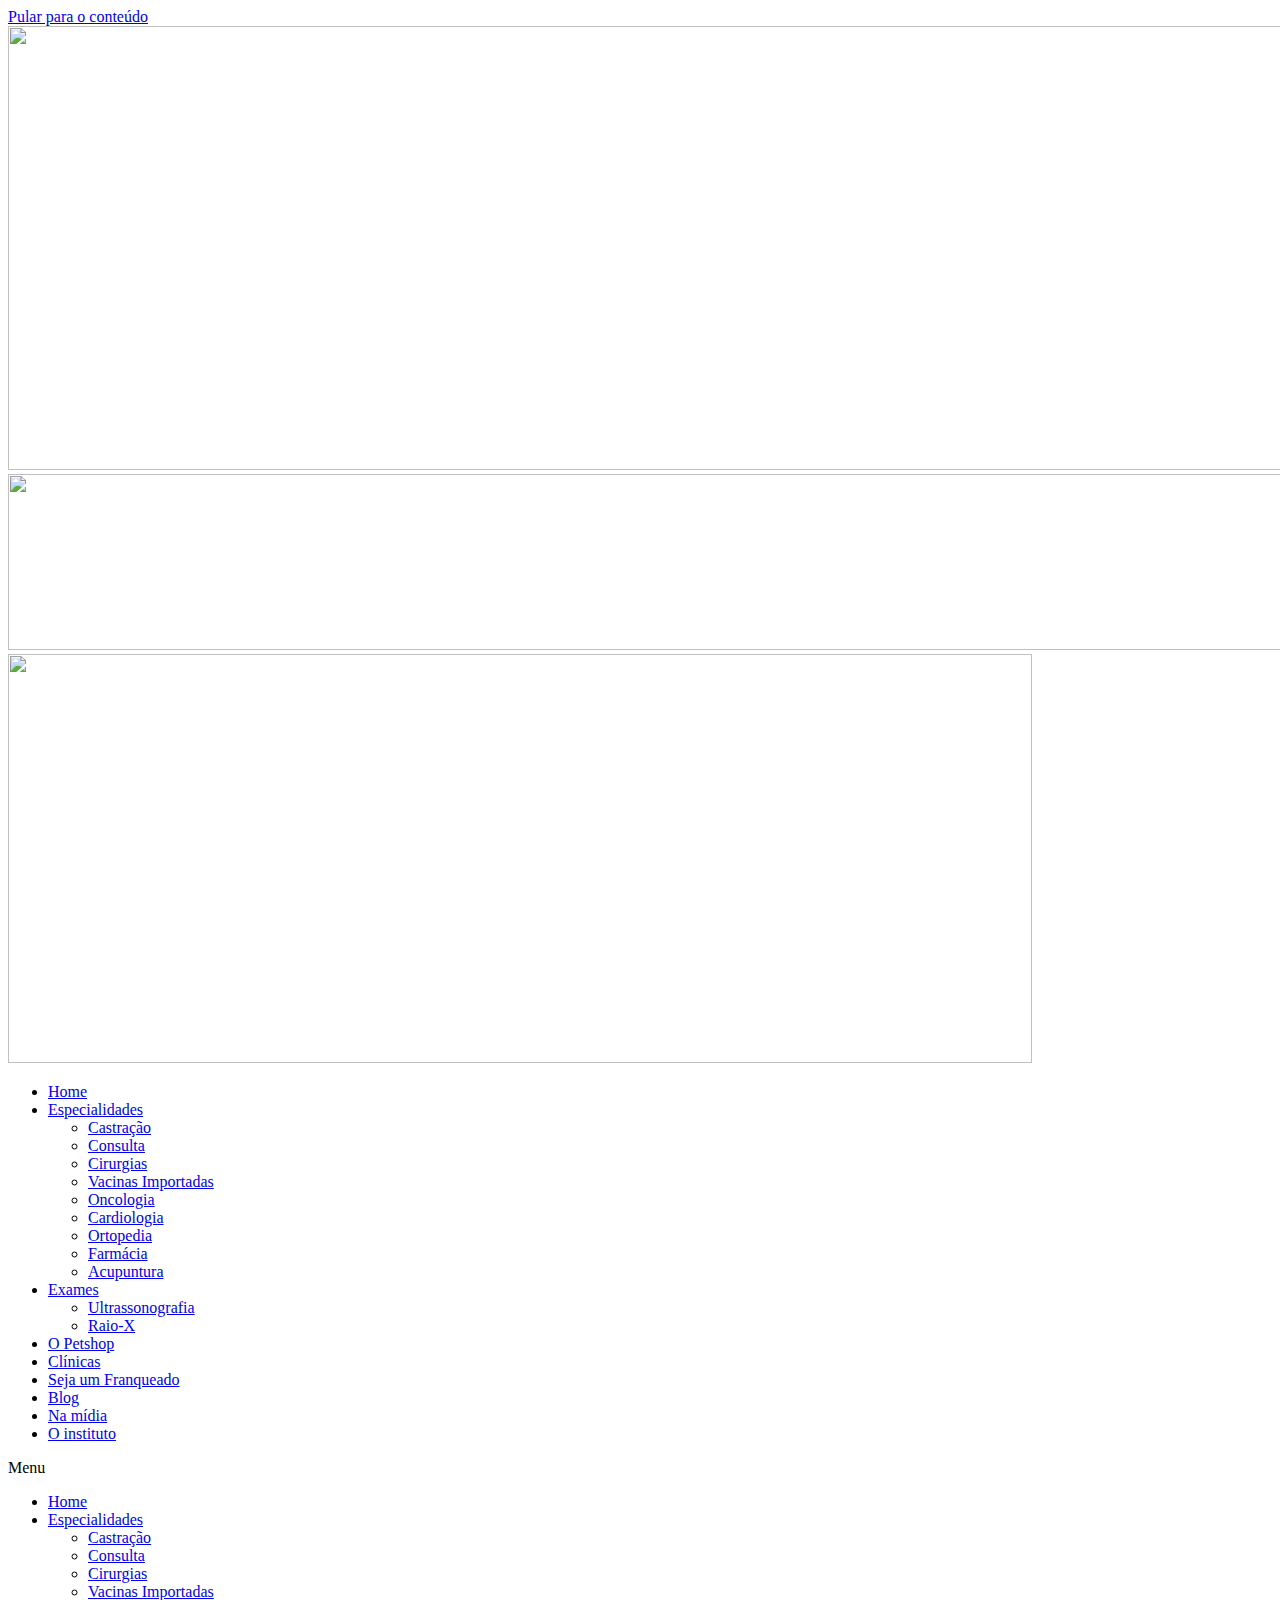
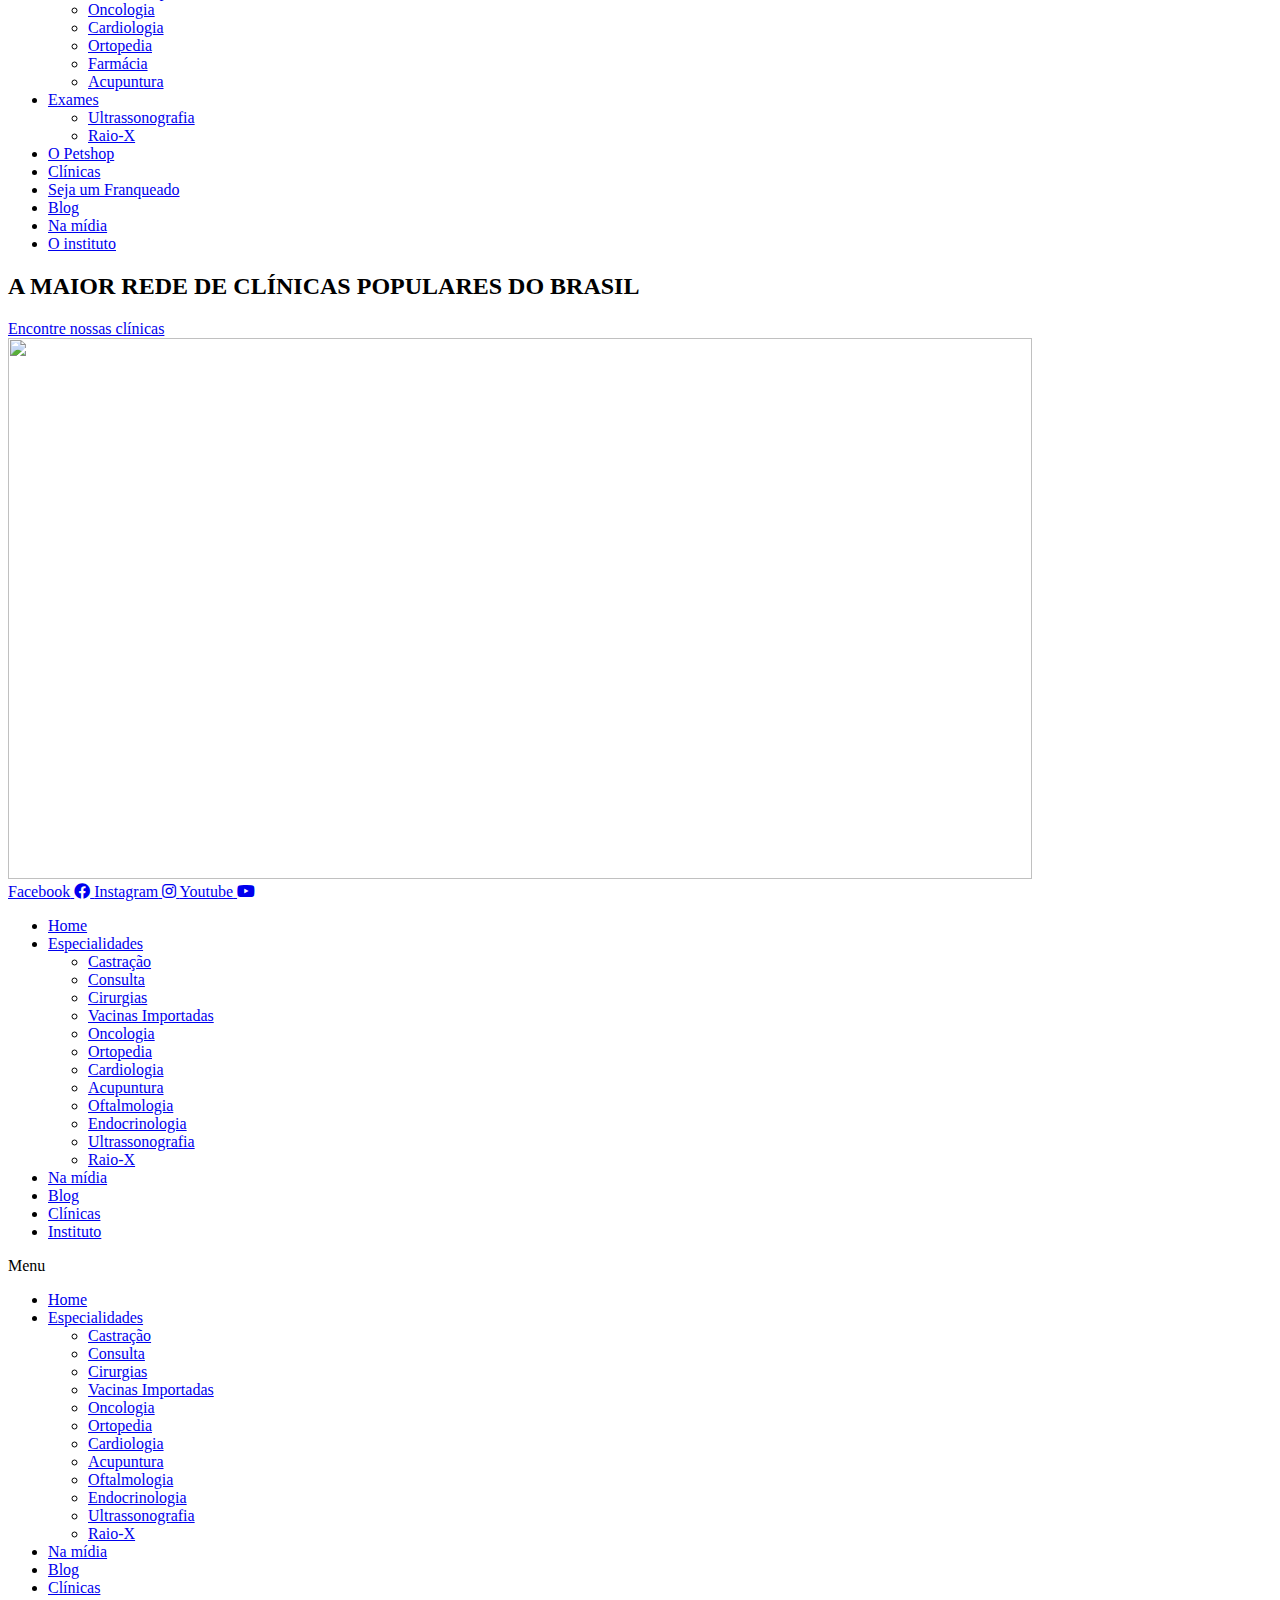
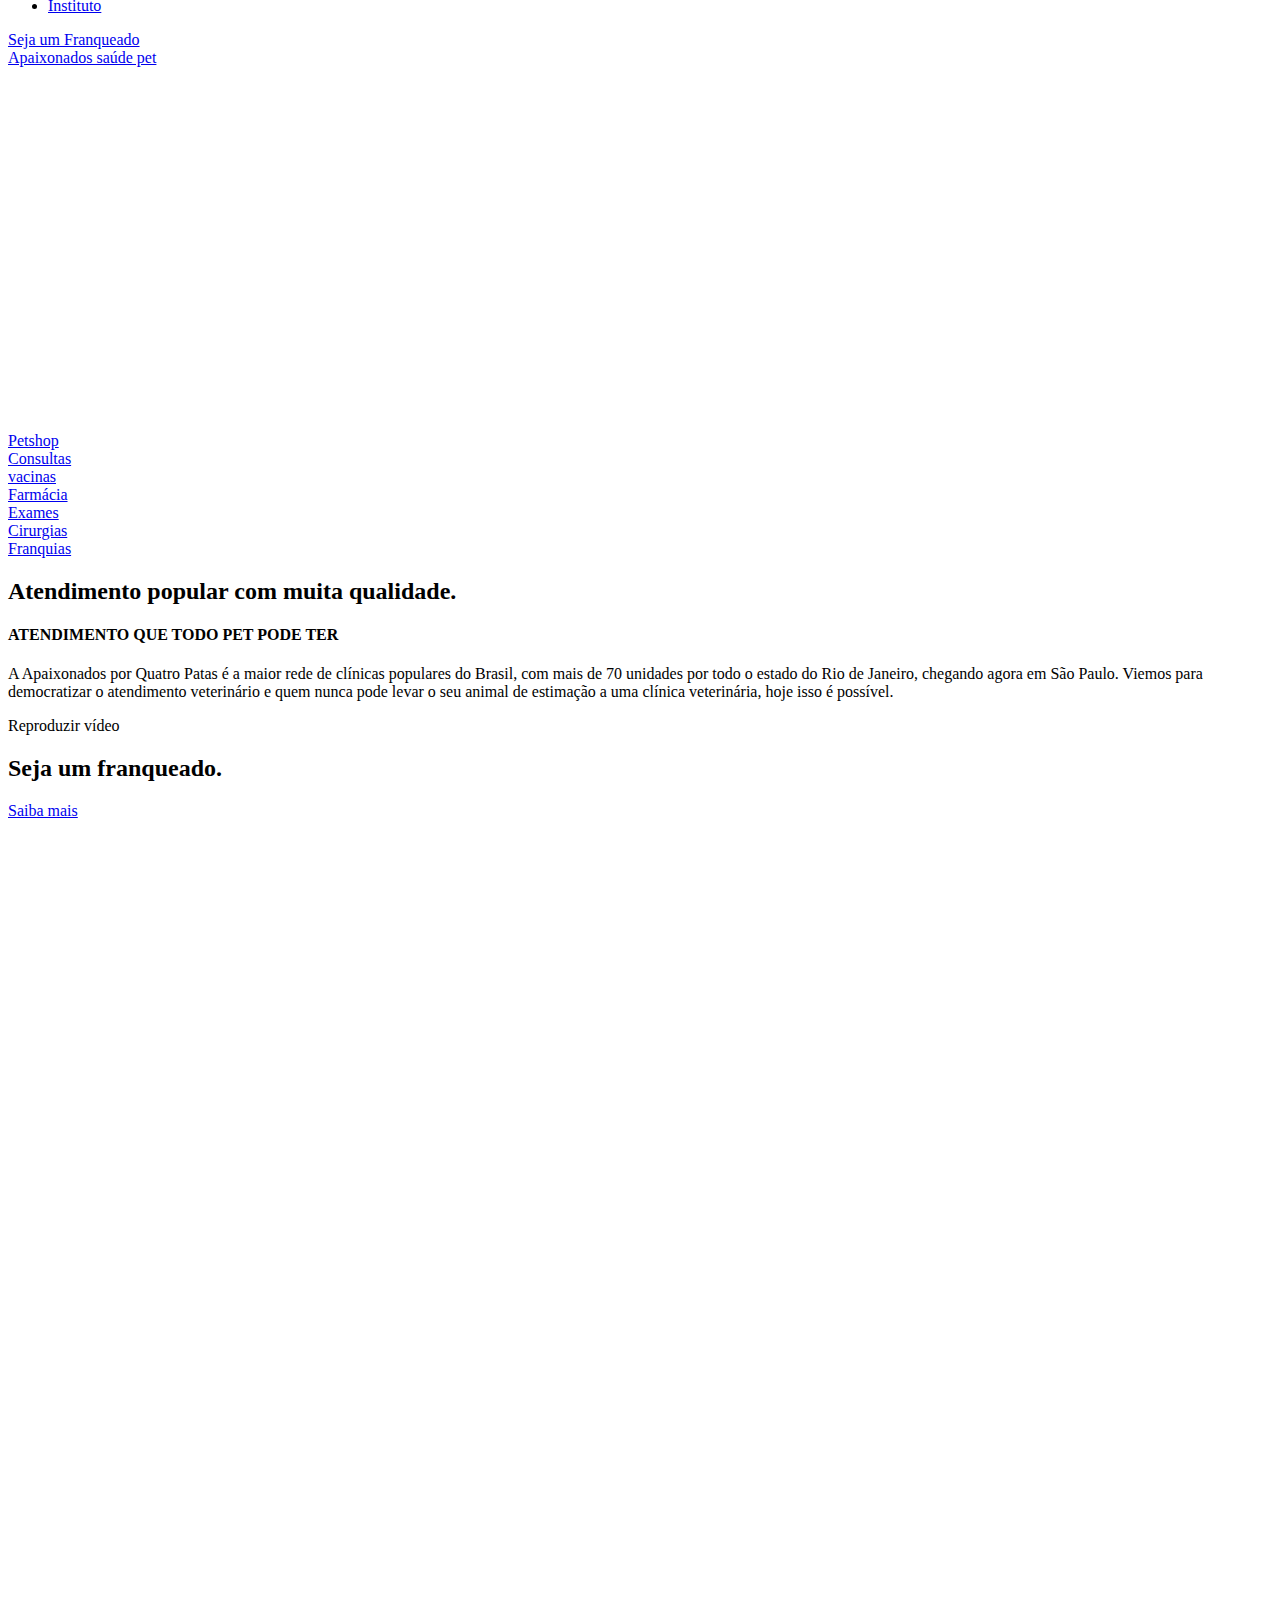
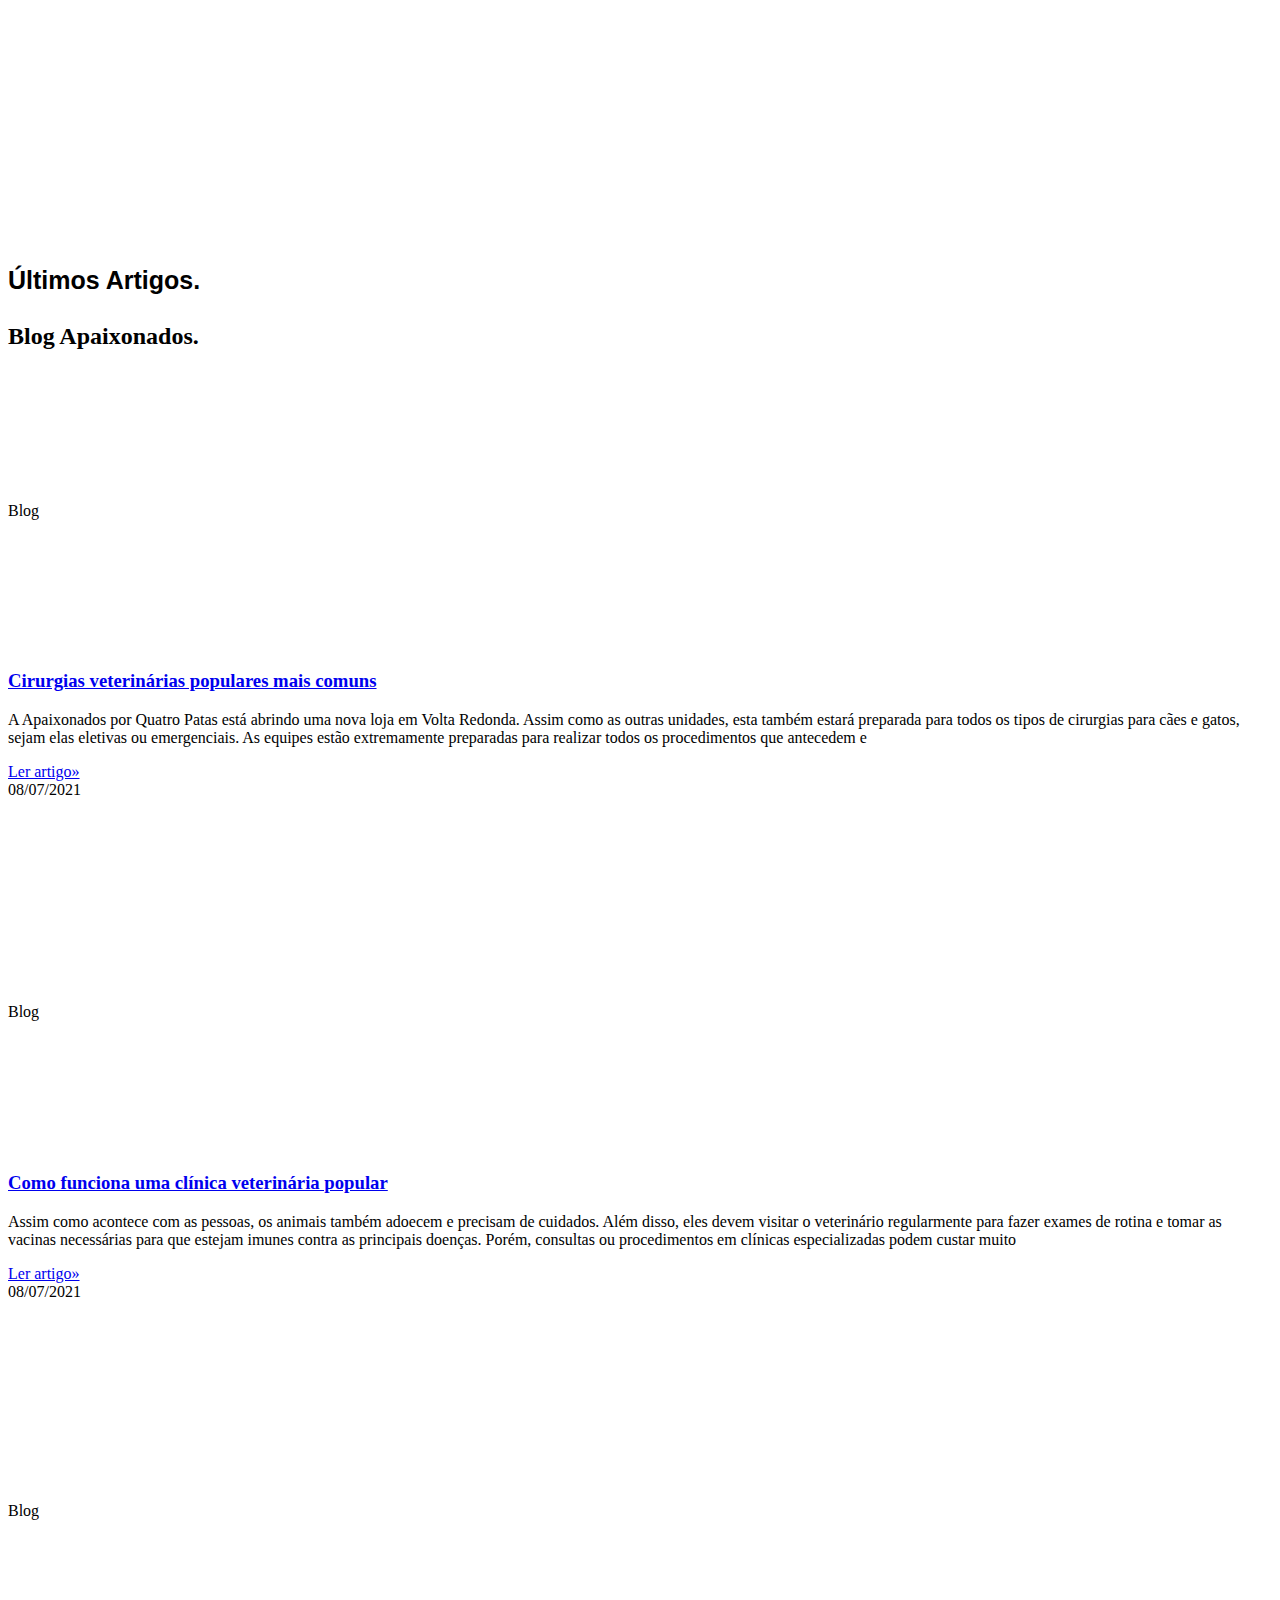
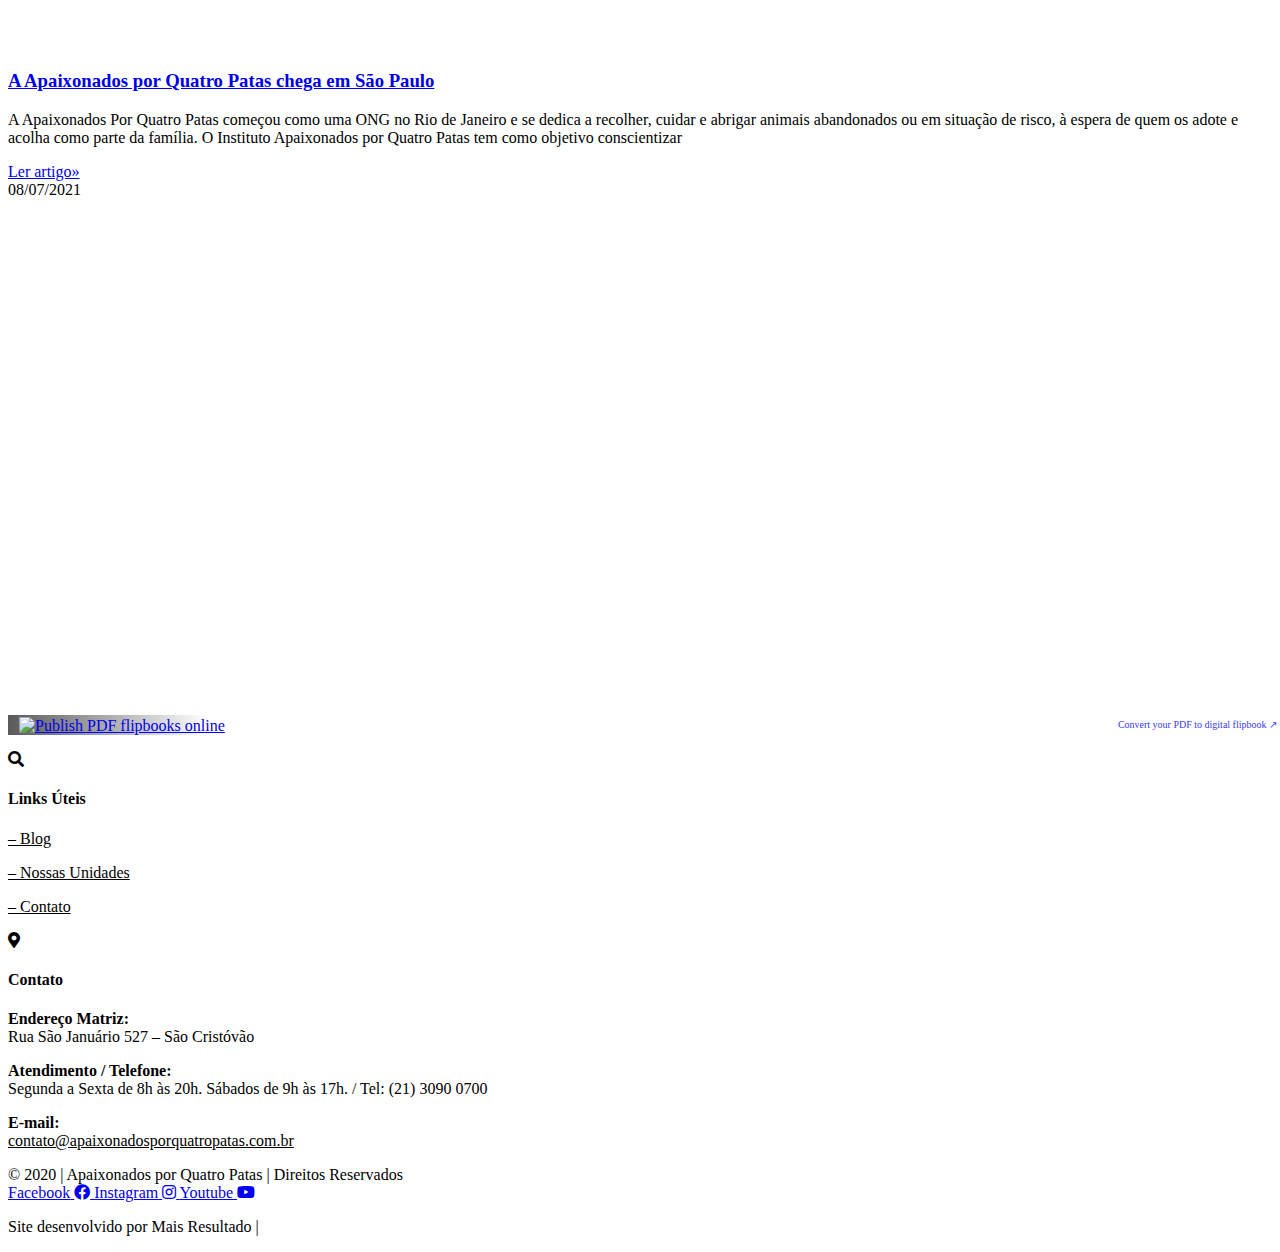
==== index.html @ b39de2f2 "first commit" ====
<!DOCTYPE html>
<html lang="pt-BR">

<head>
        
        <meta charset="UTF-8">
        <meta name="viewport" content="width=device-width, initial-scale=1, minimum-scale=1">
        <link rel="profile" href="http://gmpg.org/xfn/11">
            <title>Apaixonados por Quatro Patas</title>
                <script>
                    var ajax_url = 'https://apaixonadosporquatropatas.com.br/wp-admin/admin-ajax.php';
                </script>
                <meta name='robots' content='max-image-preview:large' />
    <link rel='dns-prefetch' href='//maps.googleapis.com' />
    <link rel='dns-prefetch' href='//use.fontawesome.com' />
    <link rel="alternate" type="application/rss+xml" title="Feed para Apaixonados por Quatro Patas &raquo;" href="https://apaixonadosporquatropatas.com.br/feed/" />
    <link rel="alternate" type="application/rss+xml" title="Feed de comentários para Apaixonados por Quatro Patas &raquo;" href="https://apaixonadosporquatropatas.com.br/comments/feed/" />
    <script type="text/javascript">
    window._wpemojiSettings = {"baseUrl":"https:\/\/s.w.org\/images\/core\/emoji\/13.1.0\/72x72\/","ext":".png","svgUrl":"https:\/\/s.w.org\/images\/core\/emoji\/13.1.0\/svg\/","svgExt":".svg","source":{"concatemoji":"\/\/apaixonadosporquatropatas.com.br\/wp-includes\/js\/wp-emoji-release.min.js?ver=5.9.1"}};
    /*! This file is auto-generated */
    !function(e,a,t){var n,r,o,i=a.createElement("canvas"),p=i.getContext&&i.getContext("2d");function s(e,t){var a=String.fromCharCode;p.clearRect(0,0,i.width,i.height),p.fillText(a.apply(this,e),0,0);e=i.toDataURL();return p.clearRect(0,0,i.width,i.height),p.fillText(a.apply(this,t),0,0),e===i.toDataURL()}function c(e){var t=a.createElement("script");t.src=e,t.defer=t.type="text/javascript",a.getElementsByTagName("head")[0].appendChild(t)}for(o=Array("flag","emoji"),t.supports={everything:!0,everythingExceptFlag:!0},r=0;r<o.length;r++)t.supports[o[r]]=function(e){if(!p||!p.fillText)return!1;switch(p.textBaseline="top",p.font="600 32px Arial",e){case"flag":return s([127987,65039,8205,9895,65039],[127987,65039,8203,9895,65039])?!1:!s([55356,56826,55356,56819],[55356,56826,8203,55356,56819])&&!s([55356,57332,56128,56423,56128,56418,56128,56421,56128,56430,56128,56423,56128,56447],[55356,57332,8203,56128,56423,8203,56128,56418,8203,56128,56421,8203,56128,56430,8203,56128,56423,8203,56128,56447]);case"emoji":return!s([10084,65039,8205,55357,56613],[10084,65039,8203,55357,56613])}return!1}(o[r]),t.supports.everything=t.supports.everything&&t.supports[o[r]],"flag"!==o[r]&&(t.supports.everythingExceptFlag=t.supports.everythingExceptFlag&&t.supports[o[r]]);t.supports.everythingExceptFlag=t.supports.everythingExceptFlag&&!t.supports.flag,t.DOMReady=!1,t.readyCallback=function(){t.DOMReady=!0},t.supports.everything||(n=function(){t.readyCallback()},a.addEventListener?(a.addEventListener("DOMContentLoaded",n,!1),e.addEventListener("load",n,!1)):(e.attachEvent("onload",n),a.attachEvent("onreadystatechange",function(){"complete"===a.readyState&&t.readyCallback()})),(n=t.source||{}).concatemoji?c(n.concatemoji):n.wpemoji&&n.twemoji&&(c(n.twemoji),c(n.wpemoji)))}(window,document,window._wpemojiSettings);
    </script>
    <style type="text/css">
    img.wp-smiley,
    img.emoji {
        display: inline !important;
        border: none !important;
        box-shadow: none !important;
        height: 1em !important;
        width: 1em !important;
        margin: 0 0.07em !important;
        vertical-align: -0.1em !important;
        background: none !important;
        padding: 0 !important;
    }
    </style>
        <link rel='stylesheet' id='wp-block-library-css'  href='//apaixonadosporquatropatas.com.br/wp-includes/css/dist/block-library/style.min.css?ver=5.9.1' type='text/css' media='all' />
    <style id='wp-block-library-inline-css' type='text/css'>
    .has-text-align-justify{text-align:justify;}
    </style>
    <style id='ce4wp-subscribe-style-inline-css' type='text/css'>
    .wp-block-ce4wp-subscribe{max-width:840px;margin:0 auto}.wp-block-ce4wp-subscribe .title{margin-bottom:0}.wp-block-ce4wp-subscribe .subTitle{margin-top:0;font-size:0.8em}.wp-block-ce4wp-subscribe .disclaimer{margin-top:5px;font-size:0.8em}.wp-block-ce4wp-subscribe .disclaimer .disclaimer-label{margin-left:10px}.wp-block-ce4wp-subscribe .inputBlock{width:100%;margin-bottom:10px}.wp-block-ce4wp-subscribe .inputBlock input{width:100%}.wp-block-ce4wp-subscribe .inputBlock label{display:inline-block}.wp-block-ce4wp-subscribe .submit-button{margin-top:25px;display:block}.wp-block-ce4wp-subscribe .required-text{display:inline-block;margin:0;padding:0;margin-left:0.3em}.wp-block-ce4wp-subscribe .onSubmission{height:0;max-width:840px;margin:0 auto}.wp-block-ce4wp-subscribe .firstNameSummary .lastNameSummary{text-transform:capitalize}.wp-block-ce4wp-subscribe .ce4wp-inline-notification{display:flex;flex-direction:row;align-items:center;padding:13px 10px;width:100%;height:40px;border-style:solid;border-color:orange;border-width:1px;border-left-width:4px;border-radius:3px;background:rgba(255,133,15,0.1);flex:none;order:0;flex-grow:1;margin:0px 0px}.wp-block-ce4wp-subscribe .ce4wp-inline-warning-text{font-style:normal;font-weight:normal;font-size:16px;line-height:20px;display:flex;align-items:center;color:#571600;margin-left:9px}.wp-block-ce4wp-subscribe .ce4wp-inline-warning-icon{color:orange}.wp-block-ce4wp-subscribe .ce4wp-inline-warning-arrow{color:#571600;margin-left:auto}.wp-block-ce4wp-subscribe .ce4wp-banner-clickable{cursor:pointer}.ce4wp-link{cursor:pointer}

    .no-flex{display:block}.sub-header{margin-bottom:1em}


    </style>
    <link rel='stylesheet' id='mediaelement-css'  href='//apaixonadosporquatropatas.com.br/wp-includes/js/mediaelement/mediaelementplayer-legacy.min.css?ver=4.2.16' type='text/css' media='all' />
    <link rel='stylesheet' id='wp-mediaelement-css'  href='//apaixonadosporquatropatas.com.br/wp-includes/js/mediaelement/wp-mediaelement.min.css?ver=5.9.1' type='text/css' media='all' />
    <style id='global-styles-inline-css' type='text/css'>
    body{--wp--preset--color--black: #000000;--wp--preset--color--cyan-bluish-gray: #abb8c3;--wp--preset--color--white: #ffffff;--wp--preset--color--pale-pink: #f78da7;--wp--preset--color--vivid-red: #cf2e2e;--wp--preset--color--luminous-vivid-orange: #ff6900;--wp--preset--color--luminous-vivid-amber: #fcb900;--wp--preset--color--light-green-cyan: #7bdcb5;--wp--preset--color--vivid-green-cyan: #00d084;--wp--preset--color--pale-cyan-blue: #8ed1fc;--wp--preset--color--vivid-cyan-blue: #0693e3;--wp--preset--color--vivid-purple: #9b51e0;--wp--preset--color--neve-link-color: var(--nv-primary-accent);--wp--preset--color--neve-link-hover-color: var(--nv-secondary-accent);--wp--preset--color--nv-site-bg: var(--nv-site-bg);--wp--preset--color--nv-light-bg: var(--nv-light-bg);--wp--preset--color--nv-dark-bg: var(--nv-dark-bg);--wp--preset--color--neve-text-color: var(--nv-text-color);--wp--preset--color--nv-text-dark-bg: var(--nv-text-dark-bg);--wp--preset--color--nv-c-1: var(--nv-c-1);--wp--preset--color--nv-c-2: var(--nv-c-2);--wp--preset--gradient--vivid-cyan-blue-to-vivid-purple: linear-gradient(135deg,rgba(6,147,227,1) 0%,rgb(155,81,224) 100%);--wp--preset--gradient--light-green-cyan-to-vivid-green-cyan: linear-gradient(135deg,rgb(122,220,180) 0%,rgb(0,208,130) 100%);--wp--preset--gradient--luminous-vivid-amber-to-luminous-vivid-orange: linear-gradient(135deg,rgba(252,185,0,1) 0%,rgba(255,105,0,1) 100%);--wp--preset--gradient--luminous-vivid-orange-to-vivid-red: linear-gradient(135deg,rgba(255,105,0,1) 0%,rgb(207,46,46) 100%);--wp--preset--gradient--very-light-gray-to-cyan-bluish-gray: linear-gradient(135deg,rgb(238,238,238) 0%,rgb(169,184,195) 100%);--wp--preset--gradient--cool-to-warm-spectrum: linear-gradient(135deg,rgb(74,234,220) 0%,rgb(151,120,209) 20%,rgb(207,42,186) 40%,rgb(238,44,130) 60%,rgb(251,105,98) 80%,rgb(254,248,76) 100%);--wp--preset--gradient--blush-light-purple: linear-gradient(135deg,rgb(255,206,236) 0%,rgb(152,150,240) 100%);--wp--preset--gradient--blush-bordeaux: linear-gradient(135deg,rgb(254,205,165) 0%,rgb(254,45,45) 50%,rgb(107,0,62) 100%);--wp--preset--gradient--luminous-dusk: linear-gradient(135deg,rgb(255,203,112) 0%,rgb(199,81,192) 50%,rgb(65,88,208) 100%);--wp--preset--gradient--pale-ocean: linear-gradient(135deg,rgb(255,245,203) 0%,rgb(182,227,212) 50%,rgb(51,167,181) 100%);--wp--preset--gradient--electric-grass: linear-gradient(135deg,rgb(202,248,128) 0%,rgb(113,206,126) 100%);--wp--preset--gradient--midnight: linear-gradient(135deg,rgb(2,3,129) 0%,rgb(40,116,252) 100%);--wp--preset--duotone--dark-grayscale: url('#wp-duotone-dark-grayscale');--wp--preset--duotone--grayscale: url('#wp-duotone-grayscale');--wp--preset--duotone--purple-yellow: url('#wp-duotone-purple-yellow');--wp--preset--duotone--blue-red: url('#wp-duotone-blue-red');--wp--preset--duotone--midnight: url('#wp-duotone-midnight');--wp--preset--duotone--magenta-yellow: url('#wp-duotone-magenta-yellow');--wp--preset--duotone--purple-green: url('#wp-duotone-purple-green');--wp--preset--duotone--blue-orange: url('#wp-duotone-blue-orange');--wp--preset--font-size--small: 13px;--wp--preset--font-size--medium: 20px;--wp--preset--font-size--large: 36px;--wp--preset--font-size--x-large: 42px;}.has-black-color{color: var(--wp--preset--color--black) !important;}.has-cyan-bluish-gray-color{color: var(--wp--preset--color--cyan-bluish-gray) !important;}.has-white-color{color: var(--wp--preset--color--white) !important;}.has-pale-pink-color{color: var(--wp--preset--color--pale-pink) !important;}.has-vivid-red-color{color: var(--wp--preset--color--vivid-red) !important;}.has-luminous-vivid-orange-color{color: var(--wp--preset--color--luminous-vivid-orange) !important;}.has-luminous-vivid-amber-color{color: var(--wp--preset--color--luminous-vivid-amber) !important;}.has-light-green-cyan-color{color: var(--wp--preset--color--light-green-cyan) !important;}.has-vivid-green-cyan-color{color: var(--wp--preset--color--vivid-green-cyan) !important;}.has-pale-cyan-blue-color{color: var(--wp--preset--color--pale-cyan-blue) !important;}.has-vivid-cyan-blue-color{color: var(--wp--preset--color--vivid-cyan-blue) !important;}.has-vivid-purple-color{color: var(--wp--preset--color--vivid-purple) !important;}.has-black-background-color{background-color: var(--wp--preset--color--black) !important;}.has-cyan-bluish-gray-background-color{background-color: var(--wp--preset--color--cyan-bluish-gray) !important;}.has-white-background-color{background-color: var(--wp--preset--color--white) !important;}.has-pale-pink-background-color{background-color: var(--wp--preset--color--pale-pink) !important;}.has-vivid-red-background-color{background-color: var(--wp--preset--color--vivid-red) !important;}.has-luminous-vivid-orange-background-color{background-color: var(--wp--preset--color--luminous-vivid-orange) !important;}.has-luminous-vivid-amber-background-color{background-color: var(--wp--preset--color--luminous-vivid-amber) !important;}.has-light-green-cyan-background-color{background-color: var(--wp--preset--color--light-green-cyan) !important;}.has-vivid-green-cyan-background-color{background-color: var(--wp--preset--color--vivid-green-cyan) !important;}.has-pale-cyan-blue-background-color{background-color: var(--wp--preset--color--pale-cyan-blue) !important;}.has-vivid-cyan-blue-background-color{background-color: var(--wp--preset--color--vivid-cyan-blue) !important;}.has-vivid-purple-background-color{background-color: var(--wp--preset--color--vivid-purple) !important;}.has-black-border-color{border-color: var(--wp--preset--color--black) !important;}.has-cyan-bluish-gray-border-color{border-color: var(--wp--preset--color--cyan-bluish-gray) !important;}.has-white-border-color{border-color: var(--wp--preset--color--white) !important;}.has-pale-pink-border-color{border-color: var(--wp--preset--color--pale-pink) !important;}.has-vivid-red-border-color{border-color: var(--wp--preset--color--vivid-red) !important;}.has-luminous-vivid-orange-border-color{border-color: var(--wp--preset--color--luminous-vivid-orange) !important;}.has-luminous-vivid-amber-border-color{border-color: var(--wp--preset--color--luminous-vivid-amber) !important;}.has-light-green-cyan-border-color{border-color: var(--wp--preset--color--light-green-cyan) !important;}.has-vivid-green-cyan-border-color{border-color: var(--wp--preset--color--vivid-green-cyan) !important;}.has-pale-cyan-blue-border-color{border-color: var(--wp--preset--color--pale-cyan-blue) !important;}.has-vivid-cyan-blue-border-color{border-color: var(--wp--preset--color--vivid-cyan-blue) !important;}.has-vivid-purple-border-color{border-color: var(--wp--preset--color--vivid-purple) !important;}.has-vivid-cyan-blue-to-vivid-purple-gradient-background{background: var(--wp--preset--gradient--vivid-cyan-blue-to-vivid-purple) !important;}.has-light-green-cyan-to-vivid-green-cyan-gradient-background{background: var(--wp--preset--gradient--light-green-cyan-to-vivid-green-cyan) !important;}.has-luminous-vivid-amber-to-luminous-vivid-orange-gradient-background{background: var(--wp--preset--gradient--luminous-vivid-amber-to-luminous-vivid-orange) !important;}.has-luminous-vivid-orange-to-vivid-red-gradient-background{background: var(--wp--preset--gradient--luminous-vivid-orange-to-vivid-red) !important;}.has-very-light-gray-to-cyan-bluish-gray-gradient-background{background: var(--wp--preset--gradient--very-light-gray-to-cyan-bluish-gray) !important;}.has-cool-to-warm-spectrum-gradient-background{background: var(--wp--preset--gradient--cool-to-warm-spectrum) !important;}.has-blush-light-purple-gradient-background{background: var(--wp--preset--gradient--blush-light-purple) !important;}.has-blush-bordeaux-gradient-background{background: var(--wp--preset--gradient--blush-bordeaux) !important;}.has-luminous-dusk-gradient-background{background: var(--wp--preset--gradient--luminous-dusk) !important;}.has-pale-ocean-gradient-background{background: var(--wp--preset--gradient--pale-ocean) !important;}.has-electric-grass-gradient-background{background: var(--wp--preset--gradient--electric-grass) !important;}.has-midnight-gradient-background{background: var(--wp--preset--gradient--midnight) !important;}.has-small-font-size{font-size: var(--wp--preset--font-size--small) !important;}.has-medium-font-size{font-size: var(--wp--preset--font-size--medium) !important;}.has-large-font-size{font-size: var(--wp--preset--font-size--large) !important;}.has-x-large-font-size{font-size: var(--wp--preset--font-size--x-large) !important;}
    </style>
    <link rel='stylesheet' id='fontawesome-css-4-css'  href='//apaixonadosporquatropatas.com.br/wp-content/plugins/wp-font-awesome/font-awesome/css/font-awesome.min.css?ver=1.7.7' type='text/css' media='all' />
    <link rel='stylesheet' id='fontawesome-css-5-css'  href='//apaixonadosporquatropatas.com.br/wp-content/plugins/wp-font-awesome/font-awesome/css/fontawesome-all.min.css?ver=1.7.7' type='text/css' media='all' />
    <link rel='stylesheet' id='trp-language-switcher-style-css'  href='//apaixonadosporquatropatas.com.br/wp-content/plugins/translatepress-multilingual/assets/css/trp-language-switcher.css?ver=2.2.1' type='text/css' media='all' />
    <link rel='stylesheet' id='fullwidth-template-css'  href='//apaixonadosporquatropatas.com.br/wp-content/plugins/fullwidth-templates/assets/css/fullwidth-template.css?ver=5.9.1' type='text/css' media='all' />
    <link rel='stylesheet' id='neve-style-css'  href='//apaixonadosporquatropatas.com.br/wp-content/themes/neve/style-main-new.min.css?ver=3.1.6' type='text/css' media='all' />
    <style id='neve-style-inline-css' type='text/css'>
    .nv-meta-list li.meta:not(:last-child):after { content:"/" }
    :root{ --container: 748px;--postWidth:100%; --primaryBtnBg: var(--nv-primary-accent); --primaryBtnHoverBg: var(--nv-primary-accent); --primaryBtnColor: #ffffff; --secondaryBtnColor: var(--nv-primary-accent); --primaryBtnHoverColor: #ffffff; --secondaryBtnHoverColor: var(--nv-primary-accent);--primaryBtnBorderRadius:3px;--secondaryBtnBorderRadius:3px;--secondaryBtnBorderWidth:3px;--btnPadding:13px 15px;--primaryBtnPadding:13px 15px;--secondaryBtnPadding:10px 12px; --bodyFontFamily: Arial,Helvetica,sans-serif; --bodyFontSize: 15px; --bodyLineHeight: 1.6; --bodyLetterSpacing: 0px; --bodyFontWeight: 400; --h1FontSize: 36px; --h1FontWeight: 700; --h1LineHeight: 1.2; --h1LetterSpacing: 0px; --h1TextTransform: none; --h2FontSize: 28px; --h2FontWeight: 700; --h2LineHeight: 1.3; --h2LetterSpacing: 0px; --h2TextTransform: none; --h3FontSize: 24px; --h3FontWeight: 700; --h3LineHeight: 1.4; --h3LetterSpacing: 0px; --h3TextTransform: none; --h4FontSize: 20px; --h4FontWeight: 700; --h4LineHeight: 1.6; --h4LetterSpacing: 0px; --h4TextTransform: none; --h5FontSize: 16px; --h5FontWeight: 700; --h5LineHeight: 1.6; --h5LetterSpacing: 0px; --h5TextTransform: none; --h6FontSize: 14px; --h6FontWeight: 700; --h6LineHeight: 1.6; --h6LetterSpacing: 0px; --h6TextTransform: none;--formFieldBorderWidth:2px;--formFieldBorderRadius:3px; --formFieldBgColor: var(--nv-site-bg); --formFieldBorderColor: #dddddd; --formFieldColor: var(--nv-text-color);--formFieldPadding:10px 12px; } .single-post-container .alignfull > [class*="__inner-container"], .single-post-container .alignwide > [class*="__inner-container"]{ max-width:718px } .nv-meta-list{ --avatarSize: 20px; } .single .nv-meta-list{ --avatarSize: 20px; } .nv-post-cover{ --height: 250px;--padding:40px 15px;--justify: flex-start; --textAlign: left; --vAlign: center; } .nv-post-cover .nv-title-meta-wrap, .nv-page-title-wrap, .entry-header{ --textAlign: left; } .nv-is-boxed.nv-title-meta-wrap{ --padding:40px 15px; --bgColor: var(--nv-dark-bg); } .nv-overlay{ --opacity: 50; --blendMode: normal; } .nv-is-boxed.nv-comments-wrap{ --padding:20px; } .nv-is-boxed.comment-respond{ --padding:20px; } .global-styled{ --bgColor: var(--nv-site-bg); } .header-top{ --rowBColor: var(--nv-light-bg); --color: var(--nv-text-color); --bgColor: var(--nv-site-bg); } .header-main{ --rowBColor: var(--nv-light-bg); --color: var(--nv-text-color); --bgColor: var(--nv-site-bg); } .header-bottom{ --rowBColor: var(--nv-light-bg); --color: var(--nv-text-color); --bgColor: var(--nv-site-bg); } .header-menu-sidebar-bg{ --justify: flex-start; --textAlign: left;--flexG: 1; --color: var(--nv-text-color); --bgColor: var(--nv-site-bg); } .header-menu-sidebar{ width: 360px; } .builder-item--logo{ --maxWidth: 120px;--padding:10px 0;--margin:0; --textAlign: left;--justify: flex-start; } .builder-item--nav-icon,.header-menu-sidebar .close-sidebar-panel .navbar-toggle{ --borderRadius:0; } .builder-item--nav-icon{ --padding:10px 15px;--margin:0; } .builder-item--primary-menu{ --hoverColor: var(--nv-secondary-accent); --activeColor: var(--nv-primary-accent); --spacing: 20px; --height: 25px;--padding:0;--margin:0; --fontSize: 1em; --lineHeight: 1.6; --letterSpacing: 0px; --fontWeight: 500; --textTransform: none; --iconSize: 1em; } .hfg-is-group.has-primary-menu .inherit-ff{ --inheritedFW: 500; } .footer-top-inner .row{ grid-template-columns:1fr 1fr 1fr; --vAlign: flex-start; } .footer-top{ --rowBColor: var(--nv-light-bg); --color: var(--nv-text-color); --bgColor: var(--nv-site-bg); } .footer-main-inner .row{ grid-template-columns:1fr 1fr 1fr; --vAlign: flex-start; } .footer-main{ --rowBColor: var(--nv-light-bg); --color: var(--nv-text-color); --bgColor: var(--nv-site-bg); } .footer-bottom-inner .row{ grid-template-columns:1fr 1fr 1fr; --vAlign: flex-start; } .footer-bottom{ --rowBColor: var(--nv-light-bg); --color: var(--nv-text-dark-bg); --bgColor: var(--nv-dark-bg); } .builder-item--footer_copyright{ --padding:0;--margin:0; --fontSize: 1em; --lineHeight: 1.6; --letterSpacing: 0px; --fontWeight: 500; --textTransform: none; --iconSize: 1em; --textAlign: left;--justify: flex-start; } @media(min-width: 576px){ :root{ --container: 992px;--postWidth:50%;--btnPadding:13px 15px;--primaryBtnPadding:13px 15px;--secondaryBtnPadding:10px 12px; --bodyFontSize: 16px; --bodyLineHeight: 1.6; --bodyLetterSpacing: 0px; --h1FontSize: 38px; --h1LineHeight: 1.2; --h1LetterSpacing: 0px; --h2FontSize: 30px; --h2LineHeight: 1.2; --h2LetterSpacing: 0px; --h3FontSize: 26px; --h3LineHeight: 1.4; --h3LetterSpacing: 0px; --h4FontSize: 22px; --h4LineHeight: 1.5; --h4LetterSpacing: 0px; --h5FontSize: 18px; --h5LineHeight: 1.6; --h5LetterSpacing: 0px; --h6FontSize: 14px; --h6LineHeight: 1.6; --h6LetterSpacing: 0px; } .single-post-container .alignfull > [class*="__inner-container"], .single-post-container .alignwide > [class*="__inner-container"]{ max-width:962px } .nv-meta-list{ --avatarSize: 20px; } .single .nv-meta-list{ --avatarSize: 20px; } .nv-post-cover{ --height: 320px;--padding:60px 30px;--justify: flex-start; --textAlign: left; --vAlign: center; } .nv-post-cover .nv-title-meta-wrap, .nv-page-title-wrap, .entry-header{ --textAlign: left; } .nv-is-boxed.nv-title-meta-wrap{ --padding:60px 30px; } .nv-is-boxed.nv-comments-wrap{ --padding:30px; } .nv-is-boxed.comment-respond{ --padding:30px; } .header-menu-sidebar-bg{ --justify: flex-start; --textAlign: left;--flexG: 1; } .header-menu-sidebar{ width: 360px; } .builder-item--logo{ --maxWidth: 120px;--padding:10px 0;--margin:0; --textAlign: left;--justify: flex-start; } .builder-item--nav-icon{ --padding:10px 15px;--margin:0; } .builder-item--primary-menu{ --spacing: 20px; --height: 25px;--padding:0;--margin:0; --fontSize: 1em; --lineHeight: 1.6; --letterSpacing: 0px; --iconSize: 1em; } .builder-item--footer_copyright{ --padding:0;--margin:0; --fontSize: 1em; --lineHeight: 1.6; --letterSpacing: 0px; --iconSize: 1em; --textAlign: left;--justify: flex-start; } }@media(min-width: 960px){ :root{ --container: 1170px;--postWidth:33.333333333333%;--btnPadding:13px 15px;--primaryBtnPadding:13px 15px;--secondaryBtnPadding:10px 12px; --bodyFontSize: 16px; --bodyLineHeight: 1.7; --bodyLetterSpacing: 0px; --h1FontSize: 40px; --h1LineHeight: 1.1; --h1LetterSpacing: 0px; --h2FontSize: 32px; --h2LineHeight: 1.2; --h2LetterSpacing: 0px; --h3FontSize: 28px; --h3LineHeight: 1.4; --h3LetterSpacing: 0px; --h4FontSize: 24px; --h4LineHeight: 1.5; --h4LetterSpacing: 0px; --h5FontSize: 20px; --h5LineHeight: 1.6; --h5LetterSpacing: 0px; --h6FontSize: 16px; --h6LineHeight: 1.6; --h6LetterSpacing: 0px; } body:not(.single):not(.archive):not(.blog):not(.search):not(.error404) .neve-main > .container .col, body.post-type-archive-course .neve-main > .container .col, body.post-type-archive-llms_membership .neve-main > .container .col{ max-width: 100%; } body:not(.single):not(.archive):not(.blog):not(.search):not(.error404) .nv-sidebar-wrap, body.post-type-archive-course .nv-sidebar-wrap, body.post-type-archive-llms_membership .nv-sidebar-wrap{ max-width: 0%; } .neve-main > .archive-container .nv-index-posts.col{ max-width: 100%; } .neve-main > .archive-container .nv-sidebar-wrap{ max-width: 0%; } .neve-main > .single-post-container .nv-single-post-wrap.col{ max-width: 70%; } .single-post-container .alignfull > [class*="__inner-container"], .single-post-container .alignwide > [class*="__inner-container"]{ max-width:789px } .container-fluid.single-post-container .alignfull > [class*="__inner-container"], .container-fluid.single-post-container .alignwide > [class*="__inner-container"]{ max-width:calc(70% + 15px) } .neve-main > .single-post-container .nv-sidebar-wrap{ max-width: 30%; } .nv-meta-list{ --avatarSize: 20px; } .single .nv-meta-list{ --avatarSize: 20px; } .nv-post-cover{ --height: 400px;--padding:60px 40px;--justify: flex-start; --textAlign: left; --vAlign: center; } .nv-post-cover .nv-title-meta-wrap, .nv-page-title-wrap, .entry-header{ --textAlign: left; } .nv-is-boxed.nv-title-meta-wrap{ --padding:60px 40px; } .nv-is-boxed.nv-comments-wrap{ --padding:40px; } .nv-is-boxed.comment-respond{ --padding:40px; } .header-menu-sidebar-bg{ --justify: flex-start; --textAlign: left;--flexG: 1; } .header-menu-sidebar{ width: 360px; } .builder-item--logo{ --maxWidth: 120px;--padding:10px 0;--margin:0; --textAlign: left;--justify: flex-start; } .builder-item--nav-icon{ --padding:10px 15px;--margin:0; } .builder-item--primary-menu{ --spacing: 20px; --height: 25px;--padding:0;--margin:0; --fontSize: 1em; --lineHeight: 1.6; --letterSpacing: 0px; --iconSize: 1em; } .builder-item--footer_copyright{ --padding:0;--margin:0; --fontSize: 1em; --lineHeight: 1.6; --letterSpacing: 0px; --iconSize: 1em; --textAlign: left;--justify: flex-start; } }.nv-content-wrap .elementor a:not(.button):not(.wp-block-file__button){ text-decoration: none; }:root{--nv-primary-accent:#2f5aae;--nv-secondary-accent:#2f5aae;--nv-site-bg:#ffffff;--nv-light-bg:#f4f5f7;--nv-dark-bg:#121212;--nv-text-color:#272626;--nv-text-dark-bg:#ffffff;--nv-c-1:#9463ae;--nv-c-2:#be574b;--nv-fallback-ff:Arial, Helvetica, sans-serif;}
    :root{--e-global-color-nvprimaryaccent:#2f5aae;--e-global-color-nvsecondaryaccent:#2f5aae;--e-global-color-nvsitebg:#ffffff;--e-global-color-nvlightbg:#f4f5f7;--e-global-color-nvdarkbg:#121212;--e-global-color-nvtextcolor:#272626;--e-global-color-nvtextdarkbg:#ffffff;--e-global-color-nvc1:#9463ae;--e-global-color-nvc2:#be574b;}
    </style>
    <link rel='stylesheet' id='elementor-icons-css'  href='//apaixonadosporquatropatas.com.br/wp-content/plugins/elementor/assets/lib/eicons/css/elementor-icons.min.css?ver=5.14.0' type='text/css' media='all' />
    <link rel='stylesheet' id='elementor-frontend-css'  href='//apaixonadosporquatropatas.com.br/wp-content/plugins/elementor/assets/css/frontend.min.css?ver=3.5.6' type='text/css' media='all' />
    <link rel='stylesheet' id='elementor-post-10527-css'  href='//apaixonadosporquatropatas.com.br/wp-content/uploads/elementor/css/post-10527.css?ver=1630337386' type='text/css' media='all' />
    <link rel='stylesheet' id='elementor-pro-css'  href='//apaixonadosporquatropatas.com.br/wp-content/plugins/elementor-pro/assets/css/frontend.min.css?ver=3.3.0' type='text/css' media='all' />
    <link rel='stylesheet' id='elementor-global-css'  href='//apaixonadosporquatropatas.com.br/wp-content/uploads/elementor/css/global.css?ver=1630337389' type='text/css' media='all' />
    <link rel='stylesheet' id='elementor-post-6-css'  href='//apaixonadosporquatropatas.com.br/wp-content/uploads/elementor/css/post-6.css?ver=1630337414' type='text/css' media='all' />
    <link rel='stylesheet' id='elementor-post-10530-css'  href='//apaixonadosporquatropatas.com.br/wp-content/uploads/elementor/css/post-10530.css?ver=1630337389' type='text/css' media='all' />
    <link rel='stylesheet' id='elementor-post-10575-css'  href='//apaixonadosporquatropatas.com.br/wp-content/uploads/elementor/css/post-10575.css?ver=1630337390' type='text/css' media='all' />
    <link rel='stylesheet' id='bfa-font-awesome-css'  href='//use.fontawesome.com/releases/v5.15.4/css/all.css?ver=2.0.1' type='text/css' media='all' />
    <link rel='stylesheet' id='store_frontend-style-css'  href='//apaixonadosporquatropatas.com.br/wp-content/plugins/wp-multi-store-locator-pro//assets/css/style.css?ver=5.9.1' type='text/css' media='all' />
    <link rel='stylesheet' id='store_frontend_select2_style-css'  href='//apaixonadosporquatropatas.com.br/wp-content/plugins/wp-multi-store-locator-pro//assets/css/select2.css?ver=5.9.1' type='text/css' media='all' />
    <link rel='stylesheet' id='google-fonts-1-css'  href='//fonts.googleapis.com/css?family=Roboto%3A100%2C100italic%2C200%2C200italic%2C300%2C300italic%2C400%2C400italic%2C500%2C500italic%2C600%2C600italic%2C700%2C700italic%2C800%2C800italic%2C900%2C900italic%7CRoboto+Slab%3A100%2C100italic%2C200%2C200italic%2C300%2C300italic%2C400%2C400italic%2C500%2C500italic%2C600%2C600italic%2C700%2C700italic%2C800%2C800italic%2C900%2C900italic&#038;display=auto&#038;ver=5.9.1' type='text/css' media='all' />
    <link rel='stylesheet' id='elementor-icons-shared-0-css'  href='//apaixonadosporquatropatas.com.br/wp-content/plugins/elementor/assets/lib/font-awesome/css/fontawesome.min.css?ver=5.15.3' type='text/css' media='all' />
    <link rel='stylesheet' id='elementor-icons-fa-solid-css'  href='//apaixonadosporquatropatas.com.br/wp-content/plugins/elementor/assets/lib/font-awesome/css/solid.min.css?ver=5.15.3' type='text/css' media='all' />
    <link rel='stylesheet' id='elementor-icons-fa-brands-css'  href='//apaixonadosporquatropatas.com.br/wp-content/plugins/elementor/assets/lib/font-awesome/css/brands.min.css?ver=5.15.3' type='text/css' media='all' />
    <link rel='stylesheet' id='jetpack_css-css'  href='//apaixonadosporquatropatas.com.br/wp-content/plugins/jetpack/css/jetpack.css?ver=10.7' type='text/css' media='all' />
    <link rel="stylesheet" type="text/css" href="https://apaixonadosporquatropatas.com.br/wp-content/plugins/smart-slider-3/Public/SmartSlider3/Application/Frontend/Assets/dist/smartslider.min.css?ver=4180a0be" media="all">
    <link rel="stylesheet" type="text/css" href="https://fonts.googleapis.com/css?display=swap&amp;family=Roboto%3A300%2C400" media="all">
    <style data-related="n2-ss-2">div#n2-ss-2 .n2-ss-slider-1{display:grid;position:relative;}div#n2-ss-2 .n2-ss-slider-2{display:grid;position:relative;overflow:hidden;padding:0px 0px 0px 0px;border:0px solid RGBA(62,62,62,1);border-radius:0px;background-clip:padding-box;background-repeat:repeat;background-position:50% 50%;background-size:cover;background-attachment:scroll;z-index:1;}div#n2-ss-2:not(.n2-ss-loaded) .n2-ss-slider-2{background-image:none !important;}div#n2-ss-2 .n2-ss-slider-3{display:grid;grid-template-areas:'cover';position:relative;overflow:hidden;z-index:10;}div#n2-ss-2 .n2-ss-slider-3 > *{grid-area:cover;}div#n2-ss-2 .n2-ss-slide-backgrounds,div#n2-ss-2 .n2-ss-slider-3 > .n2-ss-divider{position:relative;}div#n2-ss-2 .n2-ss-slide-backgrounds{z-index:10;}div#n2-ss-2 .n2-ss-slide-backgrounds > *{overflow:hidden;}div#n2-ss-2 .n2-ss-slide-background{transform:translateX(-100000px);}div#n2-ss-2 .n2-ss-slider-4{place-self:center;position:relative;width:100%;height:100%;z-index:20;display:grid;grid-template-areas:'slide';}div#n2-ss-2 .n2-ss-slider-4 > *{grid-area:slide;}div#n2-ss-2.n2-ss-full-page--constrain-ratio .n2-ss-slider-4{height:auto;}div#n2-ss-2 .n2-ss-slide{display:grid;place-items:center;grid-auto-columns:100%;position:relative;z-index:20;-webkit-backface-visibility:hidden;transform:translateX(-100000px);}div#n2-ss-2 .n2-ss-slide{perspective:1500px;}div#n2-ss-2 .n2-ss-slide-active{z-index:21;}.n2-ss-background-animation{position:absolute;top:0;left:0;width:100%;height:100%;z-index:3;}div#n2-ss-2 .nextend-arrow{cursor:pointer;overflow:hidden;line-height:0 !important;z-index:18;-webkit-user-select:none;}div#n2-ss-2 .nextend-arrow img{position:relative;display:block;}div#n2-ss-2 .nextend-arrow img.n2-arrow-hover-img{display:none;}div#n2-ss-2 .nextend-arrow:FOCUS img.n2-arrow-hover-img,div#n2-ss-2 .nextend-arrow:HOVER img.n2-arrow-hover-img{display:inline;}div#n2-ss-2 .nextend-arrow:FOCUS img.n2-arrow-normal-img,div#n2-ss-2 .nextend-arrow:HOVER img.n2-arrow-normal-img{display:none;}div#n2-ss-2 .nextend-arrow-animated{overflow:hidden;}div#n2-ss-2 .nextend-arrow-animated > div{position:relative;}div#n2-ss-2 .nextend-arrow-animated .n2-active{position:absolute;}div#n2-ss-2 .nextend-arrow-animated-fade{transition:background 0.3s, opacity 0.4s;}div#n2-ss-2 .nextend-arrow-animated-horizontal > div{transition:all 0.4s;transform:none;}div#n2-ss-2 .nextend-arrow-animated-horizontal .n2-active{top:0;}div#n2-ss-2 .nextend-arrow-previous.nextend-arrow-animated-horizontal .n2-active{left:100%;}div#n2-ss-2 .nextend-arrow-next.nextend-arrow-animated-horizontal .n2-active{right:100%;}div#n2-ss-2 .nextend-arrow-previous.nextend-arrow-animated-horizontal:HOVER > div,div#n2-ss-2 .nextend-arrow-previous.nextend-arrow-animated-horizontal:FOCUS > div{transform:translateX(-100%);}div#n2-ss-2 .nextend-arrow-next.nextend-arrow-animated-horizontal:HOVER > div,div#n2-ss-2 .nextend-arrow-next.nextend-arrow-animated-horizontal:FOCUS > div{transform:translateX(100%);}div#n2-ss-2 .nextend-arrow-animated-vertical > div{transition:all 0.4s;transform:none;}div#n2-ss-2 .nextend-arrow-animated-vertical .n2-active{left:0;}div#n2-ss-2 .nextend-arrow-previous.nextend-arrow-animated-vertical .n2-active{top:100%;}div#n2-ss-2 .nextend-arrow-next.nextend-arrow-animated-vertical .n2-active{bottom:100%;}div#n2-ss-2 .nextend-arrow-previous.nextend-arrow-animated-vertical:HOVER > div,div#n2-ss-2 .nextend-arrow-previous.nextend-arrow-animated-vertical:FOCUS > div{transform:translateY(-100%);}div#n2-ss-2 .nextend-arrow-next.nextend-arrow-animated-vertical:HOVER > div,div#n2-ss-2 .nextend-arrow-next.nextend-arrow-animated-vertical:FOCUS > div{transform:translateY(100%);}div#n2-ss-2 .n2-font-3de5890572f73fa57d08c0dadabbe0e6-hover{font-family: 'Roboto','Arial';color: #ffffff;font-size:225%;text-shadow: none;line-height: 1.5;font-weight: normal;font-style: normal;text-decoration: none;text-align: inherit;letter-spacing: normal;word-spacing: normal;text-transform: none;}div#n2-ss-2 .n2-ss-slide-limiter{max-width:1680px;}div#n2-ss-2 .n-uc-mx6h0x2ZzNXu{padding:10px 10px 10px 10px}div#n2-ss-2 .n-uc-EIc979Ye3JB5{padding:10px 10px 10px 10px}div#n2-ss-2 .n-uc-199c0fa3f8b8f-inner{padding:10px 10px 0px 10px;justify-content:center}div#n2-ss-2 .n-uc-199c0fa3f8b8f{align-self:center;}div#n2-ss-2 .nextend-arrow img{width: 32px}@media (min-width: 1200px){div#n2-ss-2 [data-hide-desktopportrait="1"]{display: none !important;}}@media (orientation: landscape) and (max-width: 1199px) and (min-width: 901px),(orientation: portrait) and (max-width: 1199px) and (min-width: 701px){div#n2-ss-2 [data-hide-tabletportrait="1"]{display: none !important;}}@media (orientation: landscape) and (max-width: 900px),(orientation: portrait) and (max-width: 700px){div#n2-ss-2 [data-hide-mobileportrait="1"]{display: none !important;}div#n2-ss-2 .nextend-arrow img{width: 16px}}</style>
    <script type='text/javascript' src='//apaixonadosporquatropatas.com.br/wp-includes/js/jquery/jquery.min.js?ver=3.6.0' id='jquery-core-js'></script>
    <script type='text/javascript' src='//apaixonadosporquatropatas.com.br/wp-includes/js/jquery/jquery-migrate.min.js?ver=3.3.2' id='jquery-migrate-js'></script>
    <script type='text/javascript' src='//apaixonadosporquatropatas.com.br/wp-content/plugins/flowpaper-lite-pdf-flipbook/assets/lity/lity.min.js' id='lity-js-js'></script>
    <script type='text/javascript' src='//maps.googleapis.com/maps/api/js?key=AIzaSyBPB5nK7ab4-BsJKrMecubIcmF2nfboWpM&#038;libraries=places&#038;ver=5.9.1' id='store_frontend_map-js'></script>
    <script type='text/javascript' src='//apaixonadosporquatropatas.com.br/wp-content/plugins/wp-multi-store-locator-pro//assets/js/markercrysters.js?ver=5.9.1' id='store_locator_clusters-js'></script>
    <script type='text/javascript' src='//apaixonadosporquatropatas.com.br/wp-content/plugins/wp-multi-store-locator-pro//assets/js/select2.js?ver=5.9.1' id='store_frontend_select2-js'></script>
    <link rel="https://api.w.org/" href="https://apaixonadosporquatropatas.com.br/wp-json/" /><link rel="alternate" type="application/json" href="https://apaixonadosporquatropatas.com.br/wp-json/wp/v2/pages/6" /><link rel="EditURI" type="application/rsd+xml" title="RSD" href="https://apaixonadosporquatropatas.com.br/xmlrpc.php?rsd" />
    <link rel="wlwmanifest" type="application/wlwmanifest+xml" href="https://apaixonadosporquatropatas.com.br/wp-includes/wlwmanifest.xml" /> 
    <meta name="generator" content="WordPress 5.9.1" />
    <link rel="canonical" href="https://apaixonadosporquatropatas.com.br/" />
    <link rel='shortlink' href='https://apaixonadosporquatropatas.com.br/' />
    <link rel="alternate" type="application/json+oembed" href="https://apaixonadosporquatropatas.com.br/wp-json/oembed/1.0/embed?url=https%3A%2F%2Fapaixonadosporquatropatas.com.br%2F" />
    <link rel="alternate" type="text/xml+oembed" href="https://apaixonadosporquatropatas.com.br/wp-json/oembed/1.0/embed?url=https%3A%2F%2Fapaixonadosporquatropatas.com.br%2F&#038;format=xml" />
    <link rel="alternate" hreflang="pt-BR" href="https://apaixonadosporquatropatas.com.br/"/>
    <link rel="alternate" hreflang="pt" href="https://apaixonadosporquatropatas.com.br/"/>
    <style type='text/css'>img#wpstats{display:none}</style>
        <!-- Global site tag (gtag.js) - Google Analytics -->
    <script async src="https://www.googletagmanager.com/gtag/js?id=UA-124588433-35"></script>
    <script>
    window.dataLayer = window.dataLayer || [];
    function gtag(){dataLayer.push(arguments);}
    gtag('js', new Date());

    gtag('config', 'UA-124588433-35');
    </script>
    <meta name="google-site-verification" content="naSfPEcDIVyJg_w5luOvrYYug9wkVQ3P1L_JGJrUdyI" />
    <link rel="icon" href="https://i0.wp.com/apaixonadosporquatropatas.com.br/wp-content/uploads/2020/06/cropped-logo_apaixonados-1.png?fit=32%2C32&#038;ssl=1" sizes="32x32" />
    <link rel="icon" href="https://i0.wp.com/apaixonadosporquatropatas.com.br/wp-content/uploads/2020/06/cropped-logo_apaixonados-1.png?fit=192%2C192&#038;ssl=1" sizes="192x192" />
    <link rel="apple-touch-icon" href="https://i0.wp.com/apaixonadosporquatropatas.com.br/wp-content/uploads/2020/06/cropped-logo_apaixonados-1.png?fit=180%2C180&#038;ssl=1" />
    <meta name="msapplication-TileImage" content="https://i0.wp.com/apaixonadosporquatropatas.com.br/wp-content/uploads/2020/06/cropped-logo_apaixonados-1.png?fit=270%2C270&#038;ssl=1" />

        <script>(function(){this._N2=this._N2||{_r:[],_d:[],r:function(){this._r.push(arguments)},d:function(){this._d.push(arguments)}}}).call(window);!function(a){a.indexOf("Safari")>0&&-1===a.indexOf("Chrome")&&document.documentElement.style.setProperty("--ss-safari-fix-225962","1px")}(navigator.userAgent);</script><script src="https://apaixonadosporquatropatas.com.br/wp-content/plugins/smart-slider-3/Public/SmartSlider3/Application/Frontend/Assets/dist/n2.min.js?ver=4180a0be" defer async></script>
    <script src="https://apaixonadosporquatropatas.com.br/wp-content/plugins/smart-slider-3/Public/SmartSlider3/Application/Frontend/Assets/dist/smartslider-frontend.min.js?ver=4180a0be" defer async></script>
    <script src="https://apaixonadosporquatropatas.com.br/wp-content/plugins/smart-slider-3/Public/SmartSlider3/Slider/SliderType/Simple/Assets/dist/ss-simple.min.js?ver=4180a0be" defer async></script>
    <script src="https://apaixonadosporquatropatas.com.br/wp-content/plugins/smart-slider-3/Public/SmartSlider3/Widget/Arrow/ArrowImage/Assets/dist/w-arrow-image.min.js?ver=4180a0be" defer async></script>
    <script>_N2.r('documentReady',function(){_N2.r(["documentReady","smartslider-frontend","SmartSliderWidgetArrowImage","ss-simple"],function(){new _N2.SmartSliderSimple('n2-ss-2',{"admin":false,"callbacks":"","background.video.mobile":1,"loadingTime":2000,"alias":{"id":0,"smoothScroll":0,"slideSwitch":0,"scroll":1},"align":"normal","isDelayed":0,"responsive":{"mediaQueries":{"all":false,"desktopportrait":["(min-width: 1200px)"],"tabletportrait":["(orientation: landscape) and (max-width: 1199px) and (min-width: 901px)","(orientation: portrait) and (max-width: 1199px) and (min-width: 701px)"],"mobileportrait":["(orientation: landscape) and (max-width: 900px)","(orientation: portrait) and (max-width: 700px)"]},"base":{"slideOuterWidth":1680,"slideOuterHeight":400,"sliderWidth":1680,"sliderHeight":400,"slideWidth":1680,"slideHeight":400},"hideOn":{"desktopLandscape":false,"desktopPortrait":false,"tabletLandscape":false,"tabletPortrait":false,"mobileLandscape":false,"mobilePortrait":false},"onResizeEnabled":true,"type":"fullwidth","sliderHeightBasedOn":"real","focusUser":1,"focusEdge":"auto","breakpoints":[{"device":"tabletPortrait","type":"max-screen-width","portraitWidth":1199,"landscapeWidth":1199},{"device":"mobilePortrait","type":"max-screen-width","portraitWidth":700,"landscapeWidth":900}],"enabledDevices":{"desktopLandscape":0,"desktopPortrait":1,"tabletLandscape":0,"tabletPortrait":1,"mobileLandscape":0,"mobilePortrait":1},"sizes":{"desktopPortrait":{"width":1680,"height":400,"max":3000,"min":1200},"tabletPortrait":{"width":701,"height":166,"customHeight":false,"max":1199,"min":701},"mobilePortrait":{"width":320,"height":76,"customHeight":false,"max":900,"min":320}},"overflowHiddenPage":0,"focus":{"offsetTop":"#wpadminbar","offsetBottom":""}},"controls":{"mousewheel":0,"touch":"horizontal","keyboard":1,"blockCarouselInteraction":1},"playWhenVisible":1,"playWhenVisibleAt":0.5,"lazyLoad":0,"lazyLoadNeighbor":0,"blockrightclick":0,"maintainSession":0,"autoplay":{"enabled":1,"start":1,"duration":3000,"autoplayLoop":1,"allowReStart":0,"pause":{"click":1,"mouse":"0","mediaStarted":1},"resume":{"click":0,"mouse":"0","mediaEnded":1,"slidechanged":0},"interval":1,"intervalModifier":"loop","intervalSlide":"current"},"perspective":1500,"layerMode":{"playOnce":0,"playFirstLayer":1,"mode":"skippable","inAnimation":"mainInEnd"},"bgAnimations":0,"mainanimation":{"type":"horizontal","duration":800,"delay":0,"ease":"easeOutQuad","shiftedBackgroundAnimation":0},"carousel":1,"initCallbacks":function(){new _N2.SmartSliderWidgetArrowImage(this)}})})});</script>
</head>

<body  class="home page-template page-template-template-page-builder page-template-template-page-builder-php page page-id-6 wp-custom-logo translatepress-pt_BR fpt-template fpt-template-neve  nv-blog-grid nv-sidebar-full-width menu_sidebar_slide_left elementor-default elementor-kit-10527 elementor-page elementor-page-6" id="neve_body"  >
<svg xmlns="http://www.w3.org/2000/svg" viewBox="0 0 0 0" width="0" height="0" focusable="false" role="none" style="visibility: hidden; position: absolute; left: -9999px; overflow: hidden;" ><defs><filter id="wp-duotone-dark-grayscale"><feColorMatrix color-interpolation-filters="sRGB" type="matrix" values=" .299 .587 .114 0 0 .299 .587 .114 0 0 .299 .587 .114 0 0 .299 .587 .114 0 0 " /><feComponentTransfer color-interpolation-filters="sRGB" ><feFuncR type="table" tableValues="0 0.49803921568627" /><feFuncG type="table" tableValues="0 0.49803921568627" /><feFuncB type="table" tableValues="0 0.49803921568627" /><feFuncA type="table" tableValues="1 1" /></feComponentTransfer><feComposite in2="SourceGraphic" operator="in" /></filter></defs></svg><svg xmlns="http://www.w3.org/2000/svg" viewBox="0 0 0 0" width="0" height="0" focusable="false" role="none" style="visibility: hidden; position: absolute; left: -9999px; overflow: hidden;" ><defs><filter id="wp-duotone-grayscale"><feColorMatrix color-interpolation-filters="sRGB" type="matrix" values=" .299 .587 .114 0 0 .299 .587 .114 0 0 .299 .587 .114 0 0 .299 .587 .114 0 0 " /><feComponentTransfer color-interpolation-filters="sRGB" ><feFuncR type="table" tableValues="0 1" /><feFuncG type="table" tableValues="0 1" /><feFuncB type="table" tableValues="0 1" /><feFuncA type="table" tableValues="1 1" /></feComponentTransfer><feComposite in2="SourceGraphic" operator="in" /></filter></defs></svg><svg xmlns="http://www.w3.org/2000/svg" viewBox="0 0 0 0" width="0" height="0" focusable="false" role="none" style="visibility: hidden; position: absolute; left: -9999px; overflow: hidden;" ><defs><filter id="wp-duotone-purple-yellow"><feColorMatrix color-interpolation-filters="sRGB" type="matrix" values=" .299 .587 .114 0 0 .299 .587 .114 0 0 .299 .587 .114 0 0 .299 .587 .114 0 0 " /><feComponentTransfer color-interpolation-filters="sRGB" ><feFuncR type="table" tableValues="0.54901960784314 0.98823529411765" /><feFuncG type="table" tableValues="0 1" /><feFuncB type="table" tableValues="0.71764705882353 0.25490196078431" /><feFuncA type="table" tableValues="1 1" /></feComponentTransfer><feComposite in2="SourceGraphic" operator="in" /></filter></defs></svg><svg xmlns="http://www.w3.org/2000/svg" viewBox="0 0 0 0" width="0" height="0" focusable="false" role="none" style="visibility: hidden; position: absolute; left: -9999px; overflow: hidden;" ><defs><filter id="wp-duotone-blue-red"><feColorMatrix color-interpolation-filters="sRGB" type="matrix" values=" .299 .587 .114 0 0 .299 .587 .114 0 0 .299 .587 .114 0 0 .299 .587 .114 0 0 " /><feComponentTransfer color-interpolation-filters="sRGB" ><feFuncR type="table" tableValues="0 1" /><feFuncG type="table" tableValues="0 0.27843137254902" /><feFuncB type="table" tableValues="0.5921568627451 0.27843137254902" /><feFuncA type="table" tableValues="1 1" /></feComponentTransfer><feComposite in2="SourceGraphic" operator="in" /></filter></defs></svg><svg xmlns="http://www.w3.org/2000/svg" viewBox="0 0 0 0" width="0" height="0" focusable="false" role="none" style="visibility: hidden; position: absolute; left: -9999px; overflow: hidden;" ><defs><filter id="wp-duotone-midnight"><feColorMatrix color-interpolation-filters="sRGB" type="matrix" values=" .299 .587 .114 0 0 .299 .587 .114 0 0 .299 .587 .114 0 0 .299 .587 .114 0 0 " /><feComponentTransfer color-interpolation-filters="sRGB" ><feFuncR type="table" tableValues="0 0" /><feFuncG type="table" tableValues="0 0.64705882352941" /><feFuncB type="table" tableValues="0 1" /><feFuncA type="table" tableValues="1 1" /></feComponentTransfer><feComposite in2="SourceGraphic" operator="in" /></filter></defs></svg><svg xmlns="http://www.w3.org/2000/svg" viewBox="0 0 0 0" width="0" height="0" focusable="false" role="none" style="visibility: hidden; position: absolute; left: -9999px; overflow: hidden;" ><defs><filter id="wp-duotone-magenta-yellow"><feColorMatrix color-interpolation-filters="sRGB" type="matrix" values=" .299 .587 .114 0 0 .299 .587 .114 0 0 .299 .587 .114 0 0 .299 .587 .114 0 0 " /><feComponentTransfer color-interpolation-filters="sRGB" ><feFuncR type="table" tableValues="0.78039215686275 1" /><feFuncG type="table" tableValues="0 0.94901960784314" /><feFuncB type="table" tableValues="0.35294117647059 0.47058823529412" /><feFuncA type="table" tableValues="1 1" /></feComponentTransfer><feComposite in2="SourceGraphic" operator="in" /></filter></defs></svg><svg xmlns="http://www.w3.org/2000/svg" viewBox="0 0 0 0" width="0" height="0" focusable="false" role="none" style="visibility: hidden; position: absolute; left: -9999px; overflow: hidden;" ><defs><filter id="wp-duotone-purple-green"><feColorMatrix color-interpolation-filters="sRGB" type="matrix" values=" .299 .587 .114 0 0 .299 .587 .114 0 0 .299 .587 .114 0 0 .299 .587 .114 0 0 " /><feComponentTransfer color-interpolation-filters="sRGB" ><feFuncR type="table" tableValues="0.65098039215686 0.40392156862745" /><feFuncG type="table" tableValues="0 1" /><feFuncB type="table" tableValues="0.44705882352941 0.4" /><feFuncA type="table" tableValues="1 1" /></feComponentTransfer><feComposite in2="SourceGraphic" operator="in" /></filter></defs></svg><svg xmlns="http://www.w3.org/2000/svg" viewBox="0 0 0 0" width="0" height="0" focusable="false" role="none" style="visibility: hidden; position: absolute; left: -9999px; overflow: hidden;" ><defs><filter id="wp-duotone-blue-orange"><feColorMatrix color-interpolation-filters="sRGB" type="matrix" values=" .299 .587 .114 0 0 .299 .587 .114 0 0 .299 .587 .114 0 0 .299 .587 .114 0 0 " /><feComponentTransfer color-interpolation-filters="sRGB" ><feFuncR type="table" tableValues="0.098039215686275 1" /><feFuncG type="table" tableValues="0 0.66274509803922" /><feFuncB type="table" tableValues="0.84705882352941 0.41960784313725" /><feFuncA type="table" tableValues="1 1" /></feComponentTransfer><feComposite in2="SourceGraphic" operator="in" /></filter></defs></svg><div class="wrapper">
	
	<header class="header" role="banner" next-page-hide>
		<a class="neve-skip-link show-on-focus" href="#content" >
			Pular para o conteúdo		</a>
				<div data-elementor-type="header" data-elementor-id="10530" class="elementor elementor-10530 elementor-location-header" data-elementor-settings="[]">
		<div class="elementor-section-wrap">
					<section class="elementor-section elementor-top-section elementor-element elementor-element-84c8dcf elementor-section-full_width elementor-hidden-desktop elementor-section-height-default elementor-section-height-default" data-id="84c8dcf" data-element_type="section">
						<div class="elementor-container elementor-column-gap-no">
					<div class="elementor-column elementor-col-100 elementor-top-column elementor-element elementor-element-dd7b518" data-id="dd7b518" data-element_type="column">
			<div class="elementor-widget-wrap elementor-element-populated">
								<div class="elementor-element elementor-element-43d30b8 elementor-widget elementor-widget-image" data-id="43d30b8" data-element_type="widget" data-widget_type="image.default">
				<div class="elementor-widget-container">
															<img width="2560" height="444" src="https://i0.wp.com/apaixonadosporquatropatas.com.br/wp-content/uploads/2020/09/Mosaico-Bichos-scaled.jpg?fit=2560%2C444&amp;ssl=1" class="attachment-full size-full" alt="" loading="lazy" srcset="https://i0.wp.com/apaixonadosporquatropatas.com.br/wp-content/uploads/2020/09/Mosaico-Bichos-scaled.jpg?w=2560&amp;ssl=1 2560w, https://i0.wp.com/apaixonadosporquatropatas.com.br/wp-content/uploads/2020/09/Mosaico-Bichos-scaled.jpg?resize=300%2C52&amp;ssl=1 300w, https://i0.wp.com/apaixonadosporquatropatas.com.br/wp-content/uploads/2020/09/Mosaico-Bichos-scaled.jpg?resize=1024%2C178&amp;ssl=1 1024w, https://i0.wp.com/apaixonadosporquatropatas.com.br/wp-content/uploads/2020/09/Mosaico-Bichos-scaled.jpg?resize=768%2C133&amp;ssl=1 768w, https://i0.wp.com/apaixonadosporquatropatas.com.br/wp-content/uploads/2020/09/Mosaico-Bichos-scaled.jpg?resize=1536%2C266&amp;ssl=1 1536w, https://i0.wp.com/apaixonadosporquatropatas.com.br/wp-content/uploads/2020/09/Mosaico-Bichos-scaled.jpg?resize=2048%2C355&amp;ssl=1 2048w, https://i0.wp.com/apaixonadosporquatropatas.com.br/wp-content/uploads/2020/09/Mosaico-Bichos-scaled.jpg?resize=1080%2C187&amp;ssl=1 1080w, https://i0.wp.com/apaixonadosporquatropatas.com.br/wp-content/uploads/2020/09/Mosaico-Bichos-scaled.jpg?resize=1280%2C222&amp;ssl=1 1280w, https://i0.wp.com/apaixonadosporquatropatas.com.br/wp-content/uploads/2020/09/Mosaico-Bichos-scaled.jpg?resize=980%2C170&amp;ssl=1 980w, https://i0.wp.com/apaixonadosporquatropatas.com.br/wp-content/uploads/2020/09/Mosaico-Bichos-scaled.jpg?resize=480%2C83&amp;ssl=1 480w, https://i0.wp.com/apaixonadosporquatropatas.com.br/wp-content/uploads/2020/09/Mosaico-Bichos-scaled.jpg?resize=600%2C104&amp;ssl=1 600w, https://i0.wp.com/apaixonadosporquatropatas.com.br/wp-content/uploads/2020/09/Mosaico-Bichos-scaled.jpg?w=2400&amp;ssl=1 2400w" sizes="(max-width: 2560px) 100vw, 2560px" />															</div>
				</div>
					</div>
		</div>
							</div>
		</section>
				<section class="elementor-section elementor-top-section elementor-element elementor-element-832604f elementor-section-full_width elementor-hidden-tablet elementor-hidden-phone elementor-section-height-default elementor-section-height-default" data-id="832604f" data-element_type="section">
						<div class="elementor-container elementor-column-gap-no">
					<div class="elementor-column elementor-col-100 elementor-top-column elementor-element elementor-element-209a6c4" data-id="209a6c4" data-element_type="column">
			<div class="elementor-widget-wrap elementor-element-populated">
								<div class="elementor-element elementor-element-3d38673 elementor-widget elementor-widget-image" data-id="3d38673" data-element_type="widget" data-widget_type="image.default">
				<div class="elementor-widget-container">
															<img width="2560" height="176" src="https://i0.wp.com/apaixonadosporquatropatas.com.br/wp-content/uploads/2020/09/Mosaico-Bichos-cópia-scaled.jpg?fit=2560%2C176&amp;ssl=1" class="attachment-full size-full" alt="" loading="lazy" srcset="https://i0.wp.com/apaixonadosporquatropatas.com.br/wp-content/uploads/2020/09/Mosaico-Bichos-cópia-scaled.jpg?w=2560&amp;ssl=1 2560w, https://i0.wp.com/apaixonadosporquatropatas.com.br/wp-content/uploads/2020/09/Mosaico-Bichos-cópia-scaled.jpg?resize=300%2C21&amp;ssl=1 300w, https://i0.wp.com/apaixonadosporquatropatas.com.br/wp-content/uploads/2020/09/Mosaico-Bichos-cópia-scaled.jpg?resize=1024%2C70&amp;ssl=1 1024w, https://i0.wp.com/apaixonadosporquatropatas.com.br/wp-content/uploads/2020/09/Mosaico-Bichos-cópia-scaled.jpg?resize=768%2C53&amp;ssl=1 768w, https://i0.wp.com/apaixonadosporquatropatas.com.br/wp-content/uploads/2020/09/Mosaico-Bichos-cópia-scaled.jpg?resize=1536%2C106&amp;ssl=1 1536w, https://i0.wp.com/apaixonadosporquatropatas.com.br/wp-content/uploads/2020/09/Mosaico-Bichos-cópia-scaled.jpg?resize=2048%2C141&amp;ssl=1 2048w, https://i0.wp.com/apaixonadosporquatropatas.com.br/wp-content/uploads/2020/09/Mosaico-Bichos-cópia-scaled.jpg?resize=1080%2C74&amp;ssl=1 1080w, https://i0.wp.com/apaixonadosporquatropatas.com.br/wp-content/uploads/2020/09/Mosaico-Bichos-cópia-scaled.jpg?resize=1280%2C88&amp;ssl=1 1280w, https://i0.wp.com/apaixonadosporquatropatas.com.br/wp-content/uploads/2020/09/Mosaico-Bichos-cópia-scaled.jpg?resize=980%2C67&amp;ssl=1 980w, https://i0.wp.com/apaixonadosporquatropatas.com.br/wp-content/uploads/2020/09/Mosaico-Bichos-cópia-scaled.jpg?resize=480%2C33&amp;ssl=1 480w, https://i0.wp.com/apaixonadosporquatropatas.com.br/wp-content/uploads/2020/09/Mosaico-Bichos-cópia-scaled.jpg?resize=600%2C41&amp;ssl=1 600w, https://i0.wp.com/apaixonadosporquatropatas.com.br/wp-content/uploads/2020/09/Mosaico-Bichos-cópia-scaled.jpg?w=2400&amp;ssl=1 2400w" sizes="(max-width: 2560px) 100vw, 2560px" />															</div>
				</div>
					</div>
		</div>
							</div>
		</section>
				<section class="elementor-section elementor-top-section elementor-element elementor-element-3589f46 elementor-section-full_width elementor-section-height-default elementor-section-height-default" data-id="3589f46" data-element_type="section" data-settings="{&quot;background_background&quot;:&quot;classic&quot;}">
						<div class="elementor-container elementor-column-gap-default">
					<div class="elementor-column elementor-col-33 elementor-top-column elementor-element elementor-element-ad22819" data-id="ad22819" data-element_type="column">
			<div class="elementor-widget-wrap elementor-element-populated">
								<div class="elementor-element elementor-element-4c285bd elementor-widget elementor-widget-image" data-id="4c285bd" data-element_type="widget" data-widget_type="image.default">
				<div class="elementor-widget-container">
																<a href="https://apaixonadosporquatropatas.com.br">
							<img width="1024" height="409" src="https://i0.wp.com/apaixonadosporquatropatas.com.br/wp-content/uploads/2021/03/Logo-Clínica-Veterinária_Hor_Final-01.png?fit=1024%2C409&amp;ssl=1" class="attachment-large size-large" alt="" loading="lazy" srcset="https://i0.wp.com/apaixonadosporquatropatas.com.br/wp-content/uploads/2021/03/Logo-Clínica-Veterinária_Hor_Final-01.png?w=3508&amp;ssl=1 3508w, https://i0.wp.com/apaixonadosporquatropatas.com.br/wp-content/uploads/2021/03/Logo-Clínica-Veterinária_Hor_Final-01.png?resize=300%2C120&amp;ssl=1 300w, https://i0.wp.com/apaixonadosporquatropatas.com.br/wp-content/uploads/2021/03/Logo-Clínica-Veterinária_Hor_Final-01.png?resize=1024%2C409&amp;ssl=1 1024w, https://i0.wp.com/apaixonadosporquatropatas.com.br/wp-content/uploads/2021/03/Logo-Clínica-Veterinária_Hor_Final-01.png?resize=768%2C307&amp;ssl=1 768w, https://i0.wp.com/apaixonadosporquatropatas.com.br/wp-content/uploads/2021/03/Logo-Clínica-Veterinária_Hor_Final-01.png?resize=1536%2C613&amp;ssl=1 1536w, https://i0.wp.com/apaixonadosporquatropatas.com.br/wp-content/uploads/2021/03/Logo-Clínica-Veterinária_Hor_Final-01.png?resize=2048%2C818&amp;ssl=1 2048w, https://i0.wp.com/apaixonadosporquatropatas.com.br/wp-content/uploads/2021/03/Logo-Clínica-Veterinária_Hor_Final-01.png?resize=1080%2C431&amp;ssl=1 1080w, https://i0.wp.com/apaixonadosporquatropatas.com.br/wp-content/uploads/2021/03/Logo-Clínica-Veterinária_Hor_Final-01.png?resize=1280%2C511&amp;ssl=1 1280w, https://i0.wp.com/apaixonadosporquatropatas.com.br/wp-content/uploads/2021/03/Logo-Clínica-Veterinária_Hor_Final-01.png?resize=980%2C391&amp;ssl=1 980w, https://i0.wp.com/apaixonadosporquatropatas.com.br/wp-content/uploads/2021/03/Logo-Clínica-Veterinária_Hor_Final-01.png?resize=480%2C192&amp;ssl=1 480w, https://i0.wp.com/apaixonadosporquatropatas.com.br/wp-content/uploads/2021/03/Logo-Clínica-Veterinária_Hor_Final-01.png?w=2400&amp;ssl=1 2400w" sizes="(max-width: 1024px) 100vw, 1024px" />								</a>
															</div>
				</div>
				<div class="elementor-element elementor-element-4a67df6 elementor-hidden-desktop elementor-nav-menu--dropdown-tablet elementor-nav-menu__text-align-aside elementor-nav-menu--toggle elementor-nav-menu--burger elementor-widget elementor-widget-nav-menu" data-id="4a67df6" data-element_type="widget" data-settings="{&quot;layout&quot;:&quot;horizontal&quot;,&quot;submenu_icon&quot;:{&quot;value&quot;:&quot;fas fa-caret-down&quot;,&quot;library&quot;:&quot;fa-solid&quot;},&quot;toggle&quot;:&quot;burger&quot;}" data-widget_type="nav-menu.default">
				<div class="elementor-widget-container">
						<nav migration_allowed="1" migrated="0" role="navigation" class="elementor-nav-menu--main elementor-nav-menu__container elementor-nav-menu--layout-horizontal e--pointer-underline e--animation-fade"><ul id="menu-1-4a67df6" class="elementor-nav-menu"><li class="menu-item menu-item-type-post_type menu-item-object-page menu-item-home current-menu-item page_item page-item-6 current_page_item menu-item-8865"><a href="https://apaixonadosporquatropatas.com.br/" aria-current="page" class="elementor-item elementor-item-active">Home</a></li>
<li class="menu-item menu-item-type-custom menu-item-object-custom menu-item-has-children menu-item-10312"><a href="#" class="elementor-item elementor-item-anchor">Especialidades</a>
<ul class="sub-menu elementor-nav-menu--dropdown">
	<li class="menu-item menu-item-type-post_type menu-item-object-page menu-item-8872"><a href="https://apaixonadosporquatropatas.com.br/castracao/" class="elementor-sub-item">Castração</a></li>
	<li class="menu-item menu-item-type-post_type menu-item-object-page menu-item-8875"><a href="https://apaixonadosporquatropatas.com.br/consulta/" class="elementor-sub-item">Consulta</a></li>
	<li class="menu-item menu-item-type-post_type menu-item-object-page menu-item-8873"><a href="https://apaixonadosporquatropatas.com.br/cirurgias/" class="elementor-sub-item">Cirurgias</a></li>
	<li class="menu-item menu-item-type-post_type menu-item-object-page menu-item-8894"><a href="https://apaixonadosporquatropatas.com.br/vacinas-importadas/" class="elementor-sub-item">Vacinas Importadas</a></li>
	<li class="menu-item menu-item-type-post_type menu-item-object-page menu-item-8885"><a href="https://apaixonadosporquatropatas.com.br/oncologia/" class="elementor-sub-item">Oncologia</a></li>
	<li class="menu-item menu-item-type-post_type menu-item-object-page menu-item-10297"><a href="https://apaixonadosporquatropatas.com.br/avaliacao-cardiologica/" class="elementor-sub-item">Cardiologia</a></li>
	<li class="menu-item menu-item-type-post_type menu-item-object-page menu-item-8886"><a href="https://apaixonadosporquatropatas.com.br/ortopedia/" class="elementor-sub-item">Ortopedia</a></li>
	<li class="menu-item menu-item-type-post_type menu-item-object-page menu-item-8881"><a href="https://apaixonadosporquatropatas.com.br/farmacia/" class="elementor-sub-item">Farmácia</a></li>
	<li class="menu-item menu-item-type-post_type menu-item-object-page menu-item-8866"><a href="https://apaixonadosporquatropatas.com.br/acupuntura/" class="elementor-sub-item">Acupuntura</a></li>
</ul>
</li>
<li class="menu-item menu-item-type-post_type menu-item-object-page menu-item-has-children menu-item-8880"><a href="https://apaixonadosporquatropatas.com.br/exames/" class="elementor-item">Exames</a>
<ul class="sub-menu elementor-nav-menu--dropdown">
	<li class="menu-item menu-item-type-post_type menu-item-object-page menu-item-8893"><a href="https://apaixonadosporquatropatas.com.br/ultrassonografia/" class="elementor-sub-item">Ultrassonografia</a></li>
	<li class="menu-item menu-item-type-post_type menu-item-object-page menu-item-8889"><a href="https://apaixonadosporquatropatas.com.br/raio-x/" class="elementor-sub-item">Raio-X</a></li>
</ul>
</li>
<li class="menu-item menu-item-type-post_type menu-item-object-page menu-item-8883"><a href="https://apaixonadosporquatropatas.com.br/o-petshop/" class="elementor-item">O Petshop</a></li>
<li class="menu-item menu-item-type-post_type menu-item-object-page menu-item-8874"><a href="https://apaixonadosporquatropatas.com.br/clinicas/" class="elementor-item">Clínicas</a></li>
<li class="menu-item menu-item-type-post_type menu-item-object-page menu-item-10311"><a href="https://apaixonadosporquatropatas.com.br/seja-um-franqueado-3/" class="elementor-item">Seja um Franqueado</a></li>
<li class="menu-item menu-item-type-post_type menu-item-object-page menu-item-8869"><a href="https://apaixonadosporquatropatas.com.br/blog/" class="elementor-item">Blog</a></li>
<li class="menu-item menu-item-type-post_type menu-item-object-page menu-item-9485"><a href="https://apaixonadosporquatropatas.com.br/na-midia/" class="elementor-item">Na mídia</a></li>
<li class="menu-item menu-item-type-custom menu-item-object-custom menu-item-8945"><a href="http://apaixonadosporquatropatas.ong.br/" class="elementor-item">O instituto</a></li>
</ul></nav>
					<div class="elementor-menu-toggle" role="button" tabindex="0" aria-label="Menu Toggle" aria-expanded="false">
			<i class="eicon-menu-bar" aria-hidden="true" role="presentation"></i>
			<span class="elementor-screen-only">Menu</span>
		</div>
			<nav class="elementor-nav-menu--dropdown elementor-nav-menu__container" role="navigation" aria-hidden="true"><ul id="menu-2-4a67df6" class="elementor-nav-menu"><li class="menu-item menu-item-type-post_type menu-item-object-page menu-item-home current-menu-item page_item page-item-6 current_page_item menu-item-8865"><a href="https://apaixonadosporquatropatas.com.br/" aria-current="page" class="elementor-item elementor-item-active" tabindex="-1">Home</a></li>
<li class="menu-item menu-item-type-custom menu-item-object-custom menu-item-has-children menu-item-10312"><a href="#" class="elementor-item elementor-item-anchor" tabindex="-1">Especialidades</a>
<ul class="sub-menu elementor-nav-menu--dropdown">
	<li class="menu-item menu-item-type-post_type menu-item-object-page menu-item-8872"><a href="https://apaixonadosporquatropatas.com.br/castracao/" class="elementor-sub-item" tabindex="-1">Castração</a></li>
	<li class="menu-item menu-item-type-post_type menu-item-object-page menu-item-8875"><a href="https://apaixonadosporquatropatas.com.br/consulta/" class="elementor-sub-item" tabindex="-1">Consulta</a></li>
	<li class="menu-item menu-item-type-post_type menu-item-object-page menu-item-8873"><a href="https://apaixonadosporquatropatas.com.br/cirurgias/" class="elementor-sub-item" tabindex="-1">Cirurgias</a></li>
	<li class="menu-item menu-item-type-post_type menu-item-object-page menu-item-8894"><a href="https://apaixonadosporquatropatas.com.br/vacinas-importadas/" class="elementor-sub-item" tabindex="-1">Vacinas Importadas</a></li>
	<li class="menu-item menu-item-type-post_type menu-item-object-page menu-item-8885"><a href="https://apaixonadosporquatropatas.com.br/oncologia/" class="elementor-sub-item" tabindex="-1">Oncologia</a></li>
	<li class="menu-item menu-item-type-post_type menu-item-object-page menu-item-10297"><a href="https://apaixonadosporquatropatas.com.br/avaliacao-cardiologica/" class="elementor-sub-item" tabindex="-1">Cardiologia</a></li>
	<li class="menu-item menu-item-type-post_type menu-item-object-page menu-item-8886"><a href="https://apaixonadosporquatropatas.com.br/ortopedia/" class="elementor-sub-item" tabindex="-1">Ortopedia</a></li>
	<li class="menu-item menu-item-type-post_type menu-item-object-page menu-item-8881"><a href="https://apaixonadosporquatropatas.com.br/farmacia/" class="elementor-sub-item" tabindex="-1">Farmácia</a></li>
	<li class="menu-item menu-item-type-post_type menu-item-object-page menu-item-8866"><a href="https://apaixonadosporquatropatas.com.br/acupuntura/" class="elementor-sub-item" tabindex="-1">Acupuntura</a></li>
</ul>
</li>
<li class="menu-item menu-item-type-post_type menu-item-object-page menu-item-has-children menu-item-8880"><a href="https://apaixonadosporquatropatas.com.br/exames/" class="elementor-item" tabindex="-1">Exames</a>
<ul class="sub-menu elementor-nav-menu--dropdown">
	<li class="menu-item menu-item-type-post_type menu-item-object-page menu-item-8893"><a href="https://apaixonadosporquatropatas.com.br/ultrassonografia/" class="elementor-sub-item" tabindex="-1">Ultrassonografia</a></li>
	<li class="menu-item menu-item-type-post_type menu-item-object-page menu-item-8889"><a href="https://apaixonadosporquatropatas.com.br/raio-x/" class="elementor-sub-item" tabindex="-1">Raio-X</a></li>
</ul>
</li>
<li class="menu-item menu-item-type-post_type menu-item-object-page menu-item-8883"><a href="https://apaixonadosporquatropatas.com.br/o-petshop/" class="elementor-item" tabindex="-1">O Petshop</a></li>
<li class="menu-item menu-item-type-post_type menu-item-object-page menu-item-8874"><a href="https://apaixonadosporquatropatas.com.br/clinicas/" class="elementor-item" tabindex="-1">Clínicas</a></li>
<li class="menu-item menu-item-type-post_type menu-item-object-page menu-item-10311"><a href="https://apaixonadosporquatropatas.com.br/seja-um-franqueado-3/" class="elementor-item" tabindex="-1">Seja um Franqueado</a></li>
<li class="menu-item menu-item-type-post_type menu-item-object-page menu-item-8869"><a href="https://apaixonadosporquatropatas.com.br/blog/" class="elementor-item" tabindex="-1">Blog</a></li>
<li class="menu-item menu-item-type-post_type menu-item-object-page menu-item-9485"><a href="https://apaixonadosporquatropatas.com.br/na-midia/" class="elementor-item" tabindex="-1">Na mídia</a></li>
<li class="menu-item menu-item-type-custom menu-item-object-custom menu-item-8945"><a href="http://apaixonadosporquatropatas.ong.br/" class="elementor-item" tabindex="-1">O instituto</a></li>
</ul></nav>
				</div>
				</div>
					</div>
		</div>
				<div class="elementor-column elementor-col-33 elementor-top-column elementor-element elementor-element-da2b8fb" data-id="da2b8fb" data-element_type="column">
			<div class="elementor-widget-wrap elementor-element-populated">
								<div class="elementor-element elementor-element-cf5c97d elementor-widget elementor-widget-heading" data-id="cf5c97d" data-element_type="widget" data-widget_type="heading.default">
				<div class="elementor-widget-container">
			<h2 class="elementor-heading-title elementor-size-default">A MAIOR REDE DE CLÍNICAS
POPULARES DO BRASIL</h2>		</div>
				</div>
				<div class="elementor-element elementor-element-d70b4cf elementor-align-center elementor-widget elementor-widget-button" data-id="d70b4cf" data-element_type="widget" data-widget_type="button.default">
				<div class="elementor-widget-container">
					<div class="elementor-button-wrapper">
			<a href="https://apaixonadosporquatropatas.com.br/clinicas/" class="elementor-button-link elementor-button elementor-size-sm" role="button">
						<span class="elementor-button-content-wrapper">
						<span class="elementor-button-text">Encontre nossas clínicas</span>
		</span>
					</a>
		</div>
				</div>
				</div>
					</div>
		</div>
				<div class="elementor-column elementor-col-33 elementor-top-column elementor-element elementor-element-5e7529d" data-id="5e7529d" data-element_type="column">
			<div class="elementor-widget-wrap elementor-element-populated">
								<div class="elementor-element elementor-element-618b1bc elementor-widget elementor-widget-image" data-id="618b1bc" data-element_type="widget" data-widget_type="image.default">
				<div class="elementor-widget-container">
															<img width="1024" height="541" src="https://i0.wp.com/apaixonadosporquatropatas.com.br/wp-content/uploads/2021/03/Conceito_Televendas_APX_v2-02.png?fit=1024%2C541&amp;ssl=1" class="attachment-large size-large" alt="" loading="lazy" srcset="https://i0.wp.com/apaixonadosporquatropatas.com.br/wp-content/uploads/2021/03/Conceito_Televendas_APX_v2-02.png?w=1065&amp;ssl=1 1065w, https://i0.wp.com/apaixonadosporquatropatas.com.br/wp-content/uploads/2021/03/Conceito_Televendas_APX_v2-02.png?resize=300%2C159&amp;ssl=1 300w, https://i0.wp.com/apaixonadosporquatropatas.com.br/wp-content/uploads/2021/03/Conceito_Televendas_APX_v2-02.png?resize=1024%2C541&amp;ssl=1 1024w, https://i0.wp.com/apaixonadosporquatropatas.com.br/wp-content/uploads/2021/03/Conceito_Televendas_APX_v2-02.png?resize=768%2C406&amp;ssl=1 768w, https://i0.wp.com/apaixonadosporquatropatas.com.br/wp-content/uploads/2021/03/Conceito_Televendas_APX_v2-02.png?resize=980%2C518&amp;ssl=1 980w, https://i0.wp.com/apaixonadosporquatropatas.com.br/wp-content/uploads/2021/03/Conceito_Televendas_APX_v2-02.png?resize=480%2C254&amp;ssl=1 480w" sizes="(max-width: 1024px) 100vw, 1024px" />															</div>
				</div>
				<div class="elementor-element elementor-element-d17f9c7 elementor-hidden-tablet elementor-hidden-phone elementor-shape-rounded elementor-grid-0 e-grid-align-center elementor-widget elementor-widget-social-icons" data-id="d17f9c7" data-element_type="widget" data-widget_type="social-icons.default">
				<div class="elementor-widget-container">
					<div class="elementor-social-icons-wrapper elementor-grid">
							<span class="elementor-grid-item">
					<a class="elementor-icon elementor-social-icon elementor-social-icon-facebook elementor-repeater-item-aeda9a8" href="https://www.facebook.com/apaixonadosporquatropatas/" target="_blank">
						<span class="elementor-screen-only">Facebook</span>
						<i class="fab fa-facebook"></i>					</a>
				</span>
							<span class="elementor-grid-item">
					<a class="elementor-icon elementor-social-icon elementor-social-icon-instagram elementor-repeater-item-c3910b7" href="https://www.instagram.com/apaixonadosporquatropatas/" target="_blank">
						<span class="elementor-screen-only">Instagram</span>
						<i class="fab fa-instagram"></i>					</a>
				</span>
							<span class="elementor-grid-item">
					<a class="elementor-icon elementor-social-icon elementor-social-icon-youtube elementor-repeater-item-9dd84be" href="https://www.youtube.com/channel/UCISpKt3EpKA78GUPQeQnTdg" target="_blank">
						<span class="elementor-screen-only">Youtube</span>
						<i class="fab fa-youtube"></i>					</a>
				</span>
					</div>
				</div>
				</div>
					</div>
		</div>
							</div>
		</section>
				<section class="elementor-section elementor-top-section elementor-element elementor-element-10a89ec elementor-hidden-tablet elementor-hidden-phone elementor-section-boxed elementor-section-height-default elementor-section-height-default" data-id="10a89ec" data-element_type="section" data-settings="{&quot;background_background&quot;:&quot;classic&quot;}">
						<div class="elementor-container elementor-column-gap-default">
					<div class="elementor-column elementor-col-33 elementor-top-column elementor-element elementor-element-b6b21b6" data-id="b6b21b6" data-element_type="column">
			<div class="elementor-widget-wrap elementor-element-populated">
								<div class="elementor-element elementor-element-227715d elementor-nav-menu--dropdown-tablet elementor-nav-menu__text-align-aside elementor-nav-menu--toggle elementor-nav-menu--burger elementor-widget elementor-widget-nav-menu" data-id="227715d" data-element_type="widget" data-settings="{&quot;layout&quot;:&quot;horizontal&quot;,&quot;submenu_icon&quot;:{&quot;value&quot;:&quot;fas fa-caret-down&quot;,&quot;library&quot;:&quot;fa-solid&quot;},&quot;toggle&quot;:&quot;burger&quot;}" data-widget_type="nav-menu.default">
				<div class="elementor-widget-container">
						<nav migration_allowed="1" migrated="0" role="navigation" class="elementor-nav-menu--main elementor-nav-menu__container elementor-nav-menu--layout-horizontal e--pointer-underline e--animation-fade"><ul id="menu-1-227715d" class="elementor-nav-menu"><li class="menu-item menu-item-type-custom menu-item-object-custom current-menu-item current_page_item menu-item-home menu-item-3459"><a href="https://apaixonadosporquatropatas.com.br" aria-current="page" class="elementor-item elementor-item-active">Home</a></li>
<li class="menu-item menu-item-type-custom menu-item-object-custom menu-item-has-children menu-item-10227"><a href="#" class="elementor-item elementor-item-anchor">Especialidades</a>
<ul class="sub-menu elementor-nav-menu--dropdown">
	<li class="menu-item menu-item-type-post_type menu-item-object-page menu-item-2791"><a href="https://apaixonadosporquatropatas.com.br/castracao/" class="elementor-sub-item">Castração</a></li>
	<li class="menu-item menu-item-type-post_type menu-item-object-page menu-item-2790"><a href="https://apaixonadosporquatropatas.com.br/consulta/" class="elementor-sub-item">Consulta</a></li>
	<li class="menu-item menu-item-type-post_type menu-item-object-page menu-item-2789"><a href="https://apaixonadosporquatropatas.com.br/cirurgias/" class="elementor-sub-item">Cirurgias</a></li>
	<li class="menu-item menu-item-type-post_type menu-item-object-page menu-item-9465"><a href="https://apaixonadosporquatropatas.com.br/vacinas-importadas/" class="elementor-sub-item">Vacinas Importadas</a></li>
	<li class="menu-item menu-item-type-post_type menu-item-object-page menu-item-2802"><a href="https://apaixonadosporquatropatas.com.br/oncologia/" class="elementor-sub-item">Oncologia</a></li>
	<li class="menu-item menu-item-type-post_type menu-item-object-page menu-item-2803"><a href="https://apaixonadosporquatropatas.com.br/ortopedia/" class="elementor-sub-item">Ortopedia</a></li>
	<li class="menu-item menu-item-type-post_type menu-item-object-page menu-item-2787"><a href="https://apaixonadosporquatropatas.com.br/avaliacao-cardiologica/" class="elementor-sub-item">Cardiologia</a></li>
	<li class="menu-item menu-item-type-post_type menu-item-object-page menu-item-8755"><a href="https://apaixonadosporquatropatas.com.br/acupuntura/" class="elementor-sub-item">Acupuntura</a></li>
	<li class="menu-item menu-item-type-post_type menu-item-object-page menu-item-9397"><a href="https://apaixonadosporquatropatas.com.br/oftalmologia/" class="elementor-sub-item">Oftalmologia</a></li>
	<li class="menu-item menu-item-type-post_type menu-item-object-page menu-item-9398"><a href="https://apaixonadosporquatropatas.com.br/endocrinologia/" class="elementor-sub-item">Endocrinologia</a></li>
	<li class="menu-item menu-item-type-post_type menu-item-object-page menu-item-2788"><a href="https://apaixonadosporquatropatas.com.br/ultrassonografia/" class="elementor-sub-item">Ultrassonografia</a></li>
	<li class="menu-item menu-item-type-post_type menu-item-object-page menu-item-2785"><a href="https://apaixonadosporquatropatas.com.br/raio-x/" class="elementor-sub-item">Raio-X</a></li>
</ul>
</li>
<li class="menu-item menu-item-type-post_type menu-item-object-page menu-item-9484"><a href="https://apaixonadosporquatropatas.com.br/na-midia/" class="elementor-item">Na mídia</a></li>
<li class="menu-item menu-item-type-post_type menu-item-object-page menu-item-10900"><a href="https://apaixonadosporquatropatas.com.br/blog/" class="elementor-item">Blog</a></li>
<li class="menu-item menu-item-type-post_type menu-item-object-page menu-item-2582"><a href="https://apaixonadosporquatropatas.com.br/clinicas/" class="elementor-item">Clínicas</a></li>
<li class="menu-item menu-item-type-custom menu-item-object-custom menu-item-9922"><a href="http://www.apaixonadosporquatropatas.ong.br/" class="elementor-item">Instituto</a></li>
</ul></nav>
					<div class="elementor-menu-toggle" role="button" tabindex="0" aria-label="Menu Toggle" aria-expanded="false">
			<i class="eicon-menu-bar" aria-hidden="true" role="presentation"></i>
			<span class="elementor-screen-only">Menu</span>
		</div>
			<nav class="elementor-nav-menu--dropdown elementor-nav-menu__container" role="navigation" aria-hidden="true"><ul id="menu-2-227715d" class="elementor-nav-menu"><li class="menu-item menu-item-type-custom menu-item-object-custom current-menu-item current_page_item menu-item-home menu-item-3459"><a href="https://apaixonadosporquatropatas.com.br" aria-current="page" class="elementor-item elementor-item-active" tabindex="-1">Home</a></li>
<li class="menu-item menu-item-type-custom menu-item-object-custom menu-item-has-children menu-item-10227"><a href="#" class="elementor-item elementor-item-anchor" tabindex="-1">Especialidades</a>
<ul class="sub-menu elementor-nav-menu--dropdown">
	<li class="menu-item menu-item-type-post_type menu-item-object-page menu-item-2791"><a href="https://apaixonadosporquatropatas.com.br/castracao/" class="elementor-sub-item" tabindex="-1">Castração</a></li>
	<li class="menu-item menu-item-type-post_type menu-item-object-page menu-item-2790"><a href="https://apaixonadosporquatropatas.com.br/consulta/" class="elementor-sub-item" tabindex="-1">Consulta</a></li>
	<li class="menu-item menu-item-type-post_type menu-item-object-page menu-item-2789"><a href="https://apaixonadosporquatropatas.com.br/cirurgias/" class="elementor-sub-item" tabindex="-1">Cirurgias</a></li>
	<li class="menu-item menu-item-type-post_type menu-item-object-page menu-item-9465"><a href="https://apaixonadosporquatropatas.com.br/vacinas-importadas/" class="elementor-sub-item" tabindex="-1">Vacinas Importadas</a></li>
	<li class="menu-item menu-item-type-post_type menu-item-object-page menu-item-2802"><a href="https://apaixonadosporquatropatas.com.br/oncologia/" class="elementor-sub-item" tabindex="-1">Oncologia</a></li>
	<li class="menu-item menu-item-type-post_type menu-item-object-page menu-item-2803"><a href="https://apaixonadosporquatropatas.com.br/ortopedia/" class="elementor-sub-item" tabindex="-1">Ortopedia</a></li>
	<li class="menu-item menu-item-type-post_type menu-item-object-page menu-item-2787"><a href="https://apaixonadosporquatropatas.com.br/avaliacao-cardiologica/" class="elementor-sub-item" tabindex="-1">Cardiologia</a></li>
	<li class="menu-item menu-item-type-post_type menu-item-object-page menu-item-8755"><a href="https://apaixonadosporquatropatas.com.br/acupuntura/" class="elementor-sub-item" tabindex="-1">Acupuntura</a></li>
	<li class="menu-item menu-item-type-post_type menu-item-object-page menu-item-9397"><a href="https://apaixonadosporquatropatas.com.br/oftalmologia/" class="elementor-sub-item" tabindex="-1">Oftalmologia</a></li>
	<li class="menu-item menu-item-type-post_type menu-item-object-page menu-item-9398"><a href="https://apaixonadosporquatropatas.com.br/endocrinologia/" class="elementor-sub-item" tabindex="-1">Endocrinologia</a></li>
	<li class="menu-item menu-item-type-post_type menu-item-object-page menu-item-2788"><a href="https://apaixonadosporquatropatas.com.br/ultrassonografia/" class="elementor-sub-item" tabindex="-1">Ultrassonografia</a></li>
	<li class="menu-item menu-item-type-post_type menu-item-object-page menu-item-2785"><a href="https://apaixonadosporquatropatas.com.br/raio-x/" class="elementor-sub-item" tabindex="-1">Raio-X</a></li>
</ul>
</li>
<li class="menu-item menu-item-type-post_type menu-item-object-page menu-item-9484"><a href="https://apaixonadosporquatropatas.com.br/na-midia/" class="elementor-item" tabindex="-1">Na mídia</a></li>
<li class="menu-item menu-item-type-post_type menu-item-object-page menu-item-10900"><a href="https://apaixonadosporquatropatas.com.br/blog/" class="elementor-item" tabindex="-1">Blog</a></li>
<li class="menu-item menu-item-type-post_type menu-item-object-page menu-item-2582"><a href="https://apaixonadosporquatropatas.com.br/clinicas/" class="elementor-item" tabindex="-1">Clínicas</a></li>
<li class="menu-item menu-item-type-custom menu-item-object-custom menu-item-9922"><a href="http://www.apaixonadosporquatropatas.ong.br/" class="elementor-item" tabindex="-1">Instituto</a></li>
</ul></nav>
				</div>
				</div>
					</div>
		</div>
				<div class="elementor-column elementor-col-33 elementor-top-column elementor-element elementor-element-3912580" data-id="3912580" data-element_type="column">
			<div class="elementor-widget-wrap elementor-element-populated">
								<div class="elementor-element elementor-element-a7fcdc6 elementor-widget elementor-widget-button" data-id="a7fcdc6" data-element_type="widget" data-widget_type="button.default">
				<div class="elementor-widget-container">
					<div class="elementor-button-wrapper">
			<a href="https://apaixonadosporquatropatas.com.br/seja-um-franqueado-3/" class="elementor-button-link elementor-button elementor-size-sm" role="button">
						<span class="elementor-button-content-wrapper">
						<span class="elementor-button-text">Seja um Franqueado</span>
		</span>
					</a>
		</div>
				</div>
				</div>
					</div>
		</div>
				<div class="elementor-column elementor-col-33 elementor-top-column elementor-element elementor-element-cf49ee5" data-id="cf49ee5" data-element_type="column">
			<div class="elementor-widget-wrap elementor-element-populated">
								<div class="elementor-element elementor-element-6f521d7 elementor-widget elementor-widget-button" data-id="6f521d7" data-element_type="widget" data-widget_type="button.default">
				<div class="elementor-widget-container">
					<div class="elementor-button-wrapper">
			<a href="https://apaixonadossaudepet.com.br/" class="elementor-button-link elementor-button elementor-size-sm" role="button">
						<span class="elementor-button-content-wrapper">
						<span class="elementor-button-text">Apaixonados saúde pet</span>
		</span>
					</a>
		</div>
				</div>
				</div>
					</div>
		</div>
							</div>
		</section>
				</div>
		</div>
			</header>

	

	
	<main id="content" class="neve-main" role="main">

		<div data-elementor-type="wp-page" data-elementor-id="6" class="elementor elementor-6" data-elementor-settings="[]">
							<div class="elementor-section-wrap">
							<section class="elementor-section elementor-top-section elementor-element elementor-element-649ec135 elementor-section-full_width elementor-section-height-default elementor-section-height-default" data-id="649ec135" data-element_type="section">
						<div class="elementor-container elementor-column-gap-no">
					<div class="elementor-column elementor-col-100 elementor-top-column elementor-element elementor-element-299225e6" data-id="299225e6" data-element_type="column">
			<div class="elementor-widget-wrap elementor-element-populated">
								<div class="elementor-element elementor-element-3d9b62a elementor-widget elementor-widget-smartslider" data-id="3d9b62a" data-element_type="widget" data-widget_type="smartslider.default">
				<div class="elementor-widget-container">
			<div class="n2_clear"><ss3-force-full-width data-overflow-x="body" data-horizontal-selector="body"><div class="n2-section-smartslider fitvidsignore  n2_clear" data-ssid="2" tabindex="0" role="region" aria-label="Slider"><div id="n2-ss-2-align" class="n2-ss-align"><div class="n2-padding"><div id="n2-ss-2" data-creator="Smart Slider 3" data-responsive="fullwidth" class="n2-ss-slider n2-ow n2-has-hover n2notransition  "><div class="n2-ss-slider-wrapper-inside">
        <div class="n2-ss-slider-1 n2_ss__touch_element n2-ow" style="">
            <div class="n2-ss-slider-2 n2-ow">
                                                <div class="n2-ss-slider-3 n2-ow" style="">

                    <div class="n2-ss-slide-backgrounds n2-ow-all"><div class="n2-ss-slide-background" data-public-id="1" data-mode="fill"><div class="n2-ss-slide-background-image" data-blur="0" data-opacity="100" data-x="50" data-y="50" data-alt="" data-title=""><picture class="skip-lazy jetpack-lazy-image" data-skip-lazy="1"><img src="//apaixonadosporquatropatas.com.br/wp-content/uploads/2021/05/Banner_Plano-de-saude_B-01.png" alt="" title="" loading="lazy" class="skip-lazy jetpack-lazy-image" data-skip-lazy="1"></picture></div><div data-color="RGBA(255,255,255,0)" style="background-color: RGBA(255,255,255,0);" class="n2-ss-slide-background-color"></div></div><div class="n2-ss-slide-background" data-public-id="2" data-mode="fill"><div class="n2-ss-slide-background-image" data-blur="0" data-opacity="100" data-x="50" data-y="50" data-alt="" data-title=""><picture class="skip-lazy jetpack-lazy-image" data-skip-lazy="1"><img src="//apaixonadosporquatropatas.com.br/wp-content/uploads/2020/07/slide-03.png" alt="" title="" loading="lazy" class="skip-lazy jetpack-lazy-image" data-skip-lazy="1"></picture></div><div data-color="RGBA(255,255,255,0)" style="background-color: RGBA(255,255,255,0);" class="n2-ss-slide-background-color"></div></div><div class="n2-ss-slide-background" data-public-id="3" data-mode="fill"><div class="n2-ss-slide-background-image" data-blur="0" data-opacity="100" data-x="50" data-y="50" data-alt="" data-title=""><picture class="skip-lazy jetpack-lazy-image" data-skip-lazy="1"><img src="//apaixonadosporquatropatas.com.br/wp-content/uploads/slider2/slide01.png" alt="" title="" loading="lazy" class="skip-lazy jetpack-lazy-image" data-skip-lazy="1"></picture></div><div data-color="RGBA(255,255,255,0)" style="background-color: RGBA(255,255,255,0);" class="n2-ss-slide-background-color"></div></div><div class="n2-ss-slide-background" data-public-id="4" data-mode="fill"><div class="n2-ss-slide-background-image" data-blur="0" data-opacity="100" data-x="50" data-y="50" data-alt="" data-title=""><picture class="skip-lazy jetpack-lazy-image" data-skip-lazy="1"><img src="//apaixonadosporquatropatas.com.br/wp-content/uploads/2020/11/Banner_castração-01.png" alt="" title="" loading="lazy" class="skip-lazy jetpack-lazy-image" data-skip-lazy="1"></picture></div><div data-color="RGBA(255,255,255,0)" style="background-color: RGBA(255,255,255,0);" class="n2-ss-slide-background-color"></div></div><div class="n2-ss-slide-background" data-public-id="5" data-mode="fill"><div class="n2-ss-slide-background-image" data-blur="0" data-opacity="100" data-x="50" data-y="50" data-alt="" data-title=""><picture class="skip-lazy jetpack-lazy-image" data-skip-lazy="1"><img src="//apaixonadosporquatropatas.com.br/wp-content/uploads/2020/11/Banner_Produtos-01.png" alt="" title="" loading="lazy" class="skip-lazy jetpack-lazy-image" data-skip-lazy="1"></picture></div><div data-color="RGBA(255,255,255,0)" style="background-color: RGBA(255,255,255,0);" class="n2-ss-slide-background-color"></div></div></div>                    <div class="n2-ss-slider-4 n2-ow">
                        <svg xmlns="http://www.w3.org/2000/svg" viewBox="0 0 1680 400" data-related-device="desktopPortrait" class="n2-ow n2-ss-preserve-size n2-ss-preserve-size--slider n2-ss-slide-limiter"></svg><div data-first="1" data-slide-duration="0" data-id="12" data-slide-public-id="1" data-title="Banner_Plano de saúde-01" data-haslink="1" onclick="" data-href="http://www.apaixonadossaudepet.com.br/" tabindex="0" role="button" data-n2click="url" data-force-pointer="" class="n2-ss-slide n2-ow  n2-ss-slide-12"><div role="note" class="n2-ss-slide--focus">Banner_Plano de saúde-01</div><div class="n2-ss-layers-container n2-ss-slide-limiter n2-ow"><div class="n2-ss-layer n2-ow n-uc-mx6h0x2ZzNXu" data-sstype="slide" data-pm="default"></div></div></div><div data-slide-duration="0" data-id="5" data-slide-public-id="2" data-title="slide 03" class="n2-ss-slide n2-ow  n2-ss-slide-5"><div role="note" class="n2-ss-slide--focus" tabindex="-1">slide 03</div><div class="n2-ss-layers-container n2-ss-slide-limiter n2-ow"><div class="n2-ss-layer n2-ow n-uc-zwiw1EQSPLGo" data-sstype="slide" data-pm="default"></div></div></div><div data-slide-duration="0" data-id="3" data-slide-public-id="3" data-title="slide01" class="n2-ss-slide n2-ow  n2-ss-slide-3"><div role="note" class="n2-ss-slide--focus" tabindex="-1">slide01</div><div class="n2-ss-layers-container n2-ss-slide-limiter n2-ow"><div class="n2-ss-layer n2-ow n-uc-EIc979Ye3JB5" data-sstype="slide" data-pm="default"><div class="n2-ss-layer n2-ow n-uc-199c0fa3f8b8f" data-pm="default" data-sstype="content" data-hasbackground="0"><div class="n2-ss-section-main-content n2-ss-layer-with-background n2-ss-layer-content n2-ow n-uc-199c0fa3f8b8f-inner"><div class="n2-ss-layer n2-ow n-uc-vlUzyz4ahBL5" data-pm="normal" data-sstype="layer"><div id="n2-ss-2item1" class="  n2-ss-item-content n2-ss-text n2-ow" style="display:block;"><a class="n2-ow n2-font-3de5890572f73fa57d08c0dadabbe0e6-hover " style="display:block;" href="#produtos"></a></div></div></div></div></div></div></div><div data-slide-duration="0" data-id="9" data-slide-public-id="4" data-title="Banner_castração-01" class="n2-ss-slide n2-ow  n2-ss-slide-9"><div role="note" class="n2-ss-slide--focus" tabindex="-1">Banner_castração-01</div><div class="n2-ss-layers-container n2-ss-slide-limiter n2-ow"><div class="n2-ss-layer n2-ow n-uc-FWW91UtJ2MC5" data-sstype="slide" data-pm="default"></div></div></div><div data-slide-duration="0" data-id="10" data-slide-public-id="5" data-title="Banner_Produtos-01" class="n2-ss-slide n2-ow  n2-ss-slide-10"><div role="note" class="n2-ss-slide--focus" tabindex="-1">Banner_Produtos-01</div><div class="n2-ss-layers-container n2-ss-slide-limiter n2-ow"><div class="n2-ss-layer n2-ow n-uc-pEZP0Cwj6YHU" data-sstype="slide" data-pm="default"></div></div></div>                    </div>

                                    </div>
            </div>
        </div>
        <div class="n2-ss-slider-controls n2-ss-slider-controls-absolute-left-center"><div style="--widget-offset:15px;" class="n2-ss-widget nextend-arrow n2-ow-all nextend-arrow-previous  nextend-arrow-animated-fade" data-hide-mobileportrait="1" id="n2-ss-2-arrow-previous" role="button" aria-label="previous arrow" tabindex="0"><img width="32" height="32" class="skip-lazy jetpack-lazy-image" data-skip-lazy="1" src="[data-uri]" alt="previous arrow"></div></div><div class="n2-ss-slider-controls n2-ss-slider-controls-absolute-right-center"><div style="--widget-offset:15px;" class="n2-ss-widget nextend-arrow n2-ow-all nextend-arrow-next  nextend-arrow-animated-fade" data-hide-mobileportrait="1" id="n2-ss-2-arrow-next" role="button" aria-label="next arrow" tabindex="0"><img loading="lazy" width="32" height="32" class="skip-lazy jetpack-lazy-image" data-skip-lazy="1" src="[data-uri]" alt="next arrow"></div></div></div></div><ss3-loader></ss3-loader></div></div><div class="n2_clear"></div></div></ss3-force-full-width></div>		</div>
				</div>
					</div>
		</div>
							</div>
		</section>
				<section class="elementor-section elementor-top-section elementor-element elementor-element-fae7ad2 elementor-section-boxed elementor-section-height-default elementor-section-height-default" data-id="fae7ad2" data-element_type="section" data-settings="{&quot;background_background&quot;:&quot;classic&quot;}">
						<div class="elementor-container elementor-column-gap-default">
					<div class="elementor-column elementor-col-16 elementor-top-column elementor-element elementor-element-15e685a" data-id="15e685a" data-element_type="column">
			<div class="elementor-widget-wrap elementor-element-populated">
								<div class="elementor-element elementor-element-d8d925d elementor-align-center elementor-widget elementor-widget-button" data-id="d8d925d" data-element_type="widget" data-widget_type="button.default">
				<div class="elementor-widget-container">
					<div class="elementor-button-wrapper">
			<a href="https://apaixonadosporquatropatas.com.br/o-petshop/" class="elementor-button-link elementor-button elementor-size-sm" role="button">
						<span class="elementor-button-content-wrapper">
						<span class="elementor-button-text">Petshop</span>
		</span>
					</a>
		</div>
				</div>
				</div>
					</div>
		</div>
				<div class="elementor-column elementor-col-16 elementor-top-column elementor-element elementor-element-fb494c9" data-id="fb494c9" data-element_type="column">
			<div class="elementor-widget-wrap elementor-element-populated">
								<div class="elementor-element elementor-element-bdbbf5f elementor-align-center elementor-widget elementor-widget-button" data-id="bdbbf5f" data-element_type="widget" data-widget_type="button.default">
				<div class="elementor-widget-container">
					<div class="elementor-button-wrapper">
			<a href="https://apaixonadosporquatropatas.com.br/consulta/" class="elementor-button-link elementor-button elementor-size-sm" role="button">
						<span class="elementor-button-content-wrapper">
						<span class="elementor-button-text">Consultas</span>
		</span>
					</a>
		</div>
				</div>
				</div>
					</div>
		</div>
				<div class="elementor-column elementor-col-16 elementor-top-column elementor-element elementor-element-71d2465" data-id="71d2465" data-element_type="column">
			<div class="elementor-widget-wrap elementor-element-populated">
								<div class="elementor-element elementor-element-0f85498 elementor-align-center elementor-widget elementor-widget-button" data-id="0f85498" data-element_type="widget" data-widget_type="button.default">
				<div class="elementor-widget-container">
					<div class="elementor-button-wrapper">
			<a href="https://apaixonadosporquatropatas.com.br/vacinas-importadas/" class="elementor-button-link elementor-button elementor-size-sm" role="button">
						<span class="elementor-button-content-wrapper">
						<span class="elementor-button-text">vacinas</span>
		</span>
					</a>
		</div>
				</div>
				</div>
					</div>
		</div>
				<div class="elementor-column elementor-col-16 elementor-top-column elementor-element elementor-element-af568c6" data-id="af568c6" data-element_type="column">
			<div class="elementor-widget-wrap elementor-element-populated">
								<div class="elementor-element elementor-element-e28742c elementor-align-center elementor-widget elementor-widget-button" data-id="e28742c" data-element_type="widget" data-widget_type="button.default">
				<div class="elementor-widget-container">
					<div class="elementor-button-wrapper">
			<a href="https://apaixonadosporquatropatas.com.br/farmacia/" class="elementor-button-link elementor-button elementor-size-sm" role="button">
						<span class="elementor-button-content-wrapper">
						<span class="elementor-button-text">Farmácia</span>
		</span>
					</a>
		</div>
				</div>
				</div>
					</div>
		</div>
				<div class="elementor-column elementor-col-16 elementor-top-column elementor-element elementor-element-854252d" data-id="854252d" data-element_type="column">
			<div class="elementor-widget-wrap elementor-element-populated">
								<div class="elementor-element elementor-element-b56b41d elementor-align-center elementor-widget elementor-widget-button" data-id="b56b41d" data-element_type="widget" data-widget_type="button.default">
				<div class="elementor-widget-container">
					<div class="elementor-button-wrapper">
			<a href="https://apaixonadosporquatropatas.com.br/exames-2/" class="elementor-button-link elementor-button elementor-size-sm" role="button">
						<span class="elementor-button-content-wrapper">
						<span class="elementor-button-text">Exames</span>
		</span>
					</a>
		</div>
				</div>
				</div>
					</div>
		</div>
				<div class="elementor-column elementor-col-16 elementor-top-column elementor-element elementor-element-450f4ae" data-id="450f4ae" data-element_type="column">
			<div class="elementor-widget-wrap elementor-element-populated">
								<div class="elementor-element elementor-element-30f3909 elementor-align-center elementor-widget elementor-widget-button" data-id="30f3909" data-element_type="widget" data-widget_type="button.default">
				<div class="elementor-widget-container">
					<div class="elementor-button-wrapper">
			<a href="https://apaixonadosporquatropatas.com.br/cirurgias/" class="elementor-button-link elementor-button elementor-size-sm" role="button">
						<span class="elementor-button-content-wrapper">
						<span class="elementor-button-text">Cirurgias</span>
		</span>
					</a>
		</div>
				</div>
				</div>
				<div class="elementor-element elementor-element-050f1be elementor-align-center elementor-widget elementor-widget-button" data-id="050f1be" data-element_type="widget" data-widget_type="button.default">
				<div class="elementor-widget-container">
					<div class="elementor-button-wrapper">
			<a href="https://apaixonadosporquatropatas.com.br/seja-um-franqueado-3/" class="elementor-button-link elementor-button elementor-size-sm" role="button">
						<span class="elementor-button-content-wrapper">
						<span class="elementor-button-text">Franquias</span>
		</span>
					</a>
		</div>
				</div>
				</div>
					</div>
		</div>
							</div>
		</section>
				<section class="elementor-section elementor-top-section elementor-element elementor-element-505e655 elementor-section-boxed elementor-section-height-default elementor-section-height-default" data-id="505e655" data-element_type="section" data-settings="{&quot;background_background&quot;:&quot;classic&quot;}">
						<div class="elementor-container elementor-column-gap-default">
					<div class="elementor-column elementor-col-100 elementor-top-column elementor-element elementor-element-8d11612" data-id="8d11612" data-element_type="column">
			<div class="elementor-widget-wrap elementor-element-populated">
								<div class="elementor-element elementor-element-1ea079f elementor-widget elementor-widget-heading" data-id="1ea079f" data-element_type="widget" data-widget_type="heading.default">
				<div class="elementor-widget-container">
			<h2 class="elementor-heading-title elementor-size-default">Atendimento popular com muita qualidade.</h2>		</div>
				</div>
				<div class="elementor-element elementor-element-580e211 elementor-widget-divider--view-line elementor-widget elementor-widget-divider" data-id="580e211" data-element_type="widget" data-widget_type="divider.default">
				<div class="elementor-widget-container">
					<div class="elementor-divider">
			<span class="elementor-divider-separator">
						</span>
		</div>
				</div>
				</div>
				<section class="elementor-section elementor-inner-section elementor-element elementor-element-b7fb0a0 elementor-section-boxed elementor-section-height-default elementor-section-height-default" data-id="b7fb0a0" data-element_type="section">
						<div class="elementor-container elementor-column-gap-default">
					<div class="elementor-column elementor-col-50 elementor-inner-column elementor-element elementor-element-26bda99" data-id="26bda99" data-element_type="column">
			<div class="elementor-widget-wrap elementor-element-populated">
								<div class="elementor-element elementor-element-9037385 elementor-widget elementor-widget-text-editor" data-id="9037385" data-element_type="widget" data-widget_type="text-editor.default">
				<div class="elementor-widget-container">
							<h4 class="et_pb_module_header">ATENDIMENTO QUE TODO PET PODE TER</h4><p>A Apaixonados por Quatro Patas é a maior rede de clínicas populares do Brasil, com mais de 70 unidades por todo o estado do Rio de Janeiro, chegando agora em São Paulo. Viemos para democratizar o atendimento veterinário e quem nunca pode levar o seu animal de estimação a uma clínica veterinária, hoje isso é possível.</p>						</div>
				</div>
					</div>
		</div>
				<div class="elementor-column elementor-col-50 elementor-inner-column elementor-element elementor-element-9fccb81" data-id="9fccb81" data-element_type="column">
			<div class="elementor-widget-wrap elementor-element-populated">
								<div class="elementor-element elementor-element-ba68636 elementor-aspect-ratio-169 elementor-widget elementor-widget-video" data-id="ba68636" data-element_type="widget" data-settings="{&quot;youtube_url&quot;:&quot;https:\/\/www.youtube.com\/watch?v=js8I2bW5wmI&quot;,&quot;lazy_load&quot;:&quot;yes&quot;,&quot;show_image_overlay&quot;:&quot;yes&quot;,&quot;image_overlay&quot;:{&quot;url&quot;:&quot;https:\/\/apaixonadosporquatropatas.com.br\/wp-content\/uploads\/2021\/06\/thumb-apaixonados.png&quot;,&quot;id&quot;:10560},&quot;video_type&quot;:&quot;youtube&quot;,&quot;controls&quot;:&quot;yes&quot;,&quot;aspect_ratio&quot;:&quot;169&quot;}" data-widget_type="video.default">
				<div class="elementor-widget-container">
					<div class="elementor-wrapper elementor-fit-aspect-ratio elementor-open-inline">
			<div class="elementor-video"></div>				<div class="elementor-custom-embed-image-overlay" style="background-image: url(https://i0.wp.com/apaixonadosporquatropatas.com.br/wp-content/uploads/2021/06/thumb-apaixonados.png?fit=500%2C275&amp;ssl=1);">
																<div class="elementor-custom-embed-play" role="button">
							<i aria-hidden="true" class="eicon-play"></i>							<span class="elementor-screen-only">Reproduzir vídeo</span>
						</div>
									</div>
					</div>
				</div>
				</div>
					</div>
		</div>
							</div>
		</section>
					</div>
		</div>
							</div>
		</section>
				<section class="elementor-section elementor-top-section elementor-element elementor-element-cf5c5fb elementor-section-boxed elementor-section-height-default elementor-section-height-default" data-id="cf5c5fb" data-element_type="section" data-settings="{&quot;background_background&quot;:&quot;classic&quot;}">
						<div class="elementor-container elementor-column-gap-default">
					<div class="elementor-column elementor-col-50 elementor-top-column elementor-element elementor-element-77eb227" data-id="77eb227" data-element_type="column">
			<div class="elementor-widget-wrap elementor-element-populated">
								<div class="elementor-element elementor-element-cbb7a2e elementor-widget elementor-widget-heading" data-id="cbb7a2e" data-element_type="widget" data-widget_type="heading.default">
				<div class="elementor-widget-container">
			<h2 class="elementor-heading-title elementor-size-default">Seja um franqueado.</h2>		</div>
				</div>
				<div class="elementor-element elementor-element-90ff025 elementor-mobile-align-center elementor-widget elementor-widget-button" data-id="90ff025" data-element_type="widget" data-widget_type="button.default">
				<div class="elementor-widget-container">
					<div class="elementor-button-wrapper">
			<a href="https://apaixonadosporquatropatas.com.br/seja-um-franqueado-3/" class="elementor-button-link elementor-button elementor-size-sm" role="button">
						<span class="elementor-button-content-wrapper">
						<span class="elementor-button-text">Saiba mais</span>
		</span>
					</a>
		</div>
				</div>
				</div>
					</div>
		</div>
				<div class="elementor-column elementor-col-50 elementor-top-column elementor-element elementor-element-da0cfd0" data-id="da0cfd0" data-element_type="column">
			<div class="elementor-widget-wrap elementor-element-populated">
								<div class="elementor-element elementor-element-fbea13e elementor-hidden-phone elementor-widget elementor-widget-image" data-id="fbea13e" data-element_type="widget" data-widget_type="image.default">
				<div class="elementor-widget-container">
															<img width="678" height="1024" src="https://i0.wp.com/apaixonadosporquatropatas.com.br/wp-content/uploads/2020/09/79bf457c-4766-4d11-9a79-8e6f03c38fca.png?fit=678%2C1024&amp;ssl=1" class="attachment-large size-large" alt="" loading="lazy" srcset="https://i0.wp.com/apaixonadosporquatropatas.com.br/wp-content/uploads/2020/09/79bf457c-4766-4d11-9a79-8e6f03c38fca.png?w=847&amp;ssl=1 847w, https://i0.wp.com/apaixonadosporquatropatas.com.br/wp-content/uploads/2020/09/79bf457c-4766-4d11-9a79-8e6f03c38fca.png?resize=199%2C300&amp;ssl=1 199w, https://i0.wp.com/apaixonadosporquatropatas.com.br/wp-content/uploads/2020/09/79bf457c-4766-4d11-9a79-8e6f03c38fca.png?resize=678%2C1024&amp;ssl=1 678w, https://i0.wp.com/apaixonadosporquatropatas.com.br/wp-content/uploads/2020/09/79bf457c-4766-4d11-9a79-8e6f03c38fca.png?resize=768%2C1161&amp;ssl=1 768w, https://i0.wp.com/apaixonadosporquatropatas.com.br/wp-content/uploads/2020/09/79bf457c-4766-4d11-9a79-8e6f03c38fca.png?resize=480%2C725&amp;ssl=1 480w, https://i0.wp.com/apaixonadosporquatropatas.com.br/wp-content/uploads/2020/09/79bf457c-4766-4d11-9a79-8e6f03c38fca.png?resize=600%2C907&amp;ssl=1 600w" sizes="(max-width: 678px) 100vw, 678px" />															</div>
				</div>
					</div>
		</div>
							</div>
		</section>
				<section class="elementor-section elementor-top-section elementor-element elementor-element-a22ee11 elementor-section-boxed elementor-section-height-default elementor-section-height-default" data-id="a22ee11" data-element_type="section" data-settings="{&quot;background_background&quot;:&quot;classic&quot;}">
						<div class="elementor-container elementor-column-gap-default">
					<div class="elementor-column elementor-col-100 elementor-top-column elementor-element elementor-element-850a25b" data-id="850a25b" data-element_type="column">
			<div class="elementor-widget-wrap elementor-element-populated">
								<div class="elementor-element elementor-element-e56a958 elementor-widget elementor-widget-heading" data-id="e56a958" data-element_type="widget" data-widget_type="heading.default">
				<div class="elementor-widget-container">
			<h2 class="elementor-heading-title elementor-size-default"><h1 style="margin-bottom: 0px; padding-bottom: 10px; border: 0px; outline: 0px; font-size: 25px; text-size-adjust: 100%; vertical-align: baseline; background-image: initial; background-position: initial; background-size: initial; background-repeat: initial; background-attachment: initial; background-origin: initial; background-clip: initial; line-height: 1em; font-weight: 500; font-family: &quot;Open Sans&quot;, Arial, sans-serif; letter-spacing: normal; white-space: normal;"><span style="margin: 0px; padding: 0px; border: 0px; outline: 0px; text-size-adjust: 100%; vertical-align: baseline; background: transparent;"><span style="margin: 0px; padding: 0px; border: 0px; outline: 0px; text-size-adjust: 100%; vertical-align: baseline; background: transparent; font-weight: 700;">Últimos Artigos.&nbsp;</span></span></h1></h2>		</div>
				</div>
				<div class="elementor-element elementor-element-cbdc24c elementor-widget elementor-widget-heading" data-id="cbdc24c" data-element_type="widget" data-widget_type="heading.default">
				<div class="elementor-widget-container">
			<h2 class="elementor-heading-title elementor-size-default">Blog Apaixonados.</h2>		</div>
				</div>
				<div class="elementor-element elementor-element-09e5504 elementor-posts--align-center elementor-grid-3 elementor-grid-tablet-2 elementor-grid-mobile-1 elementor-posts--thumbnail-top elementor-posts--show-avatar elementor-card-shadow-yes elementor-posts__hover-gradient elementor-widget elementor-widget-posts" data-id="09e5504" data-element_type="widget" data-settings="{&quot;cards_columns&quot;:&quot;3&quot;,&quot;cards_columns_tablet&quot;:&quot;2&quot;,&quot;cards_columns_mobile&quot;:&quot;1&quot;,&quot;cards_row_gap&quot;:{&quot;unit&quot;:&quot;px&quot;,&quot;size&quot;:35,&quot;sizes&quot;:[]}}" data-widget_type="posts.cards">
				<div class="elementor-widget-container">
					<div class="elementor-posts-container elementor-posts elementor-posts--skin-cards elementor-grid">
				<article class="elementor-post elementor-grid-item post-11014 post type-post status-publish format-standard has-post-thumbnail hentry category-blog tag-apaixonado-por-quatro-patas tag-cirurgia-veterinaria tag-clinica-veterinaria tag-instituto-apaixonado-por-quatro-patas tag-rio-de-janeiro tag-veterinaria tag-volta-redonda">
			<div class="elementor-post__card">
				<a class="elementor-post__thumbnail__link" href="https://apaixonadosporquatropatas.com.br/cirurgias-veterinarias-populares-mais-comuns/" >
			<div class="elementor-post__thumbnail"><img width="300" height="128" src="https://i0.wp.com/apaixonadosporquatropatas.com.br/wp-content/uploads/2021/07/blog_voltredonda-scaled.jpg?fit=300%2C128&amp;ssl=1" class="attachment-medium size-medium" alt="cirurgia veterinária" loading="lazy" srcset="https://i0.wp.com/apaixonadosporquatropatas.com.br/wp-content/uploads/2021/07/blog_voltredonda-scaled.jpg?w=2560&amp;ssl=1 2560w, https://i0.wp.com/apaixonadosporquatropatas.com.br/wp-content/uploads/2021/07/blog_voltredonda-scaled.jpg?resize=300%2C128&amp;ssl=1 300w, https://i0.wp.com/apaixonadosporquatropatas.com.br/wp-content/uploads/2021/07/blog_voltredonda-scaled.jpg?resize=1024%2C436&amp;ssl=1 1024w, https://i0.wp.com/apaixonadosporquatropatas.com.br/wp-content/uploads/2021/07/blog_voltredonda-scaled.jpg?resize=768%2C327&amp;ssl=1 768w, https://i0.wp.com/apaixonadosporquatropatas.com.br/wp-content/uploads/2021/07/blog_voltredonda-scaled.jpg?resize=1536%2C655&amp;ssl=1 1536w, https://i0.wp.com/apaixonadosporquatropatas.com.br/wp-content/uploads/2021/07/blog_voltredonda-scaled.jpg?resize=2048%2C873&amp;ssl=1 2048w, https://i0.wp.com/apaixonadosporquatropatas.com.br/wp-content/uploads/2021/07/blog_voltredonda-scaled.jpg?resize=16%2C7&amp;ssl=1 16w, https://i0.wp.com/apaixonadosporquatropatas.com.br/wp-content/uploads/2021/07/blog_voltredonda-scaled.jpg?w=2400&amp;ssl=1 2400w" sizes="(max-width: 300px) 100vw, 300px" /></div>
		</a>
				<div class="elementor-post__badge">Blog</div>
				<div class="elementor-post__avatar">
			<img alt='apaixonados por quatro patas' src='https://secure.gravatar.com/avatar/298acb9c938591a750edac3f72335907?s=128&#038;d=mm&#038;r=g' srcset='https://secure.gravatar.com/avatar/298acb9c938591a750edac3f72335907?s=256&#038;d=mm&#038;r=g 2x' class='avatar avatar-128 photo' height='128' width='128' loading='lazy'/>		</div>
				<div class="elementor-post__text">
				<h3 class="elementor-post__title">
			<a href="https://apaixonadosporquatropatas.com.br/cirurgias-veterinarias-populares-mais-comuns/" >
				Cirurgias veterinárias populares mais comuns			</a>
		</h3>
				<div class="elementor-post__excerpt">
			<p>A Apaixonados por Quatro Patas está abrindo uma nova loja em Volta Redonda. Assim como as outras unidades, esta também estará preparada para todos os tipos de cirurgias para cães e gatos, sejam elas eletivas ou emergenciais. As equipes estão extremamente preparadas para realizar todos os procedimentos que antecedem e</p>
		</div>
					<a class="elementor-post__read-more" href="https://apaixonadosporquatropatas.com.br/cirurgias-veterinarias-populares-mais-comuns/" >
				Ler artigo»			</a>
				</div>
				<div class="elementor-post__meta-data">
					<span class="elementor-post-date">
			08/07/2021		</span>
				</div>
					</div>
		</article>
				<article class="elementor-post elementor-grid-item post-11010 post type-post status-publish format-standard has-post-thumbnail hentry category-blog tag-apaixonado-por-quatro-patas tag-clinica-veterinaria tag-clinica-veterinaria-popular tag-instituto-apaixonado-por-quatro-patas tag-sao-paulo tag-taubate tag-veterinaria">
			<div class="elementor-post__card">
				<a class="elementor-post__thumbnail__link" href="https://apaixonadosporquatropatas.com.br/como-funciona-uma-clinica-veterinaria-popular/" >
			<div class="elementor-post__thumbnail"><img width="300" height="200" src="https://i0.wp.com/apaixonadosporquatropatas.com.br/wp-content/uploads/2021/07/blog_taubate-1.jpg?fit=300%2C200&amp;ssl=1" class="attachment-medium size-medium" alt="clínica veterinária popular" loading="lazy" srcset="https://i0.wp.com/apaixonadosporquatropatas.com.br/wp-content/uploads/2021/07/blog_taubate-1.jpg?w=1560&amp;ssl=1 1560w, https://i0.wp.com/apaixonadosporquatropatas.com.br/wp-content/uploads/2021/07/blog_taubate-1.jpg?resize=300%2C200&amp;ssl=1 300w, https://i0.wp.com/apaixonadosporquatropatas.com.br/wp-content/uploads/2021/07/blog_taubate-1.jpg?resize=1024%2C683&amp;ssl=1 1024w, https://i0.wp.com/apaixonadosporquatropatas.com.br/wp-content/uploads/2021/07/blog_taubate-1.jpg?resize=768%2C512&amp;ssl=1 768w, https://i0.wp.com/apaixonadosporquatropatas.com.br/wp-content/uploads/2021/07/blog_taubate-1.jpg?resize=1536%2C1024&amp;ssl=1 1536w, https://i0.wp.com/apaixonadosporquatropatas.com.br/wp-content/uploads/2021/07/blog_taubate-1.jpg?resize=16%2C12&amp;ssl=1 16w, https://i0.wp.com/apaixonadosporquatropatas.com.br/wp-content/uploads/2021/07/blog_taubate-1.jpg?resize=930%2C620&amp;ssl=1 930w" sizes="(max-width: 300px) 100vw, 300px" /></div>
		</a>
				<div class="elementor-post__badge">Blog</div>
				<div class="elementor-post__avatar">
			<img alt='apaixonados por quatro patas' src='https://secure.gravatar.com/avatar/298acb9c938591a750edac3f72335907?s=128&#038;d=mm&#038;r=g' srcset='https://secure.gravatar.com/avatar/298acb9c938591a750edac3f72335907?s=256&#038;d=mm&#038;r=g 2x' class='avatar avatar-128 photo' height='128' width='128' loading='lazy'/>		</div>
				<div class="elementor-post__text">
				<h3 class="elementor-post__title">
			<a href="https://apaixonadosporquatropatas.com.br/como-funciona-uma-clinica-veterinaria-popular/" >
				Como funciona uma clínica veterinária popular			</a>
		</h3>
				<div class="elementor-post__excerpt">
			<p>Assim como acontece com as pessoas, os animais também adoecem e precisam de cuidados. Além disso, eles devem visitar o veterinário regularmente para fazer exames de rotina e tomar as vacinas necessárias para que estejam imunes contra as principais doenças. Porém, consultas ou procedimentos em clínicas especializadas podem custar muito</p>
		</div>
					<a class="elementor-post__read-more" href="https://apaixonadosporquatropatas.com.br/como-funciona-uma-clinica-veterinaria-popular/" >
				Ler artigo»			</a>
				</div>
				<div class="elementor-post__meta-data">
					<span class="elementor-post-date">
			08/07/2021		</span>
				</div>
					</div>
		</article>
				<article class="elementor-post elementor-grid-item post-11006 post type-post status-publish format-standard has-post-thumbnail hentry category-blog tag-apaixonado-por-quatro-patas tag-clinica-veterinaria tag-instituto-apaixonado-por-quatro-patas tag-sao-paulo tag-taubate tag-veterinaria">
			<div class="elementor-post__card">
				<a class="elementor-post__thumbnail__link" href="https://apaixonadosporquatropatas.com.br/a-apaixonados-por-quatro-patas-chega-em-sao-paulo/" >
			<div class="elementor-post__thumbnail"><img width="300" height="197" src="https://i0.wp.com/apaixonadosporquatropatas.com.br/wp-content/uploads/2021/07/blog_sampa.jpg?fit=300%2C197&amp;ssl=1" class="attachment-medium size-medium" alt="clinica veteirinária" loading="lazy" srcset="https://i0.wp.com/apaixonadosporquatropatas.com.br/wp-content/uploads/2021/07/blog_sampa.jpg?w=601&amp;ssl=1 601w, https://i0.wp.com/apaixonadosporquatropatas.com.br/wp-content/uploads/2021/07/blog_sampa.jpg?resize=300%2C197&amp;ssl=1 300w, https://i0.wp.com/apaixonadosporquatropatas.com.br/wp-content/uploads/2021/07/blog_sampa.jpg?resize=16%2C10&amp;ssl=1 16w" sizes="(max-width: 300px) 100vw, 300px" /></div>
		</a>
				<div class="elementor-post__badge">Blog</div>
				<div class="elementor-post__avatar">
			<img alt='apaixonados por quatro patas' src='https://secure.gravatar.com/avatar/298acb9c938591a750edac3f72335907?s=128&#038;d=mm&#038;r=g' srcset='https://secure.gravatar.com/avatar/298acb9c938591a750edac3f72335907?s=256&#038;d=mm&#038;r=g 2x' class='avatar avatar-128 photo' height='128' width='128' loading='lazy'/>		</div>
				<div class="elementor-post__text">
				<h3 class="elementor-post__title">
			<a href="https://apaixonadosporquatropatas.com.br/a-apaixonados-por-quatro-patas-chega-em-sao-paulo/" >
				A Apaixonados por Quatro Patas chega em São Paulo			</a>
		</h3>
				<div class="elementor-post__excerpt">
			<p>A Apaixonados Por Quatro Patas começou como uma ONG no Rio de Janeiro e se dedica a recolher, cuidar e abrigar animais abandonados ou em situação de risco, à espera de quem os adote e acolha como parte da família. O Instituto Apaixonados por Quatro Patas tem como objetivo conscientizar</p>
		</div>
					<a class="elementor-post__read-more" href="https://apaixonadosporquatropatas.com.br/a-apaixonados-por-quatro-patas-chega-em-sao-paulo/" >
				Ler artigo»			</a>
				</div>
				<div class="elementor-post__meta-data">
					<span class="elementor-post-date">
			08/07/2021		</span>
				</div>
					</div>
		</article>
				</div>
				</div>
				</div>
					</div>
		</div>
							</div>
		</section>
				<section class="elementor-section elementor-top-section elementor-element elementor-element-fcbee54 elementor-section-boxed elementor-section-height-default elementor-section-height-default" data-id="fcbee54" data-element_type="section" data-settings="{&quot;background_background&quot;:&quot;classic&quot;}">
						<div class="elementor-container elementor-column-gap-default">
					<div class="elementor-column elementor-col-100 elementor-top-column elementor-element elementor-element-abf4be0" data-id="abf4be0" data-element_type="column">
			<div class="elementor-widget-wrap elementor-element-populated">
								<div class="elementor-element elementor-element-8a1e7f7 elementor-widget elementor-widget-text-editor" data-id="8a1e7f7" data-element_type="widget" data-widget_type="text-editor.default">
				<div class="elementor-widget-container">
							<p><div style="display:block">
<!-- FlowPaper PDF flipbook plugin v.1.9.9 wordpress.org/plugins/flowpaper/ -->
<iframe title="FlowPaper website pdf viewer" width="100%" height="500" scrolling="no" class="flowpaper-class" frameborder="0" allowFullScreen="true" src = "https://flowpaper.com/flipbook/?pdf=https://apaixonadosporquatropatas.com.br/wp-content/uploads/2020/08/Revista-Apx_2_v3.pdf?wp-hosted=1&#038;title=&#038;header=&#038;theme=&#038;singlepage=auto&#038;thumbs=1&#038;modified=210628136" seamless="seamless" style="margin-bottom:0;display:block;">Your browser does not seem to support iframes. <a href="https://flowpaper.com/flipbook/?pdf=https://apaixonadosporquatropatas.com.br/wp-content/uploads/2020/08/Revista-Apx_2_v3.pdf?wp-hosted=1" target="_blank">Click here to read this PDF</a>.</iframe>
<div id="flowpaper-logo-bottom" class="flowpaper-logo-bg" style="background:linear-gradient(to right, rgba(0,0,0,0.65) 0%,rgba(0,0,0,0) 200px);width:100%;height:19px; padding-bottom: 1px; padding-left: 5px; padding-right: 10px; display: flex; align-items: center;z-index:9999"><span style="height: 37px; padding-left: 6px;width:90%"> <a id="flowpaper-link" style="fill: #fff" alt="FlowPaper logotype" title="FlowPaper logotype" href="https://flowpaper.com" target="_blank"> <img alt="Publish PDF flipbooks online" style="height:17px;width:auto;margin-top:11px;" src="https://i0.wp.com/apaixonadosporquatropatas.com.br/wp-content/plugins/flowpaper-lite-pdf-flipbook/assets/flowpaper-logo.png?w=1200&#038;ssl=1" border="0" data-recalc-dims="1"> </a> </span><span style=" float: right; right: 0; font-size: 10px; white-space: nowrap; opacity:0.8"><a href="https://flowpaper.com/flipbook-maker/" target="_new" style="text-decoration:none;border-bottom:none;">Convert your PDF to digital flipbook &#8599;</a></span></div></div></p>						</div>
				</div>
					</div>
		</div>
							</div>
		</section>
						</div>
					</div>
		
</main><!--/.neve-main-->

		<div data-elementor-type="footer" data-elementor-id="10575" class="elementor elementor-10575 elementor-location-footer" data-elementor-settings="[]">
		<div class="elementor-section-wrap">
					<section class="elementor-section elementor-top-section elementor-element elementor-element-3fd7a30 elementor-section-boxed elementor-section-height-default elementor-section-height-default" data-id="3fd7a30" data-element_type="section" data-settings="{&quot;background_background&quot;:&quot;classic&quot;}">
						<div class="elementor-container elementor-column-gap-default">
					<div class="elementor-column elementor-col-50 elementor-top-column elementor-element elementor-element-24e3d0a" data-id="24e3d0a" data-element_type="column">
			<div class="elementor-widget-wrap elementor-element-populated">
								<section class="elementor-section elementor-inner-section elementor-element elementor-element-3736140 elementor-section-boxed elementor-section-height-default elementor-section-height-default" data-id="3736140" data-element_type="section">
						<div class="elementor-container elementor-column-gap-default">
					<div class="elementor-column elementor-col-50 elementor-inner-column elementor-element elementor-element-21310df" data-id="21310df" data-element_type="column">
			<div class="elementor-widget-wrap elementor-element-populated">
								<div class="elementor-element elementor-element-f41288c elementor-view-default elementor-widget elementor-widget-icon" data-id="f41288c" data-element_type="widget" data-widget_type="icon.default">
				<div class="elementor-widget-container">
					<div class="elementor-icon-wrapper">
			<div class="elementor-icon">
			<i aria-hidden="true" class="fas fa-search"></i>			</div>
		</div>
				</div>
				</div>
					</div>
		</div>
				<div class="elementor-column elementor-col-50 elementor-inner-column elementor-element elementor-element-86a4b8b" data-id="86a4b8b" data-element_type="column">
			<div class="elementor-widget-wrap elementor-element-populated">
								<div class="elementor-element elementor-element-7017cd7 elementor-widget-divider--view-line elementor-widget elementor-widget-divider" data-id="7017cd7" data-element_type="widget" data-widget_type="divider.default">
				<div class="elementor-widget-container">
					<div class="elementor-divider">
			<span class="elementor-divider-separator">
						</span>
		</div>
				</div>
				</div>
					</div>
		</div>
							</div>
		</section>
				<div class="elementor-element elementor-element-631acbc elementor-widget elementor-widget-text-editor" data-id="631acbc" data-element_type="widget" data-widget_type="text-editor.default">
				<div class="elementor-widget-container">
							<h4><strong>Links Úteis</strong></h4><p><span style="color: #000000;"><a style="color: #000000;" href="https://apaixonadosporquatropatas.com.br/blog">– Blog</a></span></p><p><span style="color: #000000;"><a style="color: #000000;" href="https://apaixonadosporquatropatas.com.br/clinicas/">– Nossas Unidades</a></span></p><p><span style="color: #000000;"><a style="color: #000000;" href="https://apaixonadosporquatropatas.com.br/contato">– Contato</a></span></p>						</div>
				</div>
					</div>
		</div>
				<div class="elementor-column elementor-col-50 elementor-top-column elementor-element elementor-element-39e7694" data-id="39e7694" data-element_type="column">
			<div class="elementor-widget-wrap elementor-element-populated">
								<section class="elementor-section elementor-inner-section elementor-element elementor-element-909fe3d elementor-section-boxed elementor-section-height-default elementor-section-height-default" data-id="909fe3d" data-element_type="section">
						<div class="elementor-container elementor-column-gap-default">
					<div class="elementor-column elementor-col-50 elementor-inner-column elementor-element elementor-element-4b5b67b" data-id="4b5b67b" data-element_type="column">
			<div class="elementor-widget-wrap elementor-element-populated">
								<div class="elementor-element elementor-element-c06c671 elementor-view-default elementor-widget elementor-widget-icon" data-id="c06c671" data-element_type="widget" data-widget_type="icon.default">
				<div class="elementor-widget-container">
					<div class="elementor-icon-wrapper">
			<div class="elementor-icon">
			<i aria-hidden="true" class="fas fa-map-marker-alt"></i>			</div>
		</div>
				</div>
				</div>
					</div>
		</div>
				<div class="elementor-column elementor-col-50 elementor-inner-column elementor-element elementor-element-dcb76c0" data-id="dcb76c0" data-element_type="column">
			<div class="elementor-widget-wrap elementor-element-populated">
								<div class="elementor-element elementor-element-0036d6f elementor-widget-divider--view-line elementor-widget elementor-widget-divider" data-id="0036d6f" data-element_type="widget" data-widget_type="divider.default">
				<div class="elementor-widget-container">
					<div class="elementor-divider">
			<span class="elementor-divider-separator">
						</span>
		</div>
				</div>
				</div>
					</div>
		</div>
							</div>
		</section>
				<div class="elementor-element elementor-element-f3d7070 elementor-widget elementor-widget-text-editor" data-id="f3d7070" data-element_type="widget" data-widget_type="text-editor.default">
				<div class="elementor-widget-container">
							<h4><strong>Contato</strong></h4><p><strong>Endereço Matriz:<br /></strong>Rua São Januário 527 – São Cristóvão</p><p><strong>Atendimento / Telefone:<br /></strong>Segunda a Sexta de 8h às 20h. Sábados de 9h às 17h. / Tel: (21) 3090 0700</p><p><strong>E-mail:<br /></strong><span style="color: #000000;"><a style="color: #000000;" href="mailto:contato@apaixonadosporquatropatas.com.br">contato@apaixonadosporquatropatas.com.br</a></span></p>						</div>
				</div>
					</div>
		</div>
							</div>
		</section>
				<section class="elementor-section elementor-top-section elementor-element elementor-element-70cce54 elementor-section-boxed elementor-section-height-default elementor-section-height-default" data-id="70cce54" data-element_type="section" data-settings="{&quot;background_background&quot;:&quot;classic&quot;}">
						<div class="elementor-container elementor-column-gap-default">
					<div class="elementor-column elementor-col-50 elementor-top-column elementor-element elementor-element-2fa32a7" data-id="2fa32a7" data-element_type="column">
			<div class="elementor-widget-wrap elementor-element-populated">
								<div class="elementor-element elementor-element-95889f5 elementor-widget elementor-widget-text-editor" data-id="95889f5" data-element_type="widget" data-widget_type="text-editor.default">
				<div class="elementor-widget-container">
							<div class="et_pb_column et_pb_column_1_2 et_pb_column_2_tb_footer  et_pb_css_mix_blend_mode_passthrough"><div class="et_pb_module et_pb_text et_pb_text_0_tb_footer  et_pb_text_align_center et_pb_bg_layout_light"><div class="et_pb_text_inner">© 2020 | Apaixonados por Quatro Patas | Direitos Reservados</div></div></div>						</div>
				</div>
					</div>
		</div>
				<div class="elementor-column elementor-col-50 elementor-top-column elementor-element elementor-element-6fb0356" data-id="6fb0356" data-element_type="column">
			<div class="elementor-widget-wrap elementor-element-populated">
								<div class="elementor-element elementor-element-04f0333 elementor-shape-rounded elementor-grid-0 e-grid-align-center elementor-widget elementor-widget-social-icons" data-id="04f0333" data-element_type="widget" data-widget_type="social-icons.default">
				<div class="elementor-widget-container">
					<div class="elementor-social-icons-wrapper elementor-grid">
							<span class="elementor-grid-item">
					<a class="elementor-icon elementor-social-icon elementor-social-icon-facebook elementor-repeater-item-a39f70a" href="https://www.facebook.com/apaixonadosporquatropatas/" target="_blank">
						<span class="elementor-screen-only">Facebook</span>
						<i class="fab fa-facebook"></i>					</a>
				</span>
							<span class="elementor-grid-item">
					<a class="elementor-icon elementor-social-icon elementor-social-icon-instagram elementor-repeater-item-67234f8" href="https://www.instagram.com/apaixonadosporquatropatas/" target="_blank">
						<span class="elementor-screen-only">Instagram</span>
						<i class="fab fa-instagram"></i>					</a>
				</span>
							<span class="elementor-grid-item">
					<a class="elementor-icon elementor-social-icon elementor-social-icon-youtube elementor-repeater-item-f153946" href="https://www.youtube.com/channel/UCISpKt3EpKA78GUPQeQnTdg" target="_blank">
						<span class="elementor-screen-only">Youtube</span>
						<i class="fab fa-youtube"></i>					</a>
				</span>
					</div>
				</div>
				</div>
					</div>
		</div>
							</div>
		</section>
				<section class="elementor-section elementor-top-section elementor-element elementor-element-72669e5 elementor-section-boxed elementor-section-height-default elementor-section-height-default" data-id="72669e5" data-element_type="section" data-settings="{&quot;background_background&quot;:&quot;classic&quot;}">
						<div class="elementor-container elementor-column-gap-default">
					<div class="elementor-column elementor-col-100 elementor-top-column elementor-element elementor-element-4ecdae2" data-id="4ecdae2" data-element_type="column">
			<div class="elementor-widget-wrap elementor-element-populated">
								<div class="elementor-element elementor-element-fdeafb7 elementor-widget elementor-widget-text-editor" data-id="fdeafb7" data-element_type="widget" data-widget_type="text-editor.default">
				<div class="elementor-widget-container">
							<p>Site desenvolvido por Mais Resultado | <strong><span style="color: #ffffff;"><a style="color: #ffffff;" title="agência de marketing digital RJ" href="https://maisresultado.net.br"> Agência de Marketing Digital RJ</a></span></strong></p>						</div>
				</div>
					</div>
		</div>
							</div>
		</section>
				</div>
		</div>
		
</div><!--/.wrapper-->
<script type='text/javascript' id='ce4wp_form_submit-js-extra'>
/* <![CDATA[ */
var ce4wp_form_submit_data = {"siteUrl":"https:\/\/apaixonadosporquatropatas.com.br","url":"https:\/\/apaixonadosporquatropatas.com.br\/wp-admin\/admin-ajax.php","nonce":"24ce356183","listNonce":"9fb0ac2aa9","activatedNonce":"bd0ef9f646"};
/* ]]> */
</script>
<script type='text/javascript' src='//apaixonadosporquatropatas.com.br/wp-content/plugins/creative-mail-by-constant-contact/assets/js/block/submit.js?ver=1646148520' id='ce4wp_form_submit-js'></script>
<script type='text/javascript' id='ht_ctc_app_js-js-extra'>
/* <![CDATA[ */
var ht_ctc_chat_var = {"number":"5521980913233","pre_filled":"","dis_m":"show","dis_d":"show","css":"display: none; cursor: pointer; z-index: 99999999;","pos_d":"position: fixed; bottom: 15px; right: 15px;","pos_m":"position: fixed; bottom: 15px; right: 15px;","schedule":"no","se":"150","ani":"no-animations","web":"y","ga":"yes","fb":"yes","display":"no"};
/* ]]> */
</script>
<script type='text/javascript' src='//apaixonadosporquatropatas.com.br/wp-content/plugins/click-to-chat-for-whatsapp/new/inc/assets/js/332.app.js?ver=3.8' id='ht_ctc_app_js-js'></script>
<script type='text/javascript' src='//apaixonadosporquatropatas.com.br/wp-content/plugins/jetpack/_inc/build/photon/photon.min.js?ver=20191001' id='jetpack-photon-js'></script>
<script type='text/javascript' id='neve-script-js-extra'>
/* <![CDATA[ */
var NeveProperties = {"ajaxurl":"https:\/\/apaixonadosporquatropatas.com.br\/wp-admin\/admin-ajax.php","nonce":"8b1a1e0dc6","isRTL":"","isCustomize":""};
/* ]]> */
</script>
<script type='text/javascript' src='//apaixonadosporquatropatas.com.br/wp-content/themes/neve/assets/js/build/modern/frontend.js?ver=3.1.6' id='neve-script-js' async></script>
<script type='text/javascript' id='neve-script-js-after'>
	var html = document.documentElement;
	var theme = html.getAttribute('data-neve-theme') || 'light';
	var variants = {"logo":{"light":{"src":"https:\/\/i0.wp.com\/apaixonadosporquatropatas.com.br\/wp-content\/uploads\/2021\/03\/Logo-Cli\u0301nica-Veterina\u0301ria_Hor_Final-01.png?fit=3508%2C1401&ssl=1","srcset":"https:\/\/i0.wp.com\/apaixonadosporquatropatas.com.br\/wp-content\/uploads\/2021\/03\/Logo-Cli\u0301nica-Veterina\u0301ria_Hor_Final-01.png?w=3508&ssl=1 3508w, https:\/\/i0.wp.com\/apaixonadosporquatropatas.com.br\/wp-content\/uploads\/2021\/03\/Logo-Cli\u0301nica-Veterina\u0301ria_Hor_Final-01.png?resize=300%2C120&ssl=1 300w, https:\/\/i0.wp.com\/apaixonadosporquatropatas.com.br\/wp-content\/uploads\/2021\/03\/Logo-Cli\u0301nica-Veterina\u0301ria_Hor_Final-01.png?resize=1024%2C409&ssl=1 1024w, https:\/\/i0.wp.com\/apaixonadosporquatropatas.com.br\/wp-content\/uploads\/2021\/03\/Logo-Cli\u0301nica-Veterina\u0301ria_Hor_Final-01.png?resize=768%2C307&ssl=1 768w, https:\/\/i0.wp.com\/apaixonadosporquatropatas.com.br\/wp-content\/uploads\/2021\/03\/Logo-Cli\u0301nica-Veterina\u0301ria_Hor_Final-01.png?resize=1536%2C613&ssl=1 1536w, https:\/\/i0.wp.com\/apaixonadosporquatropatas.com.br\/wp-content\/uploads\/2021\/03\/Logo-Cli\u0301nica-Veterina\u0301ria_Hor_Final-01.png?resize=2048%2C818&ssl=1 2048w, https:\/\/i0.wp.com\/apaixonadosporquatropatas.com.br\/wp-content\/uploads\/2021\/03\/Logo-Cli\u0301nica-Veterina\u0301ria_Hor_Final-01.png?resize=1080%2C431&ssl=1 1080w, https:\/\/i0.wp.com\/apaixonadosporquatropatas.com.br\/wp-content\/uploads\/2021\/03\/Logo-Cli\u0301nica-Veterina\u0301ria_Hor_Final-01.png?resize=1280%2C511&ssl=1 1280w, https:\/\/i0.wp.com\/apaixonadosporquatropatas.com.br\/wp-content\/uploads\/2021\/03\/Logo-Cli\u0301nica-Veterina\u0301ria_Hor_Final-01.png?resize=980%2C391&ssl=1 980w, https:\/\/i0.wp.com\/apaixonadosporquatropatas.com.br\/wp-content\/uploads\/2021\/03\/Logo-Cli\u0301nica-Veterina\u0301ria_Hor_Final-01.png?resize=480%2C192&ssl=1 480w, https:\/\/i0.wp.com\/apaixonadosporquatropatas.com.br\/wp-content\/uploads\/2021\/03\/Logo-Cli\u0301nica-Veterina\u0301ria_Hor_Final-01.png?w=2400&ssl=1 2400w","sizes":"(max-width: 3508px) 100vw, 3508px"},"dark":{"src":"https:\/\/i0.wp.com\/apaixonadosporquatropatas.com.br\/wp-content\/uploads\/2021\/03\/Logo-Cli\u0301nica-Veterina\u0301ria_Hor_Final-01.png?fit=3508%2C1401&ssl=1","srcset":"https:\/\/i0.wp.com\/apaixonadosporquatropatas.com.br\/wp-content\/uploads\/2021\/03\/Logo-Cli\u0301nica-Veterina\u0301ria_Hor_Final-01.png?w=3508&ssl=1 3508w, https:\/\/i0.wp.com\/apaixonadosporquatropatas.com.br\/wp-content\/uploads\/2021\/03\/Logo-Cli\u0301nica-Veterina\u0301ria_Hor_Final-01.png?resize=300%2C120&ssl=1 300w, https:\/\/i0.wp.com\/apaixonadosporquatropatas.com.br\/wp-content\/uploads\/2021\/03\/Logo-Cli\u0301nica-Veterina\u0301ria_Hor_Final-01.png?resize=1024%2C409&ssl=1 1024w, https:\/\/i0.wp.com\/apaixonadosporquatropatas.com.br\/wp-content\/uploads\/2021\/03\/Logo-Cli\u0301nica-Veterina\u0301ria_Hor_Final-01.png?resize=768%2C307&ssl=1 768w, https:\/\/i0.wp.com\/apaixonadosporquatropatas.com.br\/wp-content\/uploads\/2021\/03\/Logo-Cli\u0301nica-Veterina\u0301ria_Hor_Final-01.png?resize=1536%2C613&ssl=1 1536w, https:\/\/i0.wp.com\/apaixonadosporquatropatas.com.br\/wp-content\/uploads\/2021\/03\/Logo-Cli\u0301nica-Veterina\u0301ria_Hor_Final-01.png?resize=2048%2C818&ssl=1 2048w, https:\/\/i0.wp.com\/apaixonadosporquatropatas.com.br\/wp-content\/uploads\/2021\/03\/Logo-Cli\u0301nica-Veterina\u0301ria_Hor_Final-01.png?resize=1080%2C431&ssl=1 1080w, https:\/\/i0.wp.com\/apaixonadosporquatropatas.com.br\/wp-content\/uploads\/2021\/03\/Logo-Cli\u0301nica-Veterina\u0301ria_Hor_Final-01.png?resize=1280%2C511&ssl=1 1280w, https:\/\/i0.wp.com\/apaixonadosporquatropatas.com.br\/wp-content\/uploads\/2021\/03\/Logo-Cli\u0301nica-Veterina\u0301ria_Hor_Final-01.png?resize=980%2C391&ssl=1 980w, https:\/\/i0.wp.com\/apaixonadosporquatropatas.com.br\/wp-content\/uploads\/2021\/03\/Logo-Cli\u0301nica-Veterina\u0301ria_Hor_Final-01.png?resize=480%2C192&ssl=1 480w, https:\/\/i0.wp.com\/apaixonadosporquatropatas.com.br\/wp-content\/uploads\/2021\/03\/Logo-Cli\u0301nica-Veterina\u0301ria_Hor_Final-01.png?w=2400&ssl=1 2400w","sizes":"(max-width: 3508px) 100vw, 3508px"},"same":true}};

	function setCurrentTheme( theme ) {
		var pictures = document.getElementsByClassName( 'neve-site-logo' );
		for(var i = 0; i<pictures.length; i++) {
			var picture = pictures.item(i);
			if( ! picture ) {
				continue;
			};
			var fileExt = picture.src.slice((Math.max(0, picture.src.lastIndexOf(".")) || Infinity) + 1);
			if ( fileExt === 'svg' ) {
				picture.removeAttribute('width');
				picture.removeAttribute('height');
				picture.style = 'width: var(--maxWidth)';
			}
			var compId = picture.getAttribute('data-variant');
			if ( compId && variants[compId] ) {
				var isConditional = variants[compId]['same'];
				if ( theme === 'light' || isConditional || variants[compId]['dark']['src'] === false ) {
					picture.src = variants[compId]['light']['src'];
					picture.srcset = variants[compId]['light']['srcset'] || '';
					picture.sizes = variants[compId]['light']['sizes'];
					continue;
				};
				picture.src = variants[compId]['dark']['src'];
				picture.srcset = variants[compId]['dark']['srcset'] || '';
				picture.sizes = variants[compId]['dark']['sizes'];
			};
		};
	};

	var observer = new MutationObserver(function(mutations) {
		mutations.forEach(function(mutation) {
			if (mutation.type == 'attributes') {
				theme = html.getAttribute('data-neve-theme');
				setCurrentTheme(theme);
			};
		});
	});

	observer.observe(html, {
		attributes: true
	});
</script>
<script type='text/javascript' src='//apaixonadosporquatropatas.com.br/wp-includes/js/comment-reply.min.js?ver=5.9.1' id='comment-reply-js'></script>
<script type='text/javascript' src='//apaixonadosporquatropatas.com.br/wp-content/plugins/elementor-pro/assets/lib/smartmenus/jquery.smartmenus.min.js?ver=1.0.1' id='smartmenus-js'></script>
<script type='text/javascript' src='//apaixonadosporquatropatas.com.br/wp-includes/js/imagesloaded.min.js?ver=4.1.4' id='imagesloaded-js'></script>
<script type='text/javascript' src='//apaixonadosporquatropatas.com.br/wp-content/plugins/elementor-pro/assets/js/webpack-pro.runtime.min.js?ver=3.3.0' id='elementor-pro-webpack-runtime-js'></script>
<script type='text/javascript' src='//apaixonadosporquatropatas.com.br/wp-content/plugins/elementor/assets/js/webpack.runtime.min.js?ver=3.5.6' id='elementor-webpack-runtime-js'></script>
<script type='text/javascript' src='//apaixonadosporquatropatas.com.br/wp-content/plugins/elementor/assets/js/frontend-modules.min.js?ver=3.5.6' id='elementor-frontend-modules-js'></script>
<script type='text/javascript' id='elementor-pro-frontend-js-before'>
var ElementorProFrontendConfig = {"ajaxurl":"https:\/\/apaixonadosporquatropatas.com.br\/wp-admin\/admin-ajax.php","nonce":"b9c566158f","urls":{"assets":"https:\/\/apaixonadosporquatropatas.com.br\/wp-content\/plugins\/elementor-pro\/assets\/"},"i18n":{"toc_no_headings_found":"No headings were found on this page."},"shareButtonsNetworks":{"facebook":{"title":"Facebook","has_counter":true},"twitter":{"title":"Twitter"},"google":{"title":"Google+","has_counter":true},"linkedin":{"title":"LinkedIn","has_counter":true},"pinterest":{"title":"Pinterest","has_counter":true},"reddit":{"title":"Reddit","has_counter":true},"vk":{"title":"VK","has_counter":true},"odnoklassniki":{"title":"OK","has_counter":true},"tumblr":{"title":"Tumblr"},"digg":{"title":"Digg"},"skype":{"title":"Skype"},"stumbleupon":{"title":"StumbleUpon","has_counter":true},"mix":{"title":"Mix"},"telegram":{"title":"Telegram"},"pocket":{"title":"Pocket","has_counter":true},"xing":{"title":"XING","has_counter":true},"whatsapp":{"title":"WhatsApp"},"email":{"title":"Email"},"print":{"title":"Print"}},"facebook_sdk":{"lang":"pt_BR","app_id":""},"lottie":{"defaultAnimationUrl":"https:\/\/apaixonadosporquatropatas.com.br\/wp-content\/plugins\/elementor-pro\/modules\/lottie\/assets\/animations\/default.json"}};
</script>
<script type='text/javascript' src='//apaixonadosporquatropatas.com.br/wp-content/plugins/elementor-pro/assets/js/frontend.min.js?ver=3.3.0' id='elementor-pro-frontend-js'></script>
<script type='text/javascript' src='//apaixonadosporquatropatas.com.br/wp-content/plugins/elementor/assets/lib/waypoints/waypoints.min.js?ver=4.0.2' id='elementor-waypoints-js'></script>
<script type='text/javascript' src='//apaixonadosporquatropatas.com.br/wp-includes/js/jquery/ui/core.min.js?ver=1.13.1' id='jquery-ui-core-js'></script>
<script type='text/javascript' id='elementor-frontend-js-before'>
var elementorFrontendConfig = {"environmentMode":{"edit":false,"wpPreview":false,"isScriptDebug":false},"i18n":{"shareOnFacebook":"Compartilhar no Facebook","shareOnTwitter":"Compartilhar no Twitter","pinIt":"Fixar","download":"Baixar","downloadImage":"Baixar imagem","fullscreen":"Tela cheia","zoom":"Zoom","share":"Compartilhar","playVideo":"Reproduzir v\u00eddeo","previous":"Anterior","next":"Pr\u00f3ximo","close":"Fechar"},"is_rtl":false,"breakpoints":{"xs":0,"sm":480,"md":768,"lg":1025,"xl":1440,"xxl":1600},"responsive":{"breakpoints":{"mobile":{"label":"Celular","value":767,"default_value":767,"direction":"max","is_enabled":true},"mobile_extra":{"label":"Celular extra","value":880,"default_value":880,"direction":"max","is_enabled":false},"tablet":{"label":"Tablet","value":1024,"default_value":1024,"direction":"max","is_enabled":true},"tablet_extra":{"label":"Tablet extra","value":1200,"default_value":1200,"direction":"max","is_enabled":false},"laptop":{"label":"Laptop","value":1366,"default_value":1366,"direction":"max","is_enabled":false},"widescreen":{"label":"Widescreen","value":2400,"default_value":2400,"direction":"min","is_enabled":false}}},"version":"3.5.6","is_static":false,"experimentalFeatures":{"e_dom_optimization":true,"e_optimized_assets_loading":true,"a11y_improvements":true,"e_import_export":true,"e_hidden_wordpress_widgets":true,"landing-pages":true,"elements-color-picker":true,"favorite-widgets":true,"admin-top-bar":true,"form-submissions":true,"video-playlist":true},"urls":{"assets":"https:\/\/apaixonadosporquatropatas.com.br\/wp-content\/plugins\/elementor\/assets\/"},"settings":{"page":[],"editorPreferences":[]},"kit":{"body_background_background":"classic","active_breakpoints":["viewport_mobile","viewport_tablet"],"global_image_lightbox":"yes","lightbox_enable_counter":"yes","lightbox_enable_fullscreen":"yes","lightbox_enable_zoom":"yes","lightbox_enable_share":"yes","lightbox_title_src":"title","lightbox_description_src":"description"},"post":{"id":6,"title":"Apaixonados%20por%20Quatro%20Patas","excerpt":"","featuredImage":false}};
</script>
<script type='text/javascript' src='//apaixonadosporquatropatas.com.br/wp-content/plugins/elementor/assets/js/frontend.min.js?ver=3.5.6' id='elementor-frontend-js'></script>
<script type='text/javascript' src='//apaixonadosporquatropatas.com.br/wp-content/plugins/elementor-pro/assets/js/elements-handlers.min.js?ver=3.3.0' id='pro-elements-handlers-js'></script>
<script src='https://stats.wp.com/e-202210.js' defer></script>
<script>
	_stq = window._stq || [];
	_stq.push([ 'view', {v:'ext',j:'1:10.7',blog:'168461537',post:'6',tz:'0',srv:'apaixonadosporquatropatas.com.br'} ]);
	_stq.push([ 'clickTrackerInit', '168461537', '6' ]);
</script>
</body>

</html>
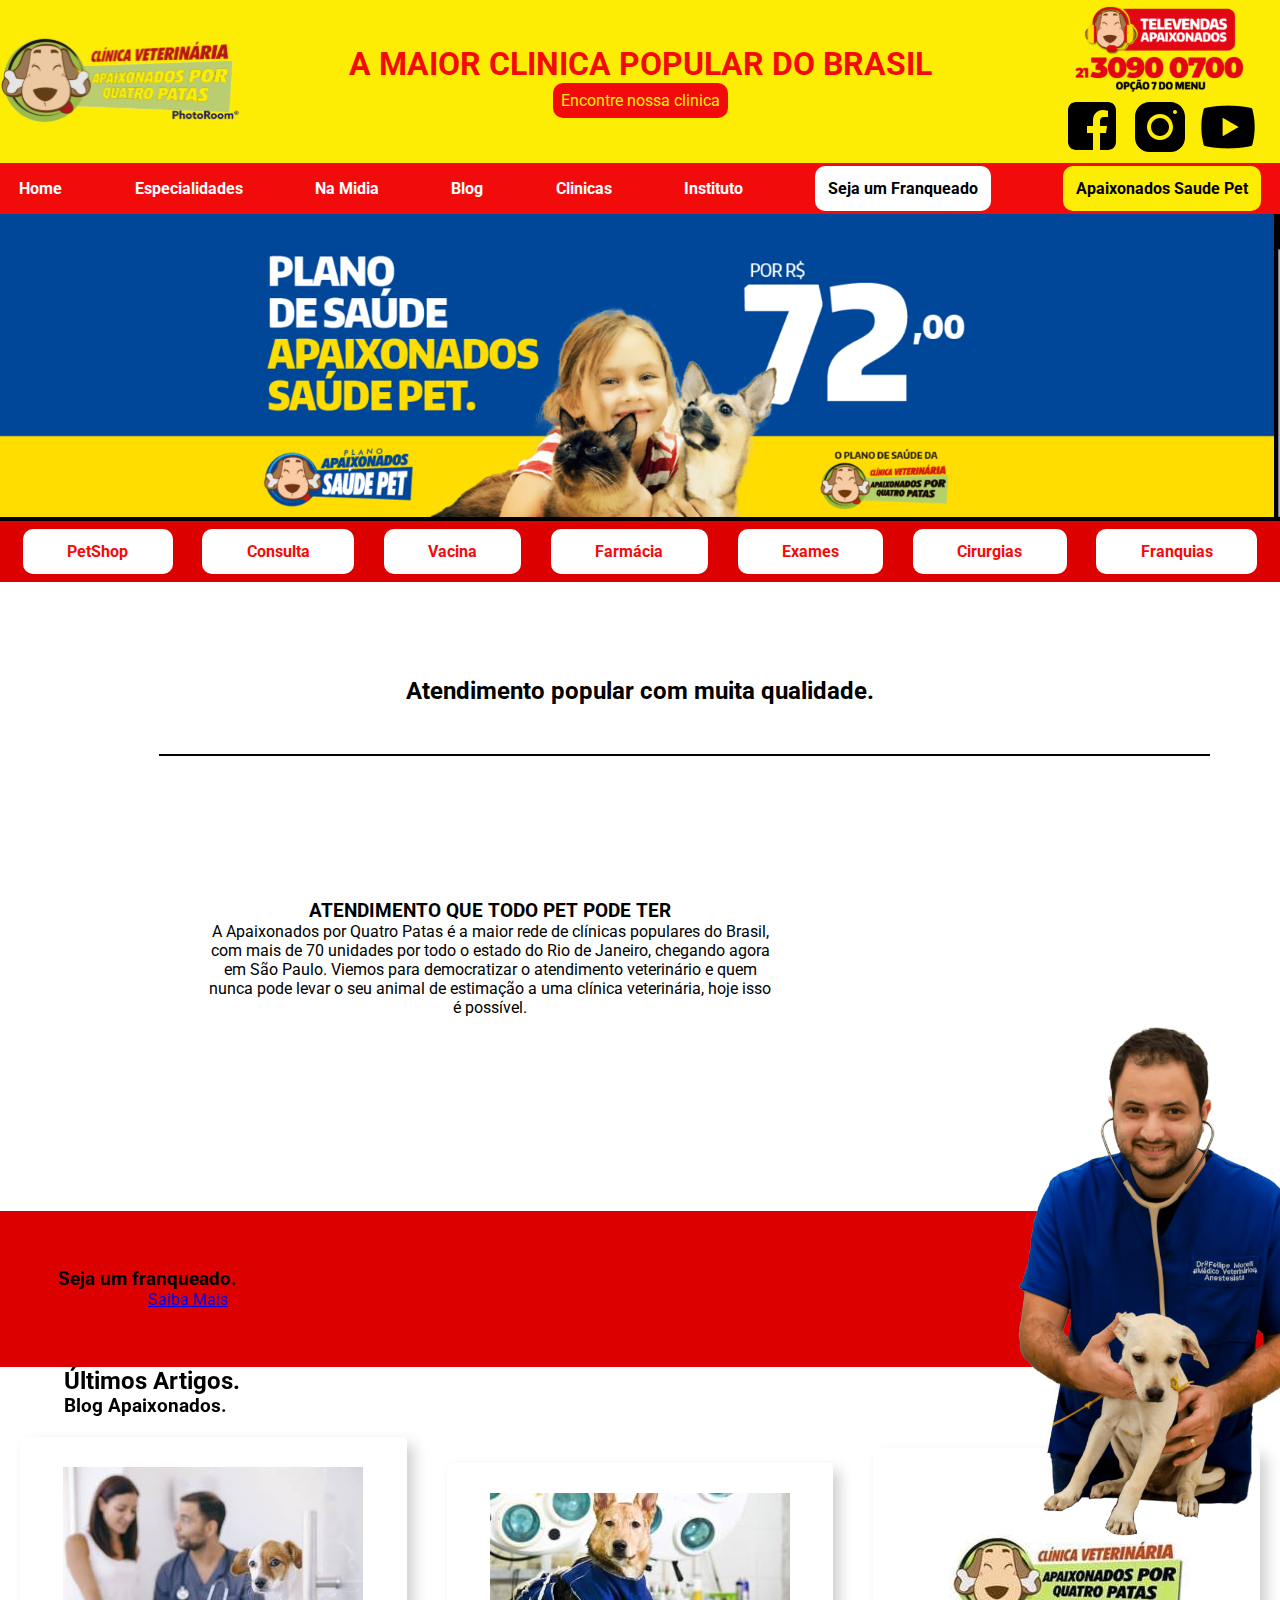
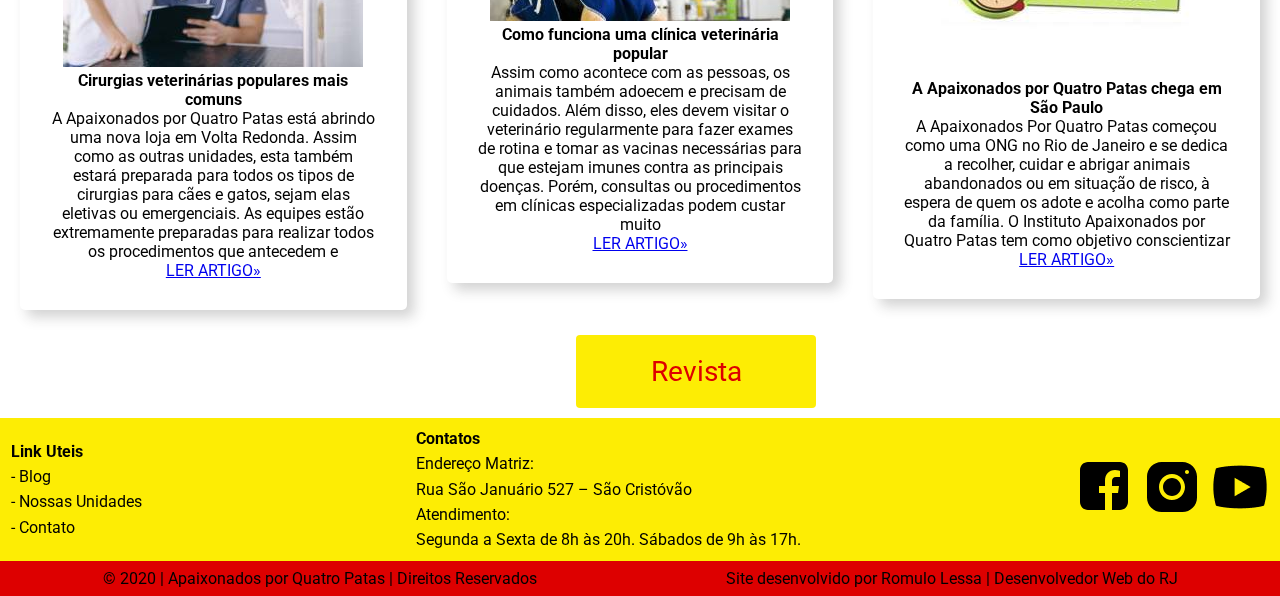
==== commit a9936d0c: "Rename index2.html to index.html" ====
--- a/index.html
+++ b/index.html
@@ -1,923 +1,155 @@
 <!DOCTYPE html>
-<html lang="pt-BR">
+<html lang="pt-br">
+<head>
+    <meta charset="UTF-8">
+    <meta http-equiv="X-UA-Compatible" content="IE=edge">
+    <meta name="viewport" content="width=device-width, initial-scale=1.0">
+    <link rel="icon" type="image/x-icon" href="img/faviconV2.png">
+    <meta name="description" content="A maior franquias de clinicas veterinaria popular do pais, com mais de 70 clinicas no Rio de Janeiro e São Paulo">
+    <link rel="stylesheet" href="css/footer.css" type="text/css">
+    <link rel="stylesheet" href="css/main.css" type="text/css">
+    <link rel="stylesheet" href="css/style.css" type="text/css">
+    <link rel="stylesheet" href="css/header.css" type="text/css">
+    <link rel="preconnect" href="https://fonts.googleapis.com">
+    <link rel="preconnect" href="https://fonts.gstatic.com" crossorigin>
+    <link href="https://fonts.googleapis.com/css2?family=Roboto:wght@100;300;400&display=swap" rel="stylesheet">
+    
+    <meta name="google-site-verification" content="3D5_LSKdYaNAvvIQtiyGglzpVUTDzspFLmWCL0GFKCQ" />
+    
+    <title>Apaixonados por Quatro Patas</title>
+</head>
+<body>
+    <header>
+        <article id="header-inicial">
+            <section>
+                <img src="img/logo.svg" alt="Logo Apaixonados por 4 Patas">
+            </section>
+            <section id="header-text">
+                <h1>A MAIOR CLINICA POPULAR DO BRASIL</h1>
+                <p>Encontre nossa clinica</p>
+            </section>
+            <section id="header-tele-redes">
+                <img class="primeiro" src="img/logo-televendas.svg" alt="Logo do Televendas" srcset="">
+                <section>
+                    <img class="segundo" src="img/icons8-facebook 1.svg" alt="Logo FaceBook" srcset="">
+                    <img class="segundo" src="img/icons8-instagram 1.svg" alt="Logo Instagram" srcset="">
+                    <img class="segundo" src="img/icons8-reproduzir-youtube 1.png" alt="Logo Youtube" srcset="">
+                </section>
+            </section>
+        </article>
+        <article>
+            <nav id="main-menu">
+                <ul>
+                    <li><a href="#">Home</a></li>
+                    <li><a href="#">Especialidades</a></li>
+                    <li><a href="#">Na Midia</a></li>
+                    <li><a href="#">Blog</a></li>
+                    <li><a href="#">Clinicas</a></li>
+                    <li><a href="#">Instituto</a></li>
+                    <li><span><a href="#">Seja um Franqueado</a></span></li>
+                    <li><span><a href="#">Apaixonados Saude Pet</a></span></li>
+                </ul>
+            </nav>
+        </article>
+    </header>
+    <main>
+        <article class="galery">
+            <section class="fotos">
+                <img class="img-banner" src="img/Banner_Plano-de-saude_B-01 (1).png" alt="banner do plano de saude com o preço do plano mais economico R$72,99"/>
+                <img class="img-banner" src="img/slide-03 (1).png" alt="Banner de exibição do trabalho de excelencia"/>
+                <img class="img-banner" src="img/slide01 (1).png" alt="Banner de decicação e amor aos seus pet"/>
+                <img class="img-banner" src="img/Banner_castração-01.png" alt="Banner de insentivo a castração">
+            </section>
+        </article>
+        <article>
+            <nav id="botton-menu">
+                <ul>
+                    <li><a>PetShop</a></li>
+                    <li><a>Consulta</a></li>
+                    <li><a>Vacina</a></li>
+                    <li><a>Farmácia</a></li>
+                    <li><a>Exames</a></li>
+                    <li><a>Cirurgias</a></li>
+                    <li><a>Franquias</a></li>
+                </ul>
+            </nav>
+        </article>
+        <article class="main-apresentacao">
+            <h2>Atendimento popular com muita qualidade.</h2>
+            <div class="linha"></div>
+            <section>
+                <div>
+                    <h3>ATENDIMENTO QUE TODO PET PODE TER</h3>
+                    <p>A Apaixonados por Quatro Patas é a maior rede de clínicas populares do Brasil, com mais de 70 unidades por todo o estado do Rio de Janeiro, chegando agora em São Paulo. Viemos para democratizar o atendimento veterinário e quem nunca pode levar o seu animal de estimação a uma clínica veterinária, hoje isso é possível.</p>
+                </div>
+                <iframe width="560" height="315" src="https://www.youtube.com/embed/js8I2bW5wmI?start=17" title="YouTube video player" frameborder="0" allow="accelerometer; autoplay; clipboard-write; encrypted-media; gyroscope; picture-in-picture" allowfullscreen></iframe>
+            </section>
+        </article>
+        <article class="main-franquia">
+            <section>
+                <h3>Seja um franqueado.</h3>
+                <a href="#">Saiba Mais</a>
+            </section>
+            <img class="img-franquia" src="img/vet+pet+ilustracao.png" alt="Imagem ilustratida de veterinario com filhote de cachorro">
+        </article>
+        <article>
+            <section class="blog-top">
+                <h2>Últimos Artigos.</h3>
+                <h3>Blog Apaixonados.</h4>
+            </section>
+            <section class="main-blog">
+                <div class="card">
+                    <img class="image" src="img/blog-img01.jpg" alt="img referencia do artigo" />
+                    <h4>Cirurgias veterinárias populares mais comuns</h4>
+                    <p>A Apaixonados por Quatro Patas está abrindo uma nova loja em Volta Redonda. Assim como as outras unidades, esta também estará preparada para todos os tipos de cirurgias para cães e gatos, sejam elas eletivas ou emergenciais. As equipes estão extremamente preparadas para realizar todos os procedimentos que antecedem e</p>
+                    <a href="#">LER ARTIGO»</a>
+                </div>
+                <div class="card">
+                    <img class="image" src="img/blog-img02.jpg" alt="img referencia do artigo" />
+                    <h4>Como funciona uma clínica veterinária popular</h4>
+                    <p>Assim como acontece com as pessoas, os animais também adoecem e precisam de cuidados. Além disso, eles devem visitar o veterinário regularmente para fazer exames de rotina e tomar as vacinas necessárias para que estejam imunes contra as principais doenças. Porém, consultas ou procedimentos em clínicas especializadas podem custar muito</p>
+                    <a href="#">LER ARTIGO»</a>
+                </div>
+                <div class="card">
+                    <img class="image" src="img/blog-img03.jpg  " alt="img referencia do artigo" />
+                    <h4>A Apaixonados por Quatro Patas chega em São Paulo</h4>
+                    <p>A Apaixonados Por Quatro Patas começou como uma ONG no Rio de Janeiro e se dedica a recolher, cuidar e abrigar animais abandonados ou em situação de risco, à espera de quem os adote e acolha como parte da família. O Instituto Apaixonados por Quatro Patas tem como objetivo conscientizar</p>
+                    <a href="#">LER ARTIGO»</a>
+                </div>
+            </section>
+            <p id="download"><a href="" >Revista</a></p>
+        </article>
+    </main>
+    <footer>
+        <div id="footer-info">
 
-<head>
-        
-        <meta charset="UTF-8">
-        <meta name="viewport" content="width=device-width, initial-scale=1, minimum-scale=1">
-        <link rel="profile" href="http://gmpg.org/xfn/11">
-            <title>Apaixonados por Quatro Patas</title>
-                <script>
-                    var ajax_url = 'https://apaixonadosporquatropatas.com.br/wp-admin/admin-ajax.php';
-                </script>
-                <meta name='robots' content='max-image-preview:large' />
-    <link rel='dns-prefetch' href='//maps.googleapis.com' />
-    <link rel='dns-prefetch' href='//use.fontawesome.com' />
-    <link rel="alternate" type="application/rss+xml" title="Feed para Apaixonados por Quatro Patas &raquo;" href="https://apaixonadosporquatropatas.com.br/feed/" />
-    <link rel="alternate" type="application/rss+xml" title="Feed de comentários para Apaixonados por Quatro Patas &raquo;" href="https://apaixonadosporquatropatas.com.br/comments/feed/" />
-    <script type="text/javascript">
-    window._wpemojiSettings = {"baseUrl":"https:\/\/s.w.org\/images\/core\/emoji\/13.1.0\/72x72\/","ext":".png","svgUrl":"https:\/\/s.w.org\/images\/core\/emoji\/13.1.0\/svg\/","svgExt":".svg","source":{"concatemoji":"\/\/apaixonadosporquatropatas.com.br\/wp-includes\/js\/wp-emoji-release.min.js?ver=5.9.1"}};
-    /*! This file is auto-generated */
-    !function(e,a,t){var n,r,o,i=a.createElement("canvas"),p=i.getContext&&i.getContext("2d");function s(e,t){var a=String.fromCharCode;p.clearRect(0,0,i.width,i.height),p.fillText(a.apply(this,e),0,0);e=i.toDataURL();return p.clearRect(0,0,i.width,i.height),p.fillText(a.apply(this,t),0,0),e===i.toDataURL()}function c(e){var t=a.createElement("script");t.src=e,t.defer=t.type="text/javascript",a.getElementsByTagName("head")[0].appendChild(t)}for(o=Array("flag","emoji"),t.supports={everything:!0,everythingExceptFlag:!0},r=0;r<o.length;r++)t.supports[o[r]]=function(e){if(!p||!p.fillText)return!1;switch(p.textBaseline="top",p.font="600 32px Arial",e){case"flag":return s([127987,65039,8205,9895,65039],[127987,65039,8203,9895,65039])?!1:!s([55356,56826,55356,56819],[55356,56826,8203,55356,56819])&&!s([55356,57332,56128,56423,56128,56418,56128,56421,56128,56430,56128,56423,56128,56447],[55356,57332,8203,56128,56423,8203,56128,56418,8203,56128,56421,8203,56128,56430,8203,56128,56423,8203,56128,56447]);case"emoji":return!s([10084,65039,8205,55357,56613],[10084,65039,8203,55357,56613])}return!1}(o[r]),t.supports.everything=t.supports.everything&&t.supports[o[r]],"flag"!==o[r]&&(t.supports.everythingExceptFlag=t.supports.everythingExceptFlag&&t.supports[o[r]]);t.supports.everythingExceptFlag=t.supports.everythingExceptFlag&&!t.supports.flag,t.DOMReady=!1,t.readyCallback=function(){t.DOMReady=!0},t.supports.everything||(n=function(){t.readyCallback()},a.addEventListener?(a.addEventListener("DOMContentLoaded",n,!1),e.addEventListener("load",n,!1)):(e.attachEvent("onload",n),a.attachEvent("onreadystatechange",function(){"complete"===a.readyState&&t.readyCallback()})),(n=t.source||{}).concatemoji?c(n.concatemoji):n.wpemoji&&n.twemoji&&(c(n.twemoji),c(n.wpemoji)))}(window,document,window._wpemojiSettings);
-    </script>
-    <style type="text/css">
-    img.wp-smiley,
-    img.emoji {
-        display: inline !important;
-        border: none !important;
-        box-shadow: none !important;
-        height: 1em !important;
-        width: 1em !important;
-        margin: 0 0.07em !important;
-        vertical-align: -0.1em !important;
-        background: none !important;
-        padding: 0 !important;
-    }
-    </style>
-        <link rel='stylesheet' id='wp-block-library-css'  href='//apaixonadosporquatropatas.com.br/wp-includes/css/dist/block-library/style.min.css?ver=5.9.1' type='text/css' media='all' />
-    <style id='wp-block-library-inline-css' type='text/css'>
-    .has-text-align-justify{text-align:justify;}
-    </style>
-    <style id='ce4wp-subscribe-style-inline-css' type='text/css'>
-    .wp-block-ce4wp-subscribe{max-width:840px;margin:0 auto}.wp-block-ce4wp-subscribe .title{margin-bottom:0}.wp-block-ce4wp-subscribe .subTitle{margin-top:0;font-size:0.8em}.wp-block-ce4wp-subscribe .disclaimer{margin-top:5px;font-size:0.8em}.wp-block-ce4wp-subscribe .disclaimer .disclaimer-label{margin-left:10px}.wp-block-ce4wp-subscribe .inputBlock{width:100%;margin-bottom:10px}.wp-block-ce4wp-subscribe .inputBlock input{width:100%}.wp-block-ce4wp-subscribe .inputBlock label{display:inline-block}.wp-block-ce4wp-subscribe .submit-button{margin-top:25px;display:block}.wp-block-ce4wp-subscribe .required-text{display:inline-block;margin:0;padding:0;margin-left:0.3em}.wp-block-ce4wp-subscribe .onSubmission{height:0;max-width:840px;margin:0 auto}.wp-block-ce4wp-subscribe .firstNameSummary .lastNameSummary{text-transform:capitalize}.wp-block-ce4wp-subscribe .ce4wp-inline-notification{display:flex;flex-direction:row;align-items:center;padding:13px 10px;width:100%;height:40px;border-style:solid;border-color:orange;border-width:1px;border-left-width:4px;border-radius:3px;background:rgba(255,133,15,0.1);flex:none;order:0;flex-grow:1;margin:0px 0px}.wp-block-ce4wp-subscribe .ce4wp-inline-warning-text{font-style:normal;font-weight:normal;font-size:16px;line-height:20px;display:flex;align-items:center;color:#571600;margin-left:9px}.wp-block-ce4wp-subscribe .ce4wp-inline-warning-icon{color:orange}.wp-block-ce4wp-subscribe .ce4wp-inline-warning-arrow{color:#571600;margin-left:auto}.wp-block-ce4wp-subscribe .ce4wp-banner-clickable{cursor:pointer}.ce4wp-link{cursor:pointer}
-
-    .no-flex{display:block}.sub-header{margin-bottom:1em}
-
-
-    </style>
-    <link rel='stylesheet' id='mediaelement-css'  href='//apaixonadosporquatropatas.com.br/wp-includes/js/mediaelement/mediaelementplayer-legacy.min.css?ver=4.2.16' type='text/css' media='all' />
-    <link rel='stylesheet' id='wp-mediaelement-css'  href='//apaixonadosporquatropatas.com.br/wp-includes/js/mediaelement/wp-mediaelement.min.css?ver=5.9.1' type='text/css' media='all' />
-    <style id='global-styles-inline-css' type='text/css'>
-    body{--wp--preset--color--black: #000000;--wp--preset--color--cyan-bluish-gray: #abb8c3;--wp--preset--color--white: #ffffff;--wp--preset--color--pale-pink: #f78da7;--wp--preset--color--vivid-red: #cf2e2e;--wp--preset--color--luminous-vivid-orange: #ff6900;--wp--preset--color--luminous-vivid-amber: #fcb900;--wp--preset--color--light-green-cyan: #7bdcb5;--wp--preset--color--vivid-green-cyan: #00d084;--wp--preset--color--pale-cyan-blue: #8ed1fc;--wp--preset--color--vivid-cyan-blue: #0693e3;--wp--preset--color--vivid-purple: #9b51e0;--wp--preset--color--neve-link-color: var(--nv-primary-accent);--wp--preset--color--neve-link-hover-color: var(--nv-secondary-accent);--wp--preset--color--nv-site-bg: var(--nv-site-bg);--wp--preset--color--nv-light-bg: var(--nv-light-bg);--wp--preset--color--nv-dark-bg: var(--nv-dark-bg);--wp--preset--color--neve-text-color: var(--nv-text-color);--wp--preset--color--nv-text-dark-bg: var(--nv-text-dark-bg);--wp--preset--color--nv-c-1: var(--nv-c-1);--wp--preset--color--nv-c-2: var(--nv-c-2);--wp--preset--gradient--vivid-cyan-blue-to-vivid-purple: linear-gradient(135deg,rgba(6,147,227,1) 0%,rgb(155,81,224) 100%);--wp--preset--gradient--light-green-cyan-to-vivid-green-cyan: linear-gradient(135deg,rgb(122,220,180) 0%,rgb(0,208,130) 100%);--wp--preset--gradient--luminous-vivid-amber-to-luminous-vivid-orange: linear-gradient(135deg,rgba(252,185,0,1) 0%,rgba(255,105,0,1) 100%);--wp--preset--gradient--luminous-vivid-orange-to-vivid-red: linear-gradient(135deg,rgba(255,105,0,1) 0%,rgb(207,46,46) 100%);--wp--preset--gradient--very-light-gray-to-cyan-bluish-gray: linear-gradient(135deg,rgb(238,238,238) 0%,rgb(169,184,195) 100%);--wp--preset--gradient--cool-to-warm-spectrum: linear-gradient(135deg,rgb(74,234,220) 0%,rgb(151,120,209) 20%,rgb(207,42,186) 40%,rgb(238,44,130) 60%,rgb(251,105,98) 80%,rgb(254,248,76) 100%);--wp--preset--gradient--blush-light-purple: linear-gradient(135deg,rgb(255,206,236) 0%,rgb(152,150,240) 100%);--wp--preset--gradient--blush-bordeaux: linear-gradient(135deg,rgb(254,205,165) 0%,rgb(254,45,45) 50%,rgb(107,0,62) 100%);--wp--preset--gradient--luminous-dusk: linear-gradient(135deg,rgb(255,203,112) 0%,rgb(199,81,192) 50%,rgb(65,88,208) 100%);--wp--preset--gradient--pale-ocean: linear-gradient(135deg,rgb(255,245,203) 0%,rgb(182,227,212) 50%,rgb(51,167,181) 100%);--wp--preset--gradient--electric-grass: linear-gradient(135deg,rgb(202,248,128) 0%,rgb(113,206,126) 100%);--wp--preset--gradient--midnight: linear-gradient(135deg,rgb(2,3,129) 0%,rgb(40,116,252) 100%);--wp--preset--duotone--dark-grayscale: url('#wp-duotone-dark-grayscale');--wp--preset--duotone--grayscale: url('#wp-duotone-grayscale');--wp--preset--duotone--purple-yellow: url('#wp-duotone-purple-yellow');--wp--preset--duotone--blue-red: url('#wp-duotone-blue-red');--wp--preset--duotone--midnight: url('#wp-duotone-midnight');--wp--preset--duotone--magenta-yellow: url('#wp-duotone-magenta-yellow');--wp--preset--duotone--purple-green: url('#wp-duotone-purple-green');--wp--preset--duotone--blue-orange: url('#wp-duotone-blue-orange');--wp--preset--font-size--small: 13px;--wp--preset--font-size--medium: 20px;--wp--preset--font-size--large: 36px;--wp--preset--font-size--x-large: 42px;}.has-black-color{color: var(--wp--preset--color--black) !important;}.has-cyan-bluish-gray-color{color: var(--wp--preset--color--cyan-bluish-gray) !important;}.has-white-color{color: var(--wp--preset--color--white) !important;}.has-pale-pink-color{color: var(--wp--preset--color--pale-pink) !important;}.has-vivid-red-color{color: var(--wp--preset--color--vivid-red) !important;}.has-luminous-vivid-orange-color{color: var(--wp--preset--color--luminous-vivid-orange) !important;}.has-luminous-vivid-amber-color{color: var(--wp--preset--color--luminous-vivid-amber) !important;}.has-light-green-cyan-color{color: var(--wp--preset--color--light-green-cyan) !important;}.has-vivid-green-cyan-color{color: var(--wp--preset--color--vivid-green-cyan) !important;}.has-pale-cyan-blue-color{color: var(--wp--preset--color--pale-cyan-blue) !important;}.has-vivid-cyan-blue-color{color: var(--wp--preset--color--vivid-cyan-blue) !important;}.has-vivid-purple-color{color: var(--wp--preset--color--vivid-purple) !important;}.has-black-background-color{background-color: var(--wp--preset--color--black) !important;}.has-cyan-bluish-gray-background-color{background-color: var(--wp--preset--color--cyan-bluish-gray) !important;}.has-white-background-color{background-color: var(--wp--preset--color--white) !important;}.has-pale-pink-background-color{background-color: var(--wp--preset--color--pale-pink) !important;}.has-vivid-red-background-color{background-color: var(--wp--preset--color--vivid-red) !important;}.has-luminous-vivid-orange-background-color{background-color: var(--wp--preset--color--luminous-vivid-orange) !important;}.has-luminous-vivid-amber-background-color{background-color: var(--wp--preset--color--luminous-vivid-amber) !important;}.has-light-green-cyan-background-color{background-color: var(--wp--preset--color--light-green-cyan) !important;}.has-vivid-green-cyan-background-color{background-color: var(--wp--preset--color--vivid-green-cyan) !important;}.has-pale-cyan-blue-background-color{background-color: var(--wp--preset--color--pale-cyan-blue) !important;}.has-vivid-cyan-blue-background-color{background-color: var(--wp--preset--color--vivid-cyan-blue) !important;}.has-vivid-purple-background-color{background-color: var(--wp--preset--color--vivid-purple) !important;}.has-black-border-color{border-color: var(--wp--preset--color--black) !important;}.has-cyan-bluish-gray-border-color{border-color: var(--wp--preset--color--cyan-bluish-gray) !important;}.has-white-border-color{border-color: var(--wp--preset--color--white) !important;}.has-pale-pink-border-color{border-color: var(--wp--preset--color--pale-pink) !important;}.has-vivid-red-border-color{border-color: var(--wp--preset--color--vivid-red) !important;}.has-luminous-vivid-orange-border-color{border-color: var(--wp--preset--color--luminous-vivid-orange) !important;}.has-luminous-vivid-amber-border-color{border-color: var(--wp--preset--color--luminous-vivid-amber) !important;}.has-light-green-cyan-border-color{border-color: var(--wp--preset--color--light-green-cyan) !important;}.has-vivid-green-cyan-border-color{border-color: var(--wp--preset--color--vivid-green-cyan) !important;}.has-pale-cyan-blue-border-color{border-color: var(--wp--preset--color--pale-cyan-blue) !important;}.has-vivid-cyan-blue-border-color{border-color: var(--wp--preset--color--vivid-cyan-blue) !important;}.has-vivid-purple-border-color{border-color: var(--wp--preset--color--vivid-purple) !important;}.has-vivid-cyan-blue-to-vivid-purple-gradient-background{background: var(--wp--preset--gradient--vivid-cyan-blue-to-vivid-purple) !important;}.has-light-green-cyan-to-vivid-green-cyan-gradient-background{background: var(--wp--preset--gradient--light-green-cyan-to-vivid-green-cyan) !important;}.has-luminous-vivid-amber-to-luminous-vivid-orange-gradient-background{background: var(--wp--preset--gradient--luminous-vivid-amber-to-luminous-vivid-orange) !important;}.has-luminous-vivid-orange-to-vivid-red-gradient-background{background: var(--wp--preset--gradient--luminous-vivid-orange-to-vivid-red) !important;}.has-very-light-gray-to-cyan-bluish-gray-gradient-background{background: var(--wp--preset--gradient--very-light-gray-to-cyan-bluish-gray) !important;}.has-cool-to-warm-spectrum-gradient-background{background: var(--wp--preset--gradient--cool-to-warm-spectrum) !important;}.has-blush-light-purple-gradient-background{background: var(--wp--preset--gradient--blush-light-purple) !important;}.has-blush-bordeaux-gradient-background{background: var(--wp--preset--gradient--blush-bordeaux) !important;}.has-luminous-dusk-gradient-background{background: var(--wp--preset--gradient--luminous-dusk) !important;}.has-pale-ocean-gradient-background{background: var(--wp--preset--gradient--pale-ocean) !important;}.has-electric-grass-gradient-background{background: var(--wp--preset--gradient--electric-grass) !important;}.has-midnight-gradient-background{background: var(--wp--preset--gradient--midnight) !important;}.has-small-font-size{font-size: var(--wp--preset--font-size--small) !important;}.has-medium-font-size{font-size: var(--wp--preset--font-size--medium) !important;}.has-large-font-size{font-size: var(--wp--preset--font-size--large) !important;}.has-x-large-font-size{font-size: var(--wp--preset--font-size--x-large) !important;}
-    </style>
-    <link rel='stylesheet' id='fontawesome-css-4-css'  href='//apaixonadosporquatropatas.com.br/wp-content/plugins/wp-font-awesome/font-awesome/css/font-awesome.min.css?ver=1.7.7' type='text/css' media='all' />
-    <link rel='stylesheet' id='fontawesome-css-5-css'  href='//apaixonadosporquatropatas.com.br/wp-content/plugins/wp-font-awesome/font-awesome/css/fontawesome-all.min.css?ver=1.7.7' type='text/css' media='all' />
-    <link rel='stylesheet' id='trp-language-switcher-style-css'  href='//apaixonadosporquatropatas.com.br/wp-content/plugins/translatepress-multilingual/assets/css/trp-language-switcher.css?ver=2.2.1' type='text/css' media='all' />
-    <link rel='stylesheet' id='fullwidth-template-css'  href='//apaixonadosporquatropatas.com.br/wp-content/plugins/fullwidth-templates/assets/css/fullwidth-template.css?ver=5.9.1' type='text/css' media='all' />
-    <link rel='stylesheet' id='neve-style-css'  href='//apaixonadosporquatropatas.com.br/wp-content/themes/neve/style-main-new.min.css?ver=3.1.6' type='text/css' media='all' />
-    <style id='neve-style-inline-css' type='text/css'>
-    .nv-meta-list li.meta:not(:last-child):after { content:"/" }
-    :root{ --container: 748px;--postWidth:100%; --primaryBtnBg: var(--nv-primary-accent); --primaryBtnHoverBg: var(--nv-primary-accent); --primaryBtnColor: #ffffff; --secondaryBtnColor: var(--nv-primary-accent); --primaryBtnHoverColor: #ffffff; --secondaryBtnHoverColor: var(--nv-primary-accent);--primaryBtnBorderRadius:3px;--secondaryBtnBorderRadius:3px;--secondaryBtnBorderWidth:3px;--btnPadding:13px 15px;--primaryBtnPadding:13px 15px;--secondaryBtnPadding:10px 12px; --bodyFontFamily: Arial,Helvetica,sans-serif; --bodyFontSize: 15px; --bodyLineHeight: 1.6; --bodyLetterSpacing: 0px; --bodyFontWeight: 400; --h1FontSize: 36px; --h1FontWeight: 700; --h1LineHeight: 1.2; --h1LetterSpacing: 0px; --h1TextTransform: none; --h2FontSize: 28px; --h2FontWeight: 700; --h2LineHeight: 1.3; --h2LetterSpacing: 0px; --h2TextTransform: none; --h3FontSize: 24px; --h3FontWeight: 700; --h3LineHeight: 1.4; --h3LetterSpacing: 0px; --h3TextTransform: none; --h4FontSize: 20px; --h4FontWeight: 700; --h4LineHeight: 1.6; --h4LetterSpacing: 0px; --h4TextTransform: none; --h5FontSize: 16px; --h5FontWeight: 700; --h5LineHeight: 1.6; --h5LetterSpacing: 0px; --h5TextTransform: none; --h6FontSize: 14px; --h6FontWeight: 700; --h6LineHeight: 1.6; --h6LetterSpacing: 0px; --h6TextTransform: none;--formFieldBorderWidth:2px;--formFieldBorderRadius:3px; --formFieldBgColor: var(--nv-site-bg); --formFieldBorderColor: #dddddd; --formFieldColor: var(--nv-text-color);--formFieldPadding:10px 12px; } .single-post-container .alignfull > [class*="__inner-container"], .single-post-container .alignwide > [class*="__inner-container"]{ max-width:718px } .nv-meta-list{ --avatarSize: 20px; } .single .nv-meta-list{ --avatarSize: 20px; } .nv-post-cover{ --height: 250px;--padding:40px 15px;--justify: flex-start; --textAlign: left; --vAlign: center; } .nv-post-cover .nv-title-meta-wrap, .nv-page-title-wrap, .entry-header{ --textAlign: left; } .nv-is-boxed.nv-title-meta-wrap{ --padding:40px 15px; --bgColor: var(--nv-dark-bg); } .nv-overlay{ --opacity: 50; --blendMode: normal; } .nv-is-boxed.nv-comments-wrap{ --padding:20px; } .nv-is-boxed.comment-respond{ --padding:20px; } .global-styled{ --bgColor: var(--nv-site-bg); } .header-top{ --rowBColor: var(--nv-light-bg); --color: var(--nv-text-color); --bgColor: var(--nv-site-bg); } .header-main{ --rowBColor: var(--nv-light-bg); --color: var(--nv-text-color); --bgColor: var(--nv-site-bg); } .header-bottom{ --rowBColor: var(--nv-light-bg); --color: var(--nv-text-color); --bgColor: var(--nv-site-bg); } .header-menu-sidebar-bg{ --justify: flex-start; --textAlign: left;--flexG: 1; --color: var(--nv-text-color); --bgColor: var(--nv-site-bg); } .header-menu-sidebar{ width: 360px; } .builder-item--logo{ --maxWidth: 120px;--padding:10px 0;--margin:0; --textAlign: left;--justify: flex-start; } .builder-item--nav-icon,.header-menu-sidebar .close-sidebar-panel .navbar-toggle{ --borderRadius:0; } .builder-item--nav-icon{ --padding:10px 15px;--margin:0; } .builder-item--primary-menu{ --hoverColor: var(--nv-secondary-accent); --activeColor: var(--nv-primary-accent); --spacing: 20px; --height: 25px;--padding:0;--margin:0; --fontSize: 1em; --lineHeight: 1.6; --letterSpacing: 0px; --fontWeight: 500; --textTransform: none; --iconSize: 1em; } .hfg-is-group.has-primary-menu .inherit-ff{ --inheritedFW: 500; } .footer-top-inner .row{ grid-template-columns:1fr 1fr 1fr; --vAlign: flex-start; } .footer-top{ --rowBColor: var(--nv-light-bg); --color: var(--nv-text-color); --bgColor: var(--nv-site-bg); } .footer-main-inner .row{ grid-template-columns:1fr 1fr 1fr; --vAlign: flex-start; } .footer-main{ --rowBColor: var(--nv-light-bg); --color: var(--nv-text-color); --bgColor: var(--nv-site-bg); } .footer-bottom-inner .row{ grid-template-columns:1fr 1fr 1fr; --vAlign: flex-start; } .footer-bottom{ --rowBColor: var(--nv-light-bg); --color: var(--nv-text-dark-bg); --bgColor: var(--nv-dark-bg); } .builder-item--footer_copyright{ --padding:0;--margin:0; --fontSize: 1em; --lineHeight: 1.6; --letterSpacing: 0px; --fontWeight: 500; --textTransform: none; --iconSize: 1em; --textAlign: left;--justify: flex-start; } @media(min-width: 576px){ :root{ --container: 992px;--postWidth:50%;--btnPadding:13px 15px;--primaryBtnPadding:13px 15px;--secondaryBtnPadding:10px 12px; --bodyFontSize: 16px; --bodyLineHeight: 1.6; --bodyLetterSpacing: 0px; --h1FontSize: 38px; --h1LineHeight: 1.2; --h1LetterSpacing: 0px; --h2FontSize: 30px; --h2LineHeight: 1.2; --h2LetterSpacing: 0px; --h3FontSize: 26px; --h3LineHeight: 1.4; --h3LetterSpacing: 0px; --h4FontSize: 22px; --h4LineHeight: 1.5; --h4LetterSpacing: 0px; --h5FontSize: 18px; --h5LineHeight: 1.6; --h5LetterSpacing: 0px; --h6FontSize: 14px; --h6LineHeight: 1.6; --h6LetterSpacing: 0px; } .single-post-container .alignfull > [class*="__inner-container"], .single-post-container .alignwide > [class*="__inner-container"]{ max-width:962px } .nv-meta-list{ --avatarSize: 20px; } .single .nv-meta-list{ --avatarSize: 20px; } .nv-post-cover{ --height: 320px;--padding:60px 30px;--justify: flex-start; --textAlign: left; --vAlign: center; } .nv-post-cover .nv-title-meta-wrap, .nv-page-title-wrap, .entry-header{ --textAlign: left; } .nv-is-boxed.nv-title-meta-wrap{ --padding:60px 30px; } .nv-is-boxed.nv-comments-wrap{ --padding:30px; } .nv-is-boxed.comment-respond{ --padding:30px; } .header-menu-sidebar-bg{ --justify: flex-start; --textAlign: left;--flexG: 1; } .header-menu-sidebar{ width: 360px; } .builder-item--logo{ --maxWidth: 120px;--padding:10px 0;--margin:0; --textAlign: left;--justify: flex-start; } .builder-item--nav-icon{ --padding:10px 15px;--margin:0; } .builder-item--primary-menu{ --spacing: 20px; --height: 25px;--padding:0;--margin:0; --fontSize: 1em; --lineHeight: 1.6; --letterSpacing: 0px; --iconSize: 1em; } .builder-item--footer_copyright{ --padding:0;--margin:0; --fontSize: 1em; --lineHeight: 1.6; --letterSpacing: 0px; --iconSize: 1em; --textAlign: left;--justify: flex-start; } }@media(min-width: 960px){ :root{ --container: 1170px;--postWidth:33.333333333333%;--btnPadding:13px 15px;--primaryBtnPadding:13px 15px;--secondaryBtnPadding:10px 12px; --bodyFontSize: 16px; --bodyLineHeight: 1.7; --bodyLetterSpacing: 0px; --h1FontSize: 40px; --h1LineHeight: 1.1; --h1LetterSpacing: 0px; --h2FontSize: 32px; --h2LineHeight: 1.2; --h2LetterSpacing: 0px; --h3FontSize: 28px; --h3LineHeight: 1.4; --h3LetterSpacing: 0px; --h4FontSize: 24px; --h4LineHeight: 1.5; --h4LetterSpacing: 0px; --h5FontSize: 20px; --h5LineHeight: 1.6; --h5LetterSpacing: 0px; --h6FontSize: 16px; --h6LineHeight: 1.6; --h6LetterSpacing: 0px; } body:not(.single):not(.archive):not(.blog):not(.search):not(.error404) .neve-main > .container .col, body.post-type-archive-course .neve-main > .container .col, body.post-type-archive-llms_membership .neve-main > .container .col{ max-width: 100%; } body:not(.single):not(.archive):not(.blog):not(.search):not(.error404) .nv-sidebar-wrap, body.post-type-archive-course .nv-sidebar-wrap, body.post-type-archive-llms_membership .nv-sidebar-wrap{ max-width: 0%; } .neve-main > .archive-container .nv-index-posts.col{ max-width: 100%; } .neve-main > .archive-container .nv-sidebar-wrap{ max-width: 0%; } .neve-main > .single-post-container .nv-single-post-wrap.col{ max-width: 70%; } .single-post-container .alignfull > [class*="__inner-container"], .single-post-container .alignwide > [class*="__inner-container"]{ max-width:789px } .container-fluid.single-post-container .alignfull > [class*="__inner-container"], .container-fluid.single-post-container .alignwide > [class*="__inner-container"]{ max-width:calc(70% + 15px) } .neve-main > .single-post-container .nv-sidebar-wrap{ max-width: 30%; } .nv-meta-list{ --avatarSize: 20px; } .single .nv-meta-list{ --avatarSize: 20px; } .nv-post-cover{ --height: 400px;--padding:60px 40px;--justify: flex-start; --textAlign: left; --vAlign: center; } .nv-post-cover .nv-title-meta-wrap, .nv-page-title-wrap, .entry-header{ --textAlign: left; } .nv-is-boxed.nv-title-meta-wrap{ --padding:60px 40px; } .nv-is-boxed.nv-comments-wrap{ --padding:40px; } .nv-is-boxed.comment-respond{ --padding:40px; } .header-menu-sidebar-bg{ --justify: flex-start; --textAlign: left;--flexG: 1; } .header-menu-sidebar{ width: 360px; } .builder-item--logo{ --maxWidth: 120px;--padding:10px 0;--margin:0; --textAlign: left;--justify: flex-start; } .builder-item--nav-icon{ --padding:10px 15px;--margin:0; } .builder-item--primary-menu{ --spacing: 20px; --height: 25px;--padding:0;--margin:0; --fontSize: 1em; --lineHeight: 1.6; --letterSpacing: 0px; --iconSize: 1em; } .builder-item--footer_copyright{ --padding:0;--margin:0; --fontSize: 1em; --lineHeight: 1.6; --letterSpacing: 0px; --iconSize: 1em; --textAlign: left;--justify: flex-start; } }.nv-content-wrap .elementor a:not(.button):not(.wp-block-file__button){ text-decoration: none; }:root{--nv-primary-accent:#2f5aae;--nv-secondary-accent:#2f5aae;--nv-site-bg:#ffffff;--nv-light-bg:#f4f5f7;--nv-dark-bg:#121212;--nv-text-color:#272626;--nv-text-dark-bg:#ffffff;--nv-c-1:#9463ae;--nv-c-2:#be574b;--nv-fallback-ff:Arial, Helvetica, sans-serif;}
-    :root{--e-global-color-nvprimaryaccent:#2f5aae;--e-global-color-nvsecondaryaccent:#2f5aae;--e-global-color-nvsitebg:#ffffff;--e-global-color-nvlightbg:#f4f5f7;--e-global-color-nvdarkbg:#121212;--e-global-color-nvtextcolor:#272626;--e-global-color-nvtextdarkbg:#ffffff;--e-global-color-nvc1:#9463ae;--e-global-color-nvc2:#be574b;}
-    </style>
-    <link rel='stylesheet' id='elementor-icons-css'  href='//apaixonadosporquatropatas.com.br/wp-content/plugins/elementor/assets/lib/eicons/css/elementor-icons.min.css?ver=5.14.0' type='text/css' media='all' />
-    <link rel='stylesheet' id='elementor-frontend-css'  href='//apaixonadosporquatropatas.com.br/wp-content/plugins/elementor/assets/css/frontend.min.css?ver=3.5.6' type='text/css' media='all' />
-    <link rel='stylesheet' id='elementor-post-10527-css'  href='//apaixonadosporquatropatas.com.br/wp-content/uploads/elementor/css/post-10527.css?ver=1630337386' type='text/css' media='all' />
-    <link rel='stylesheet' id='elementor-pro-css'  href='//apaixonadosporquatropatas.com.br/wp-content/plugins/elementor-pro/assets/css/frontend.min.css?ver=3.3.0' type='text/css' media='all' />
-    <link rel='stylesheet' id='elementor-global-css'  href='//apaixonadosporquatropatas.com.br/wp-content/uploads/elementor/css/global.css?ver=1630337389' type='text/css' media='all' />
-    <link rel='stylesheet' id='elementor-post-6-css'  href='//apaixonadosporquatropatas.com.br/wp-content/uploads/elementor/css/post-6.css?ver=1630337414' type='text/css' media='all' />
-    <link rel='stylesheet' id='elementor-post-10530-css'  href='//apaixonadosporquatropatas.com.br/wp-content/uploads/elementor/css/post-10530.css?ver=1630337389' type='text/css' media='all' />
-    <link rel='stylesheet' id='elementor-post-10575-css'  href='//apaixonadosporquatropatas.com.br/wp-content/uploads/elementor/css/post-10575.css?ver=1630337390' type='text/css' media='all' />
-    <link rel='stylesheet' id='bfa-font-awesome-css'  href='//use.fontawesome.com/releases/v5.15.4/css/all.css?ver=2.0.1' type='text/css' media='all' />
-    <link rel='stylesheet' id='store_frontend-style-css'  href='//apaixonadosporquatropatas.com.br/wp-content/plugins/wp-multi-store-locator-pro//assets/css/style.css?ver=5.9.1' type='text/css' media='all' />
-    <link rel='stylesheet' id='store_frontend_select2_style-css'  href='//apaixonadosporquatropatas.com.br/wp-content/plugins/wp-multi-store-locator-pro//assets/css/select2.css?ver=5.9.1' type='text/css' media='all' />
-    <link rel='stylesheet' id='google-fonts-1-css'  href='//fonts.googleapis.com/css?family=Roboto%3A100%2C100italic%2C200%2C200italic%2C300%2C300italic%2C400%2C400italic%2C500%2C500italic%2C600%2C600italic%2C700%2C700italic%2C800%2C800italic%2C900%2C900italic%7CRoboto+Slab%3A100%2C100italic%2C200%2C200italic%2C300%2C300italic%2C400%2C400italic%2C500%2C500italic%2C600%2C600italic%2C700%2C700italic%2C800%2C800italic%2C900%2C900italic&#038;display=auto&#038;ver=5.9.1' type='text/css' media='all' />
-    <link rel='stylesheet' id='elementor-icons-shared-0-css'  href='//apaixonadosporquatropatas.com.br/wp-content/plugins/elementor/assets/lib/font-awesome/css/fontawesome.min.css?ver=5.15.3' type='text/css' media='all' />
-    <link rel='stylesheet' id='elementor-icons-fa-solid-css'  href='//apaixonadosporquatropatas.com.br/wp-content/plugins/elementor/assets/lib/font-awesome/css/solid.min.css?ver=5.15.3' type='text/css' media='all' />
-    <link rel='stylesheet' id='elementor-icons-fa-brands-css'  href='//apaixonadosporquatropatas.com.br/wp-content/plugins/elementor/assets/lib/font-awesome/css/brands.min.css?ver=5.15.3' type='text/css' media='all' />
-    <link rel='stylesheet' id='jetpack_css-css'  href='//apaixonadosporquatropatas.com.br/wp-content/plugins/jetpack/css/jetpack.css?ver=10.7' type='text/css' media='all' />
-    <link rel="stylesheet" type="text/css" href="https://apaixonadosporquatropatas.com.br/wp-content/plugins/smart-slider-3/Public/SmartSlider3/Application/Frontend/Assets/dist/smartslider.min.css?ver=4180a0be" media="all">
-    <link rel="stylesheet" type="text/css" href="https://fonts.googleapis.com/css?display=swap&amp;family=Roboto%3A300%2C400" media="all">
-    <style data-related="n2-ss-2">div#n2-ss-2 .n2-ss-slider-1{display:grid;position:relative;}div#n2-ss-2 .n2-ss-slider-2{display:grid;position:relative;overflow:hidden;padding:0px 0px 0px 0px;border:0px solid RGBA(62,62,62,1);border-radius:0px;background-clip:padding-box;background-repeat:repeat;background-position:50% 50%;background-size:cover;background-attachment:scroll;z-index:1;}div#n2-ss-2:not(.n2-ss-loaded) .n2-ss-slider-2{background-image:none !important;}div#n2-ss-2 .n2-ss-slider-3{display:grid;grid-template-areas:'cover';position:relative;overflow:hidden;z-index:10;}div#n2-ss-2 .n2-ss-slider-3 > *{grid-area:cover;}div#n2-ss-2 .n2-ss-slide-backgrounds,div#n2-ss-2 .n2-ss-slider-3 > .n2-ss-divider{position:relative;}div#n2-ss-2 .n2-ss-slide-backgrounds{z-index:10;}div#n2-ss-2 .n2-ss-slide-backgrounds > *{overflow:hidden;}div#n2-ss-2 .n2-ss-slide-background{transform:translateX(-100000px);}div#n2-ss-2 .n2-ss-slider-4{place-self:center;position:relative;width:100%;height:100%;z-index:20;display:grid;grid-template-areas:'slide';}div#n2-ss-2 .n2-ss-slider-4 > *{grid-area:slide;}div#n2-ss-2.n2-ss-full-page--constrain-ratio .n2-ss-slider-4{height:auto;}div#n2-ss-2 .n2-ss-slide{display:grid;place-items:center;grid-auto-columns:100%;position:relative;z-index:20;-webkit-backface-visibility:hidden;transform:translateX(-100000px);}div#n2-ss-2 .n2-ss-slide{perspective:1500px;}div#n2-ss-2 .n2-ss-slide-active{z-index:21;}.n2-ss-background-animation{position:absolute;top:0;left:0;width:100%;height:100%;z-index:3;}div#n2-ss-2 .nextend-arrow{cursor:pointer;overflow:hidden;line-height:0 !important;z-index:18;-webkit-user-select:none;}div#n2-ss-2 .nextend-arrow img{position:relative;display:block;}div#n2-ss-2 .nextend-arrow img.n2-arrow-hover-img{display:none;}div#n2-ss-2 .nextend-arrow:FOCUS img.n2-arrow-hover-img,div#n2-ss-2 .nextend-arrow:HOVER img.n2-arrow-hover-img{display:inline;}div#n2-ss-2 .nextend-arrow:FOCUS img.n2-arrow-normal-img,div#n2-ss-2 .nextend-arrow:HOVER img.n2-arrow-normal-img{display:none;}div#n2-ss-2 .nextend-arrow-animated{overflow:hidden;}div#n2-ss-2 .nextend-arrow-animated > div{position:relative;}div#n2-ss-2 .nextend-arrow-animated .n2-active{position:absolute;}div#n2-ss-2 .nextend-arrow-animated-fade{transition:background 0.3s, opacity 0.4s;}div#n2-ss-2 .nextend-arrow-animated-horizontal > div{transition:all 0.4s;transform:none;}div#n2-ss-2 .nextend-arrow-animated-horizontal .n2-active{top:0;}div#n2-ss-2 .nextend-arrow-previous.nextend-arrow-animated-horizontal .n2-active{left:100%;}div#n2-ss-2 .nextend-arrow-next.nextend-arrow-animated-horizontal .n2-active{right:100%;}div#n2-ss-2 .nextend-arrow-previous.nextend-arrow-animated-horizontal:HOVER > div,div#n2-ss-2 .nextend-arrow-previous.nextend-arrow-animated-horizontal:FOCUS > div{transform:translateX(-100%);}div#n2-ss-2 .nextend-arrow-next.nextend-arrow-animated-horizontal:HOVER > div,div#n2-ss-2 .nextend-arrow-next.nextend-arrow-animated-horizontal:FOCUS > div{transform:translateX(100%);}div#n2-ss-2 .nextend-arrow-animated-vertical > div{transition:all 0.4s;transform:none;}div#n2-ss-2 .nextend-arrow-animated-vertical .n2-active{left:0;}div#n2-ss-2 .nextend-arrow-previous.nextend-arrow-animated-vertical .n2-active{top:100%;}div#n2-ss-2 .nextend-arrow-next.nextend-arrow-animated-vertical .n2-active{bottom:100%;}div#n2-ss-2 .nextend-arrow-previous.nextend-arrow-animated-vertical:HOVER > div,div#n2-ss-2 .nextend-arrow-previous.nextend-arrow-animated-vertical:FOCUS > div{transform:translateY(-100%);}div#n2-ss-2 .nextend-arrow-next.nextend-arrow-animated-vertical:HOVER > div,div#n2-ss-2 .nextend-arrow-next.nextend-arrow-animated-vertical:FOCUS > div{transform:translateY(100%);}div#n2-ss-2 .n2-font-3de5890572f73fa57d08c0dadabbe0e6-hover{font-family: 'Roboto','Arial';color: #ffffff;font-size:225%;text-shadow: none;line-height: 1.5;font-weight: normal;font-style: normal;text-decoration: none;text-align: inherit;letter-spacing: normal;word-spacing: normal;text-transform: none;}div#n2-ss-2 .n2-ss-slide-limiter{max-width:1680px;}div#n2-ss-2 .n-uc-mx6h0x2ZzNXu{padding:10px 10px 10px 10px}div#n2-ss-2 .n-uc-EIc979Ye3JB5{padding:10px 10px 10px 10px}div#n2-ss-2 .n-uc-199c0fa3f8b8f-inner{padding:10px 10px 0px 10px;justify-content:center}div#n2-ss-2 .n-uc-199c0fa3f8b8f{align-self:center;}div#n2-ss-2 .nextend-arrow img{width: 32px}@media (min-width: 1200px){div#n2-ss-2 [data-hide-desktopportrait="1"]{display: none !important;}}@media (orientation: landscape) and (max-width: 1199px) and (min-width: 901px),(orientation: portrait) and (max-width: 1199px) and (min-width: 701px){div#n2-ss-2 [data-hide-tabletportrait="1"]{display: none !important;}}@media (orientation: landscape) and (max-width: 900px),(orientation: portrait) and (max-width: 700px){div#n2-ss-2 [data-hide-mobileportrait="1"]{display: none !important;}div#n2-ss-2 .nextend-arrow img{width: 16px}}</style>
-    <script type='text/javascript' src='//apaixonadosporquatropatas.com.br/wp-includes/js/jquery/jquery.min.js?ver=3.6.0' id='jquery-core-js'></script>
-    <script type='text/javascript' src='//apaixonadosporquatropatas.com.br/wp-includes/js/jquery/jquery-migrate.min.js?ver=3.3.2' id='jquery-migrate-js'></script>
-    <script type='text/javascript' src='//apaixonadosporquatropatas.com.br/wp-content/plugins/flowpaper-lite-pdf-flipbook/assets/lity/lity.min.js' id='lity-js-js'></script>
-    <script type='text/javascript' src='//maps.googleapis.com/maps/api/js?key=AIzaSyBPB5nK7ab4-BsJKrMecubIcmF2nfboWpM&#038;libraries=places&#038;ver=5.9.1' id='store_frontend_map-js'></script>
-    <script type='text/javascript' src='//apaixonadosporquatropatas.com.br/wp-content/plugins/wp-multi-store-locator-pro//assets/js/markercrysters.js?ver=5.9.1' id='store_locator_clusters-js'></script>
-    <script type='text/javascript' src='//apaixonadosporquatropatas.com.br/wp-content/plugins/wp-multi-store-locator-pro//assets/js/select2.js?ver=5.9.1' id='store_frontend_select2-js'></script>
-    <link rel="https://api.w.org/" href="https://apaixonadosporquatropatas.com.br/wp-json/" /><link rel="alternate" type="application/json" href="https://apaixonadosporquatropatas.com.br/wp-json/wp/v2/pages/6" /><link rel="EditURI" type="application/rsd+xml" title="RSD" href="https://apaixonadosporquatropatas.com.br/xmlrpc.php?rsd" />
-    <link rel="wlwmanifest" type="application/wlwmanifest+xml" href="https://apaixonadosporquatropatas.com.br/wp-includes/wlwmanifest.xml" /> 
-    <meta name="generator" content="WordPress 5.9.1" />
-    <link rel="canonical" href="https://apaixonadosporquatropatas.com.br/" />
-    <link rel='shortlink' href='https://apaixonadosporquatropatas.com.br/' />
-    <link rel="alternate" type="application/json+oembed" href="https://apaixonadosporquatropatas.com.br/wp-json/oembed/1.0/embed?url=https%3A%2F%2Fapaixonadosporquatropatas.com.br%2F" />
-    <link rel="alternate" type="text/xml+oembed" href="https://apaixonadosporquatropatas.com.br/wp-json/oembed/1.0/embed?url=https%3A%2F%2Fapaixonadosporquatropatas.com.br%2F&#038;format=xml" />
-    <link rel="alternate" hreflang="pt-BR" href="https://apaixonadosporquatropatas.com.br/"/>
-    <link rel="alternate" hreflang="pt" href="https://apaixonadosporquatropatas.com.br/"/>
-    <style type='text/css'>img#wpstats{display:none}</style>
-        <!-- Global site tag (gtag.js) - Google Analytics -->
-    <script async src="https://www.googletagmanager.com/gtag/js?id=UA-124588433-35"></script>
-    <script>
-    window.dataLayer = window.dataLayer || [];
-    function gtag(){dataLayer.push(arguments);}
-    gtag('js', new Date());
-
-    gtag('config', 'UA-124588433-35');
-    </script>
-    <meta name="google-site-verification" content="naSfPEcDIVyJg_w5luOvrYYug9wkVQ3P1L_JGJrUdyI" />
-    <link rel="icon" href="https://i0.wp.com/apaixonadosporquatropatas.com.br/wp-content/uploads/2020/06/cropped-logo_apaixonados-1.png?fit=32%2C32&#038;ssl=1" sizes="32x32" />
-    <link rel="icon" href="https://i0.wp.com/apaixonadosporquatropatas.com.br/wp-content/uploads/2020/06/cropped-logo_apaixonados-1.png?fit=192%2C192&#038;ssl=1" sizes="192x192" />
-    <link rel="apple-touch-icon" href="https://i0.wp.com/apaixonadosporquatropatas.com.br/wp-content/uploads/2020/06/cropped-logo_apaixonados-1.png?fit=180%2C180&#038;ssl=1" />
-    <meta name="msapplication-TileImage" content="https://i0.wp.com/apaixonadosporquatropatas.com.br/wp-content/uploads/2020/06/cropped-logo_apaixonados-1.png?fit=270%2C270&#038;ssl=1" />
-
-        <script>(function(){this._N2=this._N2||{_r:[],_d:[],r:function(){this._r.push(arguments)},d:function(){this._d.push(arguments)}}}).call(window);!function(a){a.indexOf("Safari")>0&&-1===a.indexOf("Chrome")&&document.documentElement.style.setProperty("--ss-safari-fix-225962","1px")}(navigator.userAgent);</script><script src="https://apaixonadosporquatropatas.com.br/wp-content/plugins/smart-slider-3/Public/SmartSlider3/Application/Frontend/Assets/dist/n2.min.js?ver=4180a0be" defer async></script>
-    <script src="https://apaixonadosporquatropatas.com.br/wp-content/plugins/smart-slider-3/Public/SmartSlider3/Application/Frontend/Assets/dist/smartslider-frontend.min.js?ver=4180a0be" defer async></script>
-    <script src="https://apaixonadosporquatropatas.com.br/wp-content/plugins/smart-slider-3/Public/SmartSlider3/Slider/SliderType/Simple/Assets/dist/ss-simple.min.js?ver=4180a0be" defer async></script>
-    <script src="https://apaixonadosporquatropatas.com.br/wp-content/plugins/smart-slider-3/Public/SmartSlider3/Widget/Arrow/ArrowImage/Assets/dist/w-arrow-image.min.js?ver=4180a0be" defer async></script>
-    <script>_N2.r('documentReady',function(){_N2.r(["documentReady","smartslider-frontend","SmartSliderWidgetArrowImage","ss-simple"],function(){new _N2.SmartSliderSimple('n2-ss-2',{"admin":false,"callbacks":"","background.video.mobile":1,"loadingTime":2000,"alias":{"id":0,"smoothScroll":0,"slideSwitch":0,"scroll":1},"align":"normal","isDelayed":0,"responsive":{"mediaQueries":{"all":false,"desktopportrait":["(min-width: 1200px)"],"tabletportrait":["(orientation: landscape) and (max-width: 1199px) and (min-width: 901px)","(orientation: portrait) and (max-width: 1199px) and (min-width: 701px)"],"mobileportrait":["(orientation: landscape) and (max-width: 900px)","(orientation: portrait) and (max-width: 700px)"]},"base":{"slideOuterWidth":1680,"slideOuterHeight":400,"sliderWidth":1680,"sliderHeight":400,"slideWidth":1680,"slideHeight":400},"hideOn":{"desktopLandscape":false,"desktopPortrait":false,"tabletLandscape":false,"tabletPortrait":false,"mobileLandscape":false,"mobilePortrait":false},"onResizeEnabled":true,"type":"fullwidth","sliderHeightBasedOn":"real","focusUser":1,"focusEdge":"auto","breakpoints":[{"device":"tabletPortrait","type":"max-screen-width","portraitWidth":1199,"landscapeWidth":1199},{"device":"mobilePortrait","type":"max-screen-width","portraitWidth":700,"landscapeWidth":900}],"enabledDevices":{"desktopLandscape":0,"desktopPortrait":1,"tabletLandscape":0,"tabletPortrait":1,"mobileLandscape":0,"mobilePortrait":1},"sizes":{"desktopPortrait":{"width":1680,"height":400,"max":3000,"min":1200},"tabletPortrait":{"width":701,"height":166,"customHeight":false,"max":1199,"min":701},"mobilePortrait":{"width":320,"height":76,"customHeight":false,"max":900,"min":320}},"overflowHiddenPage":0,"focus":{"offsetTop":"#wpadminbar","offsetBottom":""}},"controls":{"mousewheel":0,"touch":"horizontal","keyboard":1,"blockCarouselInteraction":1},"playWhenVisible":1,"playWhenVisibleAt":0.5,"lazyLoad":0,"lazyLoadNeighbor":0,"blockrightclick":0,"maintainSession":0,"autoplay":{"enabled":1,"start":1,"duration":3000,"autoplayLoop":1,"allowReStart":0,"pause":{"click":1,"mouse":"0","mediaStarted":1},"resume":{"click":0,"mouse":"0","mediaEnded":1,"slidechanged":0},"interval":1,"intervalModifier":"loop","intervalSlide":"current"},"perspective":1500,"layerMode":{"playOnce":0,"playFirstLayer":1,"mode":"skippable","inAnimation":"mainInEnd"},"bgAnimations":0,"mainanimation":{"type":"horizontal","duration":800,"delay":0,"ease":"easeOutQuad","shiftedBackgroundAnimation":0},"carousel":1,"initCallbacks":function(){new _N2.SmartSliderWidgetArrowImage(this)}})})});</script>
-</head>
-
-<body  class="home page-template page-template-template-page-builder page-template-template-page-builder-php page page-id-6 wp-custom-logo translatepress-pt_BR fpt-template fpt-template-neve  nv-blog-grid nv-sidebar-full-width menu_sidebar_slide_left elementor-default elementor-kit-10527 elementor-page elementor-page-6" id="neve_body"  >
-<svg xmlns="http://www.w3.org/2000/svg" viewBox="0 0 0 0" width="0" height="0" focusable="false" role="none" style="visibility: hidden; position: absolute; left: -9999px; overflow: hidden;" ><defs><filter id="wp-duotone-dark-grayscale"><feColorMatrix color-interpolation-filters="sRGB" type="matrix" values=" .299 .587 .114 0 0 .299 .587 .114 0 0 .299 .587 .114 0 0 .299 .587 .114 0 0 " /><feComponentTransfer color-interpolation-filters="sRGB" ><feFuncR type="table" tableValues="0 0.49803921568627" /><feFuncG type="table" tableValues="0 0.49803921568627" /><feFuncB type="table" tableValues="0 0.49803921568627" /><feFuncA type="table" tableValues="1 1" /></feComponentTransfer><feComposite in2="SourceGraphic" operator="in" /></filter></defs></svg><svg xmlns="http://www.w3.org/2000/svg" viewBox="0 0 0 0" width="0" height="0" focusable="false" role="none" style="visibility: hidden; position: absolute; left: -9999px; overflow: hidden;" ><defs><filter id="wp-duotone-grayscale"><feColorMatrix color-interpolation-filters="sRGB" type="matrix" values=" .299 .587 .114 0 0 .299 .587 .114 0 0 .299 .587 .114 0 0 .299 .587 .114 0 0 " /><feComponentTransfer color-interpolation-filters="sRGB" ><feFuncR type="table" tableValues="0 1" /><feFuncG type="table" tableValues="0 1" /><feFuncB type="table" tableValues="0 1" /><feFuncA type="table" tableValues="1 1" /></feComponentTransfer><feComposite in2="SourceGraphic" operator="in" /></filter></defs></svg><svg xmlns="http://www.w3.org/2000/svg" viewBox="0 0 0 0" width="0" height="0" focusable="false" role="none" style="visibility: hidden; position: absolute; left: -9999px; overflow: hidden;" ><defs><filter id="wp-duotone-purple-yellow"><feColorMatrix color-interpolation-filters="sRGB" type="matrix" values=" .299 .587 .114 0 0 .299 .587 .114 0 0 .299 .587 .114 0 0 .299 .587 .114 0 0 " /><feComponentTransfer color-interpolation-filters="sRGB" ><feFuncR type="table" tableValues="0.54901960784314 0.98823529411765" /><feFuncG type="table" tableValues="0 1" /><feFuncB type="table" tableValues="0.71764705882353 0.25490196078431" /><feFuncA type="table" tableValues="1 1" /></feComponentTransfer><feComposite in2="SourceGraphic" operator="in" /></filter></defs></svg><svg xmlns="http://www.w3.org/2000/svg" viewBox="0 0 0 0" width="0" height="0" focusable="false" role="none" style="visibility: hidden; position: absolute; left: -9999px; overflow: hidden;" ><defs><filter id="wp-duotone-blue-red"><feColorMatrix color-interpolation-filters="sRGB" type="matrix" values=" .299 .587 .114 0 0 .299 .587 .114 0 0 .299 .587 .114 0 0 .299 .587 .114 0 0 " /><feComponentTransfer color-interpolation-filters="sRGB" ><feFuncR type="table" tableValues="0 1" /><feFuncG type="table" tableValues="0 0.27843137254902" /><feFuncB type="table" tableValues="0.5921568627451 0.27843137254902" /><feFuncA type="table" tableValues="1 1" /></feComponentTransfer><feComposite in2="SourceGraphic" operator="in" /></filter></defs></svg><svg xmlns="http://www.w3.org/2000/svg" viewBox="0 0 0 0" width="0" height="0" focusable="false" role="none" style="visibility: hidden; position: absolute; left: -9999px; overflow: hidden;" ><defs><filter id="wp-duotone-midnight"><feColorMatrix color-interpolation-filters="sRGB" type="matrix" values=" .299 .587 .114 0 0 .299 .587 .114 0 0 .299 .587 .114 0 0 .299 .587 .114 0 0 " /><feComponentTransfer color-interpolation-filters="sRGB" ><feFuncR type="table" tableValues="0 0" /><feFuncG type="table" tableValues="0 0.64705882352941" /><feFuncB type="table" tableValues="0 1" /><feFuncA type="table" tableValues="1 1" /></feComponentTransfer><feComposite in2="SourceGraphic" operator="in" /></filter></defs></svg><svg xmlns="http://www.w3.org/2000/svg" viewBox="0 0 0 0" width="0" height="0" focusable="false" role="none" style="visibility: hidden; position: absolute; left: -9999px; overflow: hidden;" ><defs><filter id="wp-duotone-magenta-yellow"><feColorMatrix color-interpolation-filters="sRGB" type="matrix" values=" .299 .587 .114 0 0 .299 .587 .114 0 0 .299 .587 .114 0 0 .299 .587 .114 0 0 " /><feComponentTransfer color-interpolation-filters="sRGB" ><feFuncR type="table" tableValues="0.78039215686275 1" /><feFuncG type="table" tableValues="0 0.94901960784314" /><feFuncB type="table" tableValues="0.35294117647059 0.47058823529412" /><feFuncA type="table" tableValues="1 1" /></feComponentTransfer><feComposite in2="SourceGraphic" operator="in" /></filter></defs></svg><svg xmlns="http://www.w3.org/2000/svg" viewBox="0 0 0 0" width="0" height="0" focusable="false" role="none" style="visibility: hidden; position: absolute; left: -9999px; overflow: hidden;" ><defs><filter id="wp-duotone-purple-green"><feColorMatrix color-interpolation-filters="sRGB" type="matrix" values=" .299 .587 .114 0 0 .299 .587 .114 0 0 .299 .587 .114 0 0 .299 .587 .114 0 0 " /><feComponentTransfer color-interpolation-filters="sRGB" ><feFuncR type="table" tableValues="0.65098039215686 0.40392156862745" /><feFuncG type="table" tableValues="0 1" /><feFuncB type="table" tableValues="0.44705882352941 0.4" /><feFuncA type="table" tableValues="1 1" /></feComponentTransfer><feComposite in2="SourceGraphic" operator="in" /></filter></defs></svg><svg xmlns="http://www.w3.org/2000/svg" viewBox="0 0 0 0" width="0" height="0" focusable="false" role="none" style="visibility: hidden; position: absolute; left: -9999px; overflow: hidden;" ><defs><filter id="wp-duotone-blue-orange"><feColorMatrix color-interpolation-filters="sRGB" type="matrix" values=" .299 .587 .114 0 0 .299 .587 .114 0 0 .299 .587 .114 0 0 .299 .587 .114 0 0 " /><feComponentTransfer color-interpolation-filters="sRGB" ><feFuncR type="table" tableValues="0.098039215686275 1" /><feFuncG type="table" tableValues="0 0.66274509803922" /><feFuncB type="table" tableValues="0.84705882352941 0.41960784313725" /><feFuncA type="table" tableValues="1 1" /></feComponentTransfer><feComposite in2="SourceGraphic" operator="in" /></filter></defs></svg><div class="wrapper">
-	
-	<header class="header" role="banner" next-page-hide>
-		<a class="neve-skip-link show-on-focus" href="#content" >
-			Pular para o conteúdo		</a>
-				<div data-elementor-type="header" data-elementor-id="10530" class="elementor elementor-10530 elementor-location-header" data-elementor-settings="[]">
-		<div class="elementor-section-wrap">
-					<section class="elementor-section elementor-top-section elementor-element elementor-element-84c8dcf elementor-section-full_width elementor-hidden-desktop elementor-section-height-default elementor-section-height-default" data-id="84c8dcf" data-element_type="section">
-						<div class="elementor-container elementor-column-gap-no">
-					<div class="elementor-column elementor-col-100 elementor-top-column elementor-element elementor-element-dd7b518" data-id="dd7b518" data-element_type="column">
-			<div class="elementor-widget-wrap elementor-element-populated">
-								<div class="elementor-element elementor-element-43d30b8 elementor-widget elementor-widget-image" data-id="43d30b8" data-element_type="widget" data-widget_type="image.default">
-				<div class="elementor-widget-container">
-															<img width="2560" height="444" src="https://i0.wp.com/apaixonadosporquatropatas.com.br/wp-content/uploads/2020/09/Mosaico-Bichos-scaled.jpg?fit=2560%2C444&amp;ssl=1" class="attachment-full size-full" alt="" loading="lazy" srcset="https://i0.wp.com/apaixonadosporquatropatas.com.br/wp-content/uploads/2020/09/Mosaico-Bichos-scaled.jpg?w=2560&amp;ssl=1 2560w, https://i0.wp.com/apaixonadosporquatropatas.com.br/wp-content/uploads/2020/09/Mosaico-Bichos-scaled.jpg?resize=300%2C52&amp;ssl=1 300w, https://i0.wp.com/apaixonadosporquatropatas.com.br/wp-content/uploads/2020/09/Mosaico-Bichos-scaled.jpg?resize=1024%2C178&amp;ssl=1 1024w, https://i0.wp.com/apaixonadosporquatropatas.com.br/wp-content/uploads/2020/09/Mosaico-Bichos-scaled.jpg?resize=768%2C133&amp;ssl=1 768w, https://i0.wp.com/apaixonadosporquatropatas.com.br/wp-content/uploads/2020/09/Mosaico-Bichos-scaled.jpg?resize=1536%2C266&amp;ssl=1 1536w, https://i0.wp.com/apaixonadosporquatropatas.com.br/wp-content/uploads/2020/09/Mosaico-Bichos-scaled.jpg?resize=2048%2C355&amp;ssl=1 2048w, https://i0.wp.com/apaixonadosporquatropatas.com.br/wp-content/uploads/2020/09/Mosaico-Bichos-scaled.jpg?resize=1080%2C187&amp;ssl=1 1080w, https://i0.wp.com/apaixonadosporquatropatas.com.br/wp-content/uploads/2020/09/Mosaico-Bichos-scaled.jpg?resize=1280%2C222&amp;ssl=1 1280w, https://i0.wp.com/apaixonadosporquatropatas.com.br/wp-content/uploads/2020/09/Mosaico-Bichos-scaled.jpg?resize=980%2C170&amp;ssl=1 980w, https://i0.wp.com/apaixonadosporquatropatas.com.br/wp-content/uploads/2020/09/Mosaico-Bichos-scaled.jpg?resize=480%2C83&amp;ssl=1 480w, https://i0.wp.com/apaixonadosporquatropatas.com.br/wp-content/uploads/2020/09/Mosaico-Bichos-scaled.jpg?resize=600%2C104&amp;ssl=1 600w, https://i0.wp.com/apaixonadosporquatropatas.com.br/wp-content/uploads/2020/09/Mosaico-Bichos-scaled.jpg?w=2400&amp;ssl=1 2400w" sizes="(max-width: 2560px) 100vw, 2560px" />															</div>
-				</div>
-					</div>
-		</div>
-							</div>
-		</section>
-				<section class="elementor-section elementor-top-section elementor-element elementor-element-832604f elementor-section-full_width elementor-hidden-tablet elementor-hidden-phone elementor-section-height-default elementor-section-height-default" data-id="832604f" data-element_type="section">
-						<div class="elementor-container elementor-column-gap-no">
-					<div class="elementor-column elementor-col-100 elementor-top-column elementor-element elementor-element-209a6c4" data-id="209a6c4" data-element_type="column">
-			<div class="elementor-widget-wrap elementor-element-populated">
-								<div class="elementor-element elementor-element-3d38673 elementor-widget elementor-widget-image" data-id="3d38673" data-element_type="widget" data-widget_type="image.default">
-				<div class="elementor-widget-container">
-															<img width="2560" height="176" src="https://i0.wp.com/apaixonadosporquatropatas.com.br/wp-content/uploads/2020/09/Mosaico-Bichos-cópia-scaled.jpg?fit=2560%2C176&amp;ssl=1" class="attachment-full size-full" alt="" loading="lazy" srcset="https://i0.wp.com/apaixonadosporquatropatas.com.br/wp-content/uploads/2020/09/Mosaico-Bichos-cópia-scaled.jpg?w=2560&amp;ssl=1 2560w, https://i0.wp.com/apaixonadosporquatropatas.com.br/wp-content/uploads/2020/09/Mosaico-Bichos-cópia-scaled.jpg?resize=300%2C21&amp;ssl=1 300w, https://i0.wp.com/apaixonadosporquatropatas.com.br/wp-content/uploads/2020/09/Mosaico-Bichos-cópia-scaled.jpg?resize=1024%2C70&amp;ssl=1 1024w, https://i0.wp.com/apaixonadosporquatropatas.com.br/wp-content/uploads/2020/09/Mosaico-Bichos-cópia-scaled.jpg?resize=768%2C53&amp;ssl=1 768w, https://i0.wp.com/apaixonadosporquatropatas.com.br/wp-content/uploads/2020/09/Mosaico-Bichos-cópia-scaled.jpg?resize=1536%2C106&amp;ssl=1 1536w, https://i0.wp.com/apaixonadosporquatropatas.com.br/wp-content/uploads/2020/09/Mosaico-Bichos-cópia-scaled.jpg?resize=2048%2C141&amp;ssl=1 2048w, https://i0.wp.com/apaixonadosporquatropatas.com.br/wp-content/uploads/2020/09/Mosaico-Bichos-cópia-scaled.jpg?resize=1080%2C74&amp;ssl=1 1080w, https://i0.wp.com/apaixonadosporquatropatas.com.br/wp-content/uploads/2020/09/Mosaico-Bichos-cópia-scaled.jpg?resize=1280%2C88&amp;ssl=1 1280w, https://i0.wp.com/apaixonadosporquatropatas.com.br/wp-content/uploads/2020/09/Mosaico-Bichos-cópia-scaled.jpg?resize=980%2C67&amp;ssl=1 980w, https://i0.wp.com/apaixonadosporquatropatas.com.br/wp-content/uploads/2020/09/Mosaico-Bichos-cópia-scaled.jpg?resize=480%2C33&amp;ssl=1 480w, https://i0.wp.com/apaixonadosporquatropatas.com.br/wp-content/uploads/2020/09/Mosaico-Bichos-cópia-scaled.jpg?resize=600%2C41&amp;ssl=1 600w, https://i0.wp.com/apaixonadosporquatropatas.com.br/wp-content/uploads/2020/09/Mosaico-Bichos-cópia-scaled.jpg?w=2400&amp;ssl=1 2400w" sizes="(max-width: 2560px) 100vw, 2560px" />															</div>
-				</div>
-					</div>
-		</div>
-							</div>
-		</section>
-				<section class="elementor-section elementor-top-section elementor-element elementor-element-3589f46 elementor-section-full_width elementor-section-height-default elementor-section-height-default" data-id="3589f46" data-element_type="section" data-settings="{&quot;background_background&quot;:&quot;classic&quot;}">
-						<div class="elementor-container elementor-column-gap-default">
-					<div class="elementor-column elementor-col-33 elementor-top-column elementor-element elementor-element-ad22819" data-id="ad22819" data-element_type="column">
-			<div class="elementor-widget-wrap elementor-element-populated">
-								<div class="elementor-element elementor-element-4c285bd elementor-widget elementor-widget-image" data-id="4c285bd" data-element_type="widget" data-widget_type="image.default">
-				<div class="elementor-widget-container">
-																<a href="https://apaixonadosporquatropatas.com.br">
-							<img width="1024" height="409" src="https://i0.wp.com/apaixonadosporquatropatas.com.br/wp-content/uploads/2021/03/Logo-Clínica-Veterinária_Hor_Final-01.png?fit=1024%2C409&amp;ssl=1" class="attachment-large size-large" alt="" loading="lazy" srcset="https://i0.wp.com/apaixonadosporquatropatas.com.br/wp-content/uploads/2021/03/Logo-Clínica-Veterinária_Hor_Final-01.png?w=3508&amp;ssl=1 3508w, https://i0.wp.com/apaixonadosporquatropatas.com.br/wp-content/uploads/2021/03/Logo-Clínica-Veterinária_Hor_Final-01.png?resize=300%2C120&amp;ssl=1 300w, https://i0.wp.com/apaixonadosporquatropatas.com.br/wp-content/uploads/2021/03/Logo-Clínica-Veterinária_Hor_Final-01.png?resize=1024%2C409&amp;ssl=1 1024w, https://i0.wp.com/apaixonadosporquatropatas.com.br/wp-content/uploads/2021/03/Logo-Clínica-Veterinária_Hor_Final-01.png?resize=768%2C307&amp;ssl=1 768w, https://i0.wp.com/apaixonadosporquatropatas.com.br/wp-content/uploads/2021/03/Logo-Clínica-Veterinária_Hor_Final-01.png?resize=1536%2C613&amp;ssl=1 1536w, https://i0.wp.com/apaixonadosporquatropatas.com.br/wp-content/uploads/2021/03/Logo-Clínica-Veterinária_Hor_Final-01.png?resize=2048%2C818&amp;ssl=1 2048w, https://i0.wp.com/apaixonadosporquatropatas.com.br/wp-content/uploads/2021/03/Logo-Clínica-Veterinária_Hor_Final-01.png?resize=1080%2C431&amp;ssl=1 1080w, https://i0.wp.com/apaixonadosporquatropatas.com.br/wp-content/uploads/2021/03/Logo-Clínica-Veterinária_Hor_Final-01.png?resize=1280%2C511&amp;ssl=1 1280w, https://i0.wp.com/apaixonadosporquatropatas.com.br/wp-content/uploads/2021/03/Logo-Clínica-Veterinária_Hor_Final-01.png?resize=980%2C391&amp;ssl=1 980w, https://i0.wp.com/apaixonadosporquatropatas.com.br/wp-content/uploads/2021/03/Logo-Clínica-Veterinária_Hor_Final-01.png?resize=480%2C192&amp;ssl=1 480w, https://i0.wp.com/apaixonadosporquatropatas.com.br/wp-content/uploads/2021/03/Logo-Clínica-Veterinária_Hor_Final-01.png?w=2400&amp;ssl=1 2400w" sizes="(max-width: 1024px) 100vw, 1024px" />								</a>
-															</div>
-				</div>
-				<div class="elementor-element elementor-element-4a67df6 elementor-hidden-desktop elementor-nav-menu--dropdown-tablet elementor-nav-menu__text-align-aside elementor-nav-menu--toggle elementor-nav-menu--burger elementor-widget elementor-widget-nav-menu" data-id="4a67df6" data-element_type="widget" data-settings="{&quot;layout&quot;:&quot;horizontal&quot;,&quot;submenu_icon&quot;:{&quot;value&quot;:&quot;fas fa-caret-down&quot;,&quot;library&quot;:&quot;fa-solid&quot;},&quot;toggle&quot;:&quot;burger&quot;}" data-widget_type="nav-menu.default">
-				<div class="elementor-widget-container">
-						<nav migration_allowed="1" migrated="0" role="navigation" class="elementor-nav-menu--main elementor-nav-menu__container elementor-nav-menu--layout-horizontal e--pointer-underline e--animation-fade"><ul id="menu-1-4a67df6" class="elementor-nav-menu"><li class="menu-item menu-item-type-post_type menu-item-object-page menu-item-home current-menu-item page_item page-item-6 current_page_item menu-item-8865"><a href="https://apaixonadosporquatropatas.com.br/" aria-current="page" class="elementor-item elementor-item-active">Home</a></li>
-<li class="menu-item menu-item-type-custom menu-item-object-custom menu-item-has-children menu-item-10312"><a href="#" class="elementor-item elementor-item-anchor">Especialidades</a>
-<ul class="sub-menu elementor-nav-menu--dropdown">
-	<li class="menu-item menu-item-type-post_type menu-item-object-page menu-item-8872"><a href="https://apaixonadosporquatropatas.com.br/castracao/" class="elementor-sub-item">Castração</a></li>
-	<li class="menu-item menu-item-type-post_type menu-item-object-page menu-item-8875"><a href="https://apaixonadosporquatropatas.com.br/consulta/" class="elementor-sub-item">Consulta</a></li>
-	<li class="menu-item menu-item-type-post_type menu-item-object-page menu-item-8873"><a href="https://apaixonadosporquatropatas.com.br/cirurgias/" class="elementor-sub-item">Cirurgias</a></li>
-	<li class="menu-item menu-item-type-post_type menu-item-object-page menu-item-8894"><a href="https://apaixonadosporquatropatas.com.br/vacinas-importadas/" class="elementor-sub-item">Vacinas Importadas</a></li>
-	<li class="menu-item menu-item-type-post_type menu-item-object-page menu-item-8885"><a href="https://apaixonadosporquatropatas.com.br/oncologia/" class="elementor-sub-item">Oncologia</a></li>
-	<li class="menu-item menu-item-type-post_type menu-item-object-page menu-item-10297"><a href="https://apaixonadosporquatropatas.com.br/avaliacao-cardiologica/" class="elementor-sub-item">Cardiologia</a></li>
-	<li class="menu-item menu-item-type-post_type menu-item-object-page menu-item-8886"><a href="https://apaixonadosporquatropatas.com.br/ortopedia/" class="elementor-sub-item">Ortopedia</a></li>
-	<li class="menu-item menu-item-type-post_type menu-item-object-page menu-item-8881"><a href="https://apaixonadosporquatropatas.com.br/farmacia/" class="elementor-sub-item">Farmácia</a></li>
-	<li class="menu-item menu-item-type-post_type menu-item-object-page menu-item-8866"><a href="https://apaixonadosporquatropatas.com.br/acupuntura/" class="elementor-sub-item">Acupuntura</a></li>
-</ul>
-</li>
-<li class="menu-item menu-item-type-post_type menu-item-object-page menu-item-has-children menu-item-8880"><a href="https://apaixonadosporquatropatas.com.br/exames/" class="elementor-item">Exames</a>
-<ul class="sub-menu elementor-nav-menu--dropdown">
-	<li class="menu-item menu-item-type-post_type menu-item-object-page menu-item-8893"><a href="https://apaixonadosporquatropatas.com.br/ultrassonografia/" class="elementor-sub-item">Ultrassonografia</a></li>
-	<li class="menu-item menu-item-type-post_type menu-item-object-page menu-item-8889"><a href="https://apaixonadosporquatropatas.com.br/raio-x/" class="elementor-sub-item">Raio-X</a></li>
-</ul>
-</li>
-<li class="menu-item menu-item-type-post_type menu-item-object-page menu-item-8883"><a href="https://apaixonadosporquatropatas.com.br/o-petshop/" class="elementor-item">O Petshop</a></li>
-<li class="menu-item menu-item-type-post_type menu-item-object-page menu-item-8874"><a href="https://apaixonadosporquatropatas.com.br/clinicas/" class="elementor-item">Clínicas</a></li>
-<li class="menu-item menu-item-type-post_type menu-item-object-page menu-item-10311"><a href="https://apaixonadosporquatropatas.com.br/seja-um-franqueado-3/" class="elementor-item">Seja um Franqueado</a></li>
-<li class="menu-item menu-item-type-post_type menu-item-object-page menu-item-8869"><a href="https://apaixonadosporquatropatas.com.br/blog/" class="elementor-item">Blog</a></li>
-<li class="menu-item menu-item-type-post_type menu-item-object-page menu-item-9485"><a href="https://apaixonadosporquatropatas.com.br/na-midia/" class="elementor-item">Na mídia</a></li>
-<li class="menu-item menu-item-type-custom menu-item-object-custom menu-item-8945"><a href="http://apaixonadosporquatropatas.ong.br/" class="elementor-item">O instituto</a></li>
-</ul></nav>
-					<div class="elementor-menu-toggle" role="button" tabindex="0" aria-label="Menu Toggle" aria-expanded="false">
-			<i class="eicon-menu-bar" aria-hidden="true" role="presentation"></i>
-			<span class="elementor-screen-only">Menu</span>
-		</div>
-			<nav class="elementor-nav-menu--dropdown elementor-nav-menu__container" role="navigation" aria-hidden="true"><ul id="menu-2-4a67df6" class="elementor-nav-menu"><li class="menu-item menu-item-type-post_type menu-item-object-page menu-item-home current-menu-item page_item page-item-6 current_page_item menu-item-8865"><a href="https://apaixonadosporquatropatas.com.br/" aria-current="page" class="elementor-item elementor-item-active" tabindex="-1">Home</a></li>
-<li class="menu-item menu-item-type-custom menu-item-object-custom menu-item-has-children menu-item-10312"><a href="#" class="elementor-item elementor-item-anchor" tabindex="-1">Especialidades</a>
-<ul class="sub-menu elementor-nav-menu--dropdown">
-	<li class="menu-item menu-item-type-post_type menu-item-object-page menu-item-8872"><a href="https://apaixonadosporquatropatas.com.br/castracao/" class="elementor-sub-item" tabindex="-1">Castração</a></li>
-	<li class="menu-item menu-item-type-post_type menu-item-object-page menu-item-8875"><a href="https://apaixonadosporquatropatas.com.br/consulta/" class="elementor-sub-item" tabindex="-1">Consulta</a></li>
-	<li class="menu-item menu-item-type-post_type menu-item-object-page menu-item-8873"><a href="https://apaixonadosporquatropatas.com.br/cirurgias/" class="elementor-sub-item" tabindex="-1">Cirurgias</a></li>
-	<li class="menu-item menu-item-type-post_type menu-item-object-page menu-item-8894"><a href="https://apaixonadosporquatropatas.com.br/vacinas-importadas/" class="elementor-sub-item" tabindex="-1">Vacinas Importadas</a></li>
-	<li class="menu-item menu-item-type-post_type menu-item-object-page menu-item-8885"><a href="https://apaixonadosporquatropatas.com.br/oncologia/" class="elementor-sub-item" tabindex="-1">Oncologia</a></li>
-	<li class="menu-item menu-item-type-post_type menu-item-object-page menu-item-10297"><a href="https://apaixonadosporquatropatas.com.br/avaliacao-cardiologica/" class="elementor-sub-item" tabindex="-1">Cardiologia</a></li>
-	<li class="menu-item menu-item-type-post_type menu-item-object-page menu-item-8886"><a href="https://apaixonadosporquatropatas.com.br/ortopedia/" class="elementor-sub-item" tabindex="-1">Ortopedia</a></li>
-	<li class="menu-item menu-item-type-post_type menu-item-object-page menu-item-8881"><a href="https://apaixonadosporquatropatas.com.br/farmacia/" class="elementor-sub-item" tabindex="-1">Farmácia</a></li>
-	<li class="menu-item menu-item-type-post_type menu-item-object-page menu-item-8866"><a href="https://apaixonadosporquatropatas.com.br/acupuntura/" class="elementor-sub-item" tabindex="-1">Acupuntura</a></li>
-</ul>
-</li>
-<li class="menu-item menu-item-type-post_type menu-item-object-page menu-item-has-children menu-item-8880"><a href="https://apaixonadosporquatropatas.com.br/exames/" class="elementor-item" tabindex="-1">Exames</a>
-<ul class="sub-menu elementor-nav-menu--dropdown">
-	<li class="menu-item menu-item-type-post_type menu-item-object-page menu-item-8893"><a href="https://apaixonadosporquatropatas.com.br/ultrassonografia/" class="elementor-sub-item" tabindex="-1">Ultrassonografia</a></li>
-	<li class="menu-item menu-item-type-post_type menu-item-object-page menu-item-8889"><a href="https://apaixonadosporquatropatas.com.br/raio-x/" class="elementor-sub-item" tabindex="-1">Raio-X</a></li>
-</ul>
-</li>
-<li class="menu-item menu-item-type-post_type menu-item-object-page menu-item-8883"><a href="https://apaixonadosporquatropatas.com.br/o-petshop/" class="elementor-item" tabindex="-1">O Petshop</a></li>
-<li class="menu-item menu-item-type-post_type menu-item-object-page menu-item-8874"><a href="https://apaixonadosporquatropatas.com.br/clinicas/" class="elementor-item" tabindex="-1">Clínicas</a></li>
-<li class="menu-item menu-item-type-post_type menu-item-object-page menu-item-10311"><a href="https://apaixonadosporquatropatas.com.br/seja-um-franqueado-3/" class="elementor-item" tabindex="-1">Seja um Franqueado</a></li>
-<li class="menu-item menu-item-type-post_type menu-item-object-page menu-item-8869"><a href="https://apaixonadosporquatropatas.com.br/blog/" class="elementor-item" tabindex="-1">Blog</a></li>
-<li class="menu-item menu-item-type-post_type menu-item-object-page menu-item-9485"><a href="https://apaixonadosporquatropatas.com.br/na-midia/" class="elementor-item" tabindex="-1">Na mídia</a></li>
-<li class="menu-item menu-item-type-custom menu-item-object-custom menu-item-8945"><a href="http://apaixonadosporquatropatas.ong.br/" class="elementor-item" tabindex="-1">O instituto</a></li>
-</ul></nav>
-				</div>
-				</div>
-					</div>
-		</div>
-				<div class="elementor-column elementor-col-33 elementor-top-column elementor-element elementor-element-da2b8fb" data-id="da2b8fb" data-element_type="column">
-			<div class="elementor-widget-wrap elementor-element-populated">
-								<div class="elementor-element elementor-element-cf5c97d elementor-widget elementor-widget-heading" data-id="cf5c97d" data-element_type="widget" data-widget_type="heading.default">
-				<div class="elementor-widget-container">
-			<h2 class="elementor-heading-title elementor-size-default">A MAIOR REDE DE CLÍNICAS
-POPULARES DO BRASIL</h2>		</div>
-				</div>
-				<div class="elementor-element elementor-element-d70b4cf elementor-align-center elementor-widget elementor-widget-button" data-id="d70b4cf" data-element_type="widget" data-widget_type="button.default">
-				<div class="elementor-widget-container">
-					<div class="elementor-button-wrapper">
-			<a href="https://apaixonadosporquatropatas.com.br/clinicas/" class="elementor-button-link elementor-button elementor-size-sm" role="button">
-						<span class="elementor-button-content-wrapper">
-						<span class="elementor-button-text">Encontre nossas clínicas</span>
-		</span>
-					</a>
-		</div>
-				</div>
-				</div>
-					</div>
-		</div>
-				<div class="elementor-column elementor-col-33 elementor-top-column elementor-element elementor-element-5e7529d" data-id="5e7529d" data-element_type="column">
-			<div class="elementor-widget-wrap elementor-element-populated">
-								<div class="elementor-element elementor-element-618b1bc elementor-widget elementor-widget-image" data-id="618b1bc" data-element_type="widget" data-widget_type="image.default">
-				<div class="elementor-widget-container">
-															<img width="1024" height="541" src="https://i0.wp.com/apaixonadosporquatropatas.com.br/wp-content/uploads/2021/03/Conceito_Televendas_APX_v2-02.png?fit=1024%2C541&amp;ssl=1" class="attachment-large size-large" alt="" loading="lazy" srcset="https://i0.wp.com/apaixonadosporquatropatas.com.br/wp-content/uploads/2021/03/Conceito_Televendas_APX_v2-02.png?w=1065&amp;ssl=1 1065w, https://i0.wp.com/apaixonadosporquatropatas.com.br/wp-content/uploads/2021/03/Conceito_Televendas_APX_v2-02.png?resize=300%2C159&amp;ssl=1 300w, https://i0.wp.com/apaixonadosporquatropatas.com.br/wp-content/uploads/2021/03/Conceito_Televendas_APX_v2-02.png?resize=1024%2C541&amp;ssl=1 1024w, https://i0.wp.com/apaixonadosporquatropatas.com.br/wp-content/uploads/2021/03/Conceito_Televendas_APX_v2-02.png?resize=768%2C406&amp;ssl=1 768w, https://i0.wp.com/apaixonadosporquatropatas.com.br/wp-content/uploads/2021/03/Conceito_Televendas_APX_v2-02.png?resize=980%2C518&amp;ssl=1 980w, https://i0.wp.com/apaixonadosporquatropatas.com.br/wp-content/uploads/2021/03/Conceito_Televendas_APX_v2-02.png?resize=480%2C254&amp;ssl=1 480w" sizes="(max-width: 1024px) 100vw, 1024px" />															</div>
-				</div>
-				<div class="elementor-element elementor-element-d17f9c7 elementor-hidden-tablet elementor-hidden-phone elementor-shape-rounded elementor-grid-0 e-grid-align-center elementor-widget elementor-widget-social-icons" data-id="d17f9c7" data-element_type="widget" data-widget_type="social-icons.default">
-				<div class="elementor-widget-container">
-					<div class="elementor-social-icons-wrapper elementor-grid">
-							<span class="elementor-grid-item">
-					<a class="elementor-icon elementor-social-icon elementor-social-icon-facebook elementor-repeater-item-aeda9a8" href="https://www.facebook.com/apaixonadosporquatropatas/" target="_blank">
-						<span class="elementor-screen-only">Facebook</span>
-						<i class="fab fa-facebook"></i>					</a>
-				</span>
-							<span class="elementor-grid-item">
-					<a class="elementor-icon elementor-social-icon elementor-social-icon-instagram elementor-repeater-item-c3910b7" href="https://www.instagram.com/apaixonadosporquatropatas/" target="_blank">
-						<span class="elementor-screen-only">Instagram</span>
-						<i class="fab fa-instagram"></i>					</a>
-				</span>
-							<span class="elementor-grid-item">
-					<a class="elementor-icon elementor-social-icon elementor-social-icon-youtube elementor-repeater-item-9dd84be" href="https://www.youtube.com/channel/UCISpKt3EpKA78GUPQeQnTdg" target="_blank">
-						<span class="elementor-screen-only">Youtube</span>
-						<i class="fab fa-youtube"></i>					</a>
-				</span>
-					</div>
-				</div>
-				</div>
-					</div>
-		</div>
-							</div>
-		</section>
-				<section class="elementor-section elementor-top-section elementor-element elementor-element-10a89ec elementor-hidden-tablet elementor-hidden-phone elementor-section-boxed elementor-section-height-default elementor-section-height-default" data-id="10a89ec" data-element_type="section" data-settings="{&quot;background_background&quot;:&quot;classic&quot;}">
-						<div class="elementor-container elementor-column-gap-default">
-					<div class="elementor-column elementor-col-33 elementor-top-column elementor-element elementor-element-b6b21b6" data-id="b6b21b6" data-element_type="column">
-			<div class="elementor-widget-wrap elementor-element-populated">
-								<div class="elementor-element elementor-element-227715d elementor-nav-menu--dropdown-tablet elementor-nav-menu__text-align-aside elementor-nav-menu--toggle elementor-nav-menu--burger elementor-widget elementor-widget-nav-menu" data-id="227715d" data-element_type="widget" data-settings="{&quot;layout&quot;:&quot;horizontal&quot;,&quot;submenu_icon&quot;:{&quot;value&quot;:&quot;fas fa-caret-down&quot;,&quot;library&quot;:&quot;fa-solid&quot;},&quot;toggle&quot;:&quot;burger&quot;}" data-widget_type="nav-menu.default">
-				<div class="elementor-widget-container">
-						<nav migration_allowed="1" migrated="0" role="navigation" class="elementor-nav-menu--main elementor-nav-menu__container elementor-nav-menu--layout-horizontal e--pointer-underline e--animation-fade"><ul id="menu-1-227715d" class="elementor-nav-menu"><li class="menu-item menu-item-type-custom menu-item-object-custom current-menu-item current_page_item menu-item-home menu-item-3459"><a href="https://apaixonadosporquatropatas.com.br" aria-current="page" class="elementor-item elementor-item-active">Home</a></li>
-<li class="menu-item menu-item-type-custom menu-item-object-custom menu-item-has-children menu-item-10227"><a href="#" class="elementor-item elementor-item-anchor">Especialidades</a>
-<ul class="sub-menu elementor-nav-menu--dropdown">
-	<li class="menu-item menu-item-type-post_type menu-item-object-page menu-item-2791"><a href="https://apaixonadosporquatropatas.com.br/castracao/" class="elementor-sub-item">Castração</a></li>
-	<li class="menu-item menu-item-type-post_type menu-item-object-page menu-item-2790"><a href="https://apaixonadosporquatropatas.com.br/consulta/" class="elementor-sub-item">Consulta</a></li>
-	<li class="menu-item menu-item-type-post_type menu-item-object-page menu-item-2789"><a href="https://apaixonadosporquatropatas.com.br/cirurgias/" class="elementor-sub-item">Cirurgias</a></li>
-	<li class="menu-item menu-item-type-post_type menu-item-object-page menu-item-9465"><a href="https://apaixonadosporquatropatas.com.br/vacinas-importadas/" class="elementor-sub-item">Vacinas Importadas</a></li>
-	<li class="menu-item menu-item-type-post_type menu-item-object-page menu-item-2802"><a href="https://apaixonadosporquatropatas.com.br/oncologia/" class="elementor-sub-item">Oncologia</a></li>
-	<li class="menu-item menu-item-type-post_type menu-item-object-page menu-item-2803"><a href="https://apaixonadosporquatropatas.com.br/ortopedia/" class="elementor-sub-item">Ortopedia</a></li>
-	<li class="menu-item menu-item-type-post_type menu-item-object-page menu-item-2787"><a href="https://apaixonadosporquatropatas.com.br/avaliacao-cardiologica/" class="elementor-sub-item">Cardiologia</a></li>
-	<li class="menu-item menu-item-type-post_type menu-item-object-page menu-item-8755"><a href="https://apaixonadosporquatropatas.com.br/acupuntura/" class="elementor-sub-item">Acupuntura</a></li>
-	<li class="menu-item menu-item-type-post_type menu-item-object-page menu-item-9397"><a href="https://apaixonadosporquatropatas.com.br/oftalmologia/" class="elementor-sub-item">Oftalmologia</a></li>
-	<li class="menu-item menu-item-type-post_type menu-item-object-page menu-item-9398"><a href="https://apaixonadosporquatropatas.com.br/endocrinologia/" class="elementor-sub-item">Endocrinologia</a></li>
-	<li class="menu-item menu-item-type-post_type menu-item-object-page menu-item-2788"><a href="https://apaixonadosporquatropatas.com.br/ultrassonografia/" class="elementor-sub-item">Ultrassonografia</a></li>
-	<li class="menu-item menu-item-type-post_type menu-item-object-page menu-item-2785"><a href="https://apaixonadosporquatropatas.com.br/raio-x/" class="elementor-sub-item">Raio-X</a></li>
-</ul>
-</li>
-<li class="menu-item menu-item-type-post_type menu-item-object-page menu-item-9484"><a href="https://apaixonadosporquatropatas.com.br/na-midia/" class="elementor-item">Na mídia</a></li>
-<li class="menu-item menu-item-type-post_type menu-item-object-page menu-item-10900"><a href="https://apaixonadosporquatropatas.com.br/blog/" class="elementor-item">Blog</a></li>
-<li class="menu-item menu-item-type-post_type menu-item-object-page menu-item-2582"><a href="https://apaixonadosporquatropatas.com.br/clinicas/" class="elementor-item">Clínicas</a></li>
-<li class="menu-item menu-item-type-custom menu-item-object-custom menu-item-9922"><a href="http://www.apaixonadosporquatropatas.ong.br/" class="elementor-item">Instituto</a></li>
-</ul></nav>
-					<div class="elementor-menu-toggle" role="button" tabindex="0" aria-label="Menu Toggle" aria-expanded="false">
-			<i class="eicon-menu-bar" aria-hidden="true" role="presentation"></i>
-			<span class="elementor-screen-only">Menu</span>
-		</div>
-			<nav class="elementor-nav-menu--dropdown elementor-nav-menu__container" role="navigation" aria-hidden="true"><ul id="menu-2-227715d" class="elementor-nav-menu"><li class="menu-item menu-item-type-custom menu-item-object-custom current-menu-item current_page_item menu-item-home menu-item-3459"><a href="https://apaixonadosporquatropatas.com.br" aria-current="page" class="elementor-item elementor-item-active" tabindex="-1">Home</a></li>
-<li class="menu-item menu-item-type-custom menu-item-object-custom menu-item-has-children menu-item-10227"><a href="#" class="elementor-item elementor-item-anchor" tabindex="-1">Especialidades</a>
-<ul class="sub-menu elementor-nav-menu--dropdown">
-	<li class="menu-item menu-item-type-post_type menu-item-object-page menu-item-2791"><a href="https://apaixonadosporquatropatas.com.br/castracao/" class="elementor-sub-item" tabindex="-1">Castração</a></li>
-	<li class="menu-item menu-item-type-post_type menu-item-object-page menu-item-2790"><a href="https://apaixonadosporquatropatas.com.br/consulta/" class="elementor-sub-item" tabindex="-1">Consulta</a></li>
-	<li class="menu-item menu-item-type-post_type menu-item-object-page menu-item-2789"><a href="https://apaixonadosporquatropatas.com.br/cirurgias/" class="elementor-sub-item" tabindex="-1">Cirurgias</a></li>
-	<li class="menu-item menu-item-type-post_type menu-item-object-page menu-item-9465"><a href="https://apaixonadosporquatropatas.com.br/vacinas-importadas/" class="elementor-sub-item" tabindex="-1">Vacinas Importadas</a></li>
-	<li class="menu-item menu-item-type-post_type menu-item-object-page menu-item-2802"><a href="https://apaixonadosporquatropatas.com.br/oncologia/" class="elementor-sub-item" tabindex="-1">Oncologia</a></li>
-	<li class="menu-item menu-item-type-post_type menu-item-object-page menu-item-2803"><a href="https://apaixonadosporquatropatas.com.br/ortopedia/" class="elementor-sub-item" tabindex="-1">Ortopedia</a></li>
-	<li class="menu-item menu-item-type-post_type menu-item-object-page menu-item-2787"><a href="https://apaixonadosporquatropatas.com.br/avaliacao-cardiologica/" class="elementor-sub-item" tabindex="-1">Cardiologia</a></li>
-	<li class="menu-item menu-item-type-post_type menu-item-object-page menu-item-8755"><a href="https://apaixonadosporquatropatas.com.br/acupuntura/" class="elementor-sub-item" tabindex="-1">Acupuntura</a></li>
-	<li class="menu-item menu-item-type-post_type menu-item-object-page menu-item-9397"><a href="https://apaixonadosporquatropatas.com.br/oftalmologia/" class="elementor-sub-item" tabindex="-1">Oftalmologia</a></li>
-	<li class="menu-item menu-item-type-post_type menu-item-object-page menu-item-9398"><a href="https://apaixonadosporquatropatas.com.br/endocrinologia/" class="elementor-sub-item" tabindex="-1">Endocrinologia</a></li>
-	<li class="menu-item menu-item-type-post_type menu-item-object-page menu-item-2788"><a href="https://apaixonadosporquatropatas.com.br/ultrassonografia/" class="elementor-sub-item" tabindex="-1">Ultrassonografia</a></li>
-	<li class="menu-item menu-item-type-post_type menu-item-object-page menu-item-2785"><a href="https://apaixonadosporquatropatas.com.br/raio-x/" class="elementor-sub-item" tabindex="-1">Raio-X</a></li>
-</ul>
-</li>
-<li class="menu-item menu-item-type-post_type menu-item-object-page menu-item-9484"><a href="https://apaixonadosporquatropatas.com.br/na-midia/" class="elementor-item" tabindex="-1">Na mídia</a></li>
-<li class="menu-item menu-item-type-post_type menu-item-object-page menu-item-10900"><a href="https://apaixonadosporquatropatas.com.br/blog/" class="elementor-item" tabindex="-1">Blog</a></li>
-<li class="menu-item menu-item-type-post_type menu-item-object-page menu-item-2582"><a href="https://apaixonadosporquatropatas.com.br/clinicas/" class="elementor-item" tabindex="-1">Clínicas</a></li>
-<li class="menu-item menu-item-type-custom menu-item-object-custom menu-item-9922"><a href="http://www.apaixonadosporquatropatas.ong.br/" class="elementor-item" tabindex="-1">Instituto</a></li>
-</ul></nav>
-				</div>
-				</div>
-					</div>
-		</div>
-				<div class="elementor-column elementor-col-33 elementor-top-column elementor-element elementor-element-3912580" data-id="3912580" data-element_type="column">
-			<div class="elementor-widget-wrap elementor-element-populated">
-								<div class="elementor-element elementor-element-a7fcdc6 elementor-widget elementor-widget-button" data-id="a7fcdc6" data-element_type="widget" data-widget_type="button.default">
-				<div class="elementor-widget-container">
-					<div class="elementor-button-wrapper">
-			<a href="https://apaixonadosporquatropatas.com.br/seja-um-franqueado-3/" class="elementor-button-link elementor-button elementor-size-sm" role="button">
-						<span class="elementor-button-content-wrapper">
-						<span class="elementor-button-text">Seja um Franqueado</span>
-		</span>
-					</a>
-		</div>
-				</div>
-				</div>
-					</div>
-		</div>
-				<div class="elementor-column elementor-col-33 elementor-top-column elementor-element elementor-element-cf49ee5" data-id="cf49ee5" data-element_type="column">
-			<div class="elementor-widget-wrap elementor-element-populated">
-								<div class="elementor-element elementor-element-6f521d7 elementor-widget elementor-widget-button" data-id="6f521d7" data-element_type="widget" data-widget_type="button.default">
-				<div class="elementor-widget-container">
-					<div class="elementor-button-wrapper">
-			<a href="https://apaixonadossaudepet.com.br/" class="elementor-button-link elementor-button elementor-size-sm" role="button">
-						<span class="elementor-button-content-wrapper">
-						<span class="elementor-button-text">Apaixonados saúde pet</span>
-		</span>
-					</a>
-		</div>
-				</div>
-				</div>
-					</div>
-		</div>
-							</div>
-		</section>
-				</div>
-		</div>
-			</header>
-
-	
-
-	
-	<main id="content" class="neve-main" role="main">
-
-		<div data-elementor-type="wp-page" data-elementor-id="6" class="elementor elementor-6" data-elementor-settings="[]">
-							<div class="elementor-section-wrap">
-							<section class="elementor-section elementor-top-section elementor-element elementor-element-649ec135 elementor-section-full_width elementor-section-height-default elementor-section-height-default" data-id="649ec135" data-element_type="section">
-						<div class="elementor-container elementor-column-gap-no">
-					<div class="elementor-column elementor-col-100 elementor-top-column elementor-element elementor-element-299225e6" data-id="299225e6" data-element_type="column">
-			<div class="elementor-widget-wrap elementor-element-populated">
-								<div class="elementor-element elementor-element-3d9b62a elementor-widget elementor-widget-smartslider" data-id="3d9b62a" data-element_type="widget" data-widget_type="smartslider.default">
-				<div class="elementor-widget-container">
-			<div class="n2_clear"><ss3-force-full-width data-overflow-x="body" data-horizontal-selector="body"><div class="n2-section-smartslider fitvidsignore  n2_clear" data-ssid="2" tabindex="0" role="region" aria-label="Slider"><div id="n2-ss-2-align" class="n2-ss-align"><div class="n2-padding"><div id="n2-ss-2" data-creator="Smart Slider 3" data-responsive="fullwidth" class="n2-ss-slider n2-ow n2-has-hover n2notransition  "><div class="n2-ss-slider-wrapper-inside">
-        <div class="n2-ss-slider-1 n2_ss__touch_element n2-ow" style="">
-            <div class="n2-ss-slider-2 n2-ow">
-                                                <div class="n2-ss-slider-3 n2-ow" style="">
-
-                    <div class="n2-ss-slide-backgrounds n2-ow-all"><div class="n2-ss-slide-background" data-public-id="1" data-mode="fill"><div class="n2-ss-slide-background-image" data-blur="0" data-opacity="100" data-x="50" data-y="50" data-alt="" data-title=""><picture class="skip-lazy jetpack-lazy-image" data-skip-lazy="1"><img src="//apaixonadosporquatropatas.com.br/wp-content/uploads/2021/05/Banner_Plano-de-saude_B-01.png" alt="" title="" loading="lazy" class="skip-lazy jetpack-lazy-image" data-skip-lazy="1"></picture></div><div data-color="RGBA(255,255,255,0)" style="background-color: RGBA(255,255,255,0);" class="n2-ss-slide-background-color"></div></div><div class="n2-ss-slide-background" data-public-id="2" data-mode="fill"><div class="n2-ss-slide-background-image" data-blur="0" data-opacity="100" data-x="50" data-y="50" data-alt="" data-title=""><picture class="skip-lazy jetpack-lazy-image" data-skip-lazy="1"><img src="//apaixonadosporquatropatas.com.br/wp-content/uploads/2020/07/slide-03.png" alt="" title="" loading="lazy" class="skip-lazy jetpack-lazy-image" data-skip-lazy="1"></picture></div><div data-color="RGBA(255,255,255,0)" style="background-color: RGBA(255,255,255,0);" class="n2-ss-slide-background-color"></div></div><div class="n2-ss-slide-background" data-public-id="3" data-mode="fill"><div class="n2-ss-slide-background-image" data-blur="0" data-opacity="100" data-x="50" data-y="50" data-alt="" data-title=""><picture class="skip-lazy jetpack-lazy-image" data-skip-lazy="1"><img src="//apaixonadosporquatropatas.com.br/wp-content/uploads/slider2/slide01.png" alt="" title="" loading="lazy" class="skip-lazy jetpack-lazy-image" data-skip-lazy="1"></picture></div><div data-color="RGBA(255,255,255,0)" style="background-color: RGBA(255,255,255,0);" class="n2-ss-slide-background-color"></div></div><div class="n2-ss-slide-background" data-public-id="4" data-mode="fill"><div class="n2-ss-slide-background-image" data-blur="0" data-opacity="100" data-x="50" data-y="50" data-alt="" data-title=""><picture class="skip-lazy jetpack-lazy-image" data-skip-lazy="1"><img src="//apaixonadosporquatropatas.com.br/wp-content/uploads/2020/11/Banner_castração-01.png" alt="" title="" loading="lazy" class="skip-lazy jetpack-lazy-image" data-skip-lazy="1"></picture></div><div data-color="RGBA(255,255,255,0)" style="background-color: RGBA(255,255,255,0);" class="n2-ss-slide-background-color"></div></div><div class="n2-ss-slide-background" data-public-id="5" data-mode="fill"><div class="n2-ss-slide-background-image" data-blur="0" data-opacity="100" data-x="50" data-y="50" data-alt="" data-title=""><picture class="skip-lazy jetpack-lazy-image" data-skip-lazy="1"><img src="//apaixonadosporquatropatas.com.br/wp-content/uploads/2020/11/Banner_Produtos-01.png" alt="" title="" loading="lazy" class="skip-lazy jetpack-lazy-image" data-skip-lazy="1"></picture></div><div data-color="RGBA(255,255,255,0)" style="background-color: RGBA(255,255,255,0);" class="n2-ss-slide-background-color"></div></div></div>                    <div class="n2-ss-slider-4 n2-ow">
-                        <svg xmlns="http://www.w3.org/2000/svg" viewBox="0 0 1680 400" data-related-device="desktopPortrait" class="n2-ow n2-ss-preserve-size n2-ss-preserve-size--slider n2-ss-slide-limiter"></svg><div data-first="1" data-slide-duration="0" data-id="12" data-slide-public-id="1" data-title="Banner_Plano de saúde-01" data-haslink="1" onclick="" data-href="http://www.apaixonadossaudepet.com.br/" tabindex="0" role="button" data-n2click="url" data-force-pointer="" class="n2-ss-slide n2-ow  n2-ss-slide-12"><div role="note" class="n2-ss-slide--focus">Banner_Plano de saúde-01</div><div class="n2-ss-layers-container n2-ss-slide-limiter n2-ow"><div class="n2-ss-layer n2-ow n-uc-mx6h0x2ZzNXu" data-sstype="slide" data-pm="default"></div></div></div><div data-slide-duration="0" data-id="5" data-slide-public-id="2" data-title="slide 03" class="n2-ss-slide n2-ow  n2-ss-slide-5"><div role="note" class="n2-ss-slide--focus" tabindex="-1">slide 03</div><div class="n2-ss-layers-container n2-ss-slide-limiter n2-ow"><div class="n2-ss-layer n2-ow n-uc-zwiw1EQSPLGo" data-sstype="slide" data-pm="default"></div></div></div><div data-slide-duration="0" data-id="3" data-slide-public-id="3" data-title="slide01" class="n2-ss-slide n2-ow  n2-ss-slide-3"><div role="note" class="n2-ss-slide--focus" tabindex="-1">slide01</div><div class="n2-ss-layers-container n2-ss-slide-limiter n2-ow"><div class="n2-ss-layer n2-ow n-uc-EIc979Ye3JB5" data-sstype="slide" data-pm="default"><div class="n2-ss-layer n2-ow n-uc-199c0fa3f8b8f" data-pm="default" data-sstype="content" data-hasbackground="0"><div class="n2-ss-section-main-content n2-ss-layer-with-background n2-ss-layer-content n2-ow n-uc-199c0fa3f8b8f-inner"><div class="n2-ss-layer n2-ow n-uc-vlUzyz4ahBL5" data-pm="normal" data-sstype="layer"><div id="n2-ss-2item1" class="  n2-ss-item-content n2-ss-text n2-ow" style="display:block;"><a class="n2-ow n2-font-3de5890572f73fa57d08c0dadabbe0e6-hover " style="display:block;" href="#produtos"></a></div></div></div></div></div></div></div><div data-slide-duration="0" data-id="9" data-slide-public-id="4" data-title="Banner_castração-01" class="n2-ss-slide n2-ow  n2-ss-slide-9"><div role="note" class="n2-ss-slide--focus" tabindex="-1">Banner_castração-01</div><div class="n2-ss-layers-container n2-ss-slide-limiter n2-ow"><div class="n2-ss-layer n2-ow n-uc-FWW91UtJ2MC5" data-sstype="slide" data-pm="default"></div></div></div><div data-slide-duration="0" data-id="10" data-slide-public-id="5" data-title="Banner_Produtos-01" class="n2-ss-slide n2-ow  n2-ss-slide-10"><div role="note" class="n2-ss-slide--focus" tabindex="-1">Banner_Produtos-01</div><div class="n2-ss-layers-container n2-ss-slide-limiter n2-ow"><div class="n2-ss-layer n2-ow n-uc-pEZP0Cwj6YHU" data-sstype="slide" data-pm="default"></div></div></div>                    </div>
-
-                                    </div>
+            <div>
+                <ul>
+                    <li><p><span>Link Uteis</span></p></li>
+                    <li><a>- Blog</a></li>
+                    <li><a>- Nossas Unidades</a></li>
+                    <li><a>- Contato</a></li>
+                </ul>
+            </div>
+            <div>
+                <ul>
+                    <li><p><span>Contatos</span></p></li>
+                    <li><p>Endereço Matriz:</p></li>
+                    <li><p>Rua São Januário 527 – São Cristóvão</p></li>
+                    <li><p>Atendimento:</p></li>
+                    <li><p>Segunda a Sexta de 8h às 20h. Sábados de 9h às 17h.</p></li>
+                </ul>
+            </div>
+            <div>
+                <img class="segundo" src="img/icons8-facebook 1.svg" alt="Logo FaceBook" srcset="">
+                <img class="segundo" src="img/icons8-instagram 1.svg" alt="Logo Instagram" srcset="">
+                <img class="segundo" src="img/icons8-reproduzir-youtube 1.png" alt="Logo Youtube" srcset="">
             </div>
         </div>
-        <div class="n2-ss-slider-controls n2-ss-slider-controls-absolute-left-center"><div style="--widget-offset:15px;" class="n2-ss-widget nextend-arrow n2-ow-all nextend-arrow-previous  nextend-arrow-animated-fade" data-hide-mobileportrait="1" id="n2-ss-2-arrow-previous" role="button" aria-label="previous arrow" tabindex="0"><img width="32" height="32" class="skip-lazy jetpack-lazy-image" data-skip-lazy="1" src="[data-uri]" alt="previous arrow"></div></div><div class="n2-ss-slider-controls n2-ss-slider-controls-absolute-right-center"><div style="--widget-offset:15px;" class="n2-ss-widget nextend-arrow n2-ow-all nextend-arrow-next  nextend-arrow-animated-fade" data-hide-mobileportrait="1" id="n2-ss-2-arrow-next" role="button" aria-label="next arrow" tabindex="0"><img loading="lazy" width="32" height="32" class="skip-lazy jetpack-lazy-image" data-skip-lazy="1" src="[data-uri]" alt="next arrow"></div></div></div></div><ss3-loader></ss3-loader></div></div><div class="n2_clear"></div></div></ss3-force-full-width></div>		</div>
-				</div>
-					</div>
-		</div>
-							</div>
-		</section>
-				<section class="elementor-section elementor-top-section elementor-element elementor-element-fae7ad2 elementor-section-boxed elementor-section-height-default elementor-section-height-default" data-id="fae7ad2" data-element_type="section" data-settings="{&quot;background_background&quot;:&quot;classic&quot;}">
-						<div class="elementor-container elementor-column-gap-default">
-					<div class="elementor-column elementor-col-16 elementor-top-column elementor-element elementor-element-15e685a" data-id="15e685a" data-element_type="column">
-			<div class="elementor-widget-wrap elementor-element-populated">
-								<div class="elementor-element elementor-element-d8d925d elementor-align-center elementor-widget elementor-widget-button" data-id="d8d925d" data-element_type="widget" data-widget_type="button.default">
-				<div class="elementor-widget-container">
-					<div class="elementor-button-wrapper">
-			<a href="https://apaixonadosporquatropatas.com.br/o-petshop/" class="elementor-button-link elementor-button elementor-size-sm" role="button">
-						<span class="elementor-button-content-wrapper">
-						<span class="elementor-button-text">Petshop</span>
-		</span>
-					</a>
-		</div>
-				</div>
-				</div>
-					</div>
-		</div>
-				<div class="elementor-column elementor-col-16 elementor-top-column elementor-element elementor-element-fb494c9" data-id="fb494c9" data-element_type="column">
-			<div class="elementor-widget-wrap elementor-element-populated">
-								<div class="elementor-element elementor-element-bdbbf5f elementor-align-center elementor-widget elementor-widget-button" data-id="bdbbf5f" data-element_type="widget" data-widget_type="button.default">
-				<div class="elementor-widget-container">
-					<div class="elementor-button-wrapper">
-			<a href="https://apaixonadosporquatropatas.com.br/consulta/" class="elementor-button-link elementor-button elementor-size-sm" role="button">
-						<span class="elementor-button-content-wrapper">
-						<span class="elementor-button-text">Consultas</span>
-		</span>
-					</a>
-		</div>
-				</div>
-				</div>
-					</div>
-		</div>
-				<div class="elementor-column elementor-col-16 elementor-top-column elementor-element elementor-element-71d2465" data-id="71d2465" data-element_type="column">
-			<div class="elementor-widget-wrap elementor-element-populated">
-								<div class="elementor-element elementor-element-0f85498 elementor-align-center elementor-widget elementor-widget-button" data-id="0f85498" data-element_type="widget" data-widget_type="button.default">
-				<div class="elementor-widget-container">
-					<div class="elementor-button-wrapper">
-			<a href="https://apaixonadosporquatropatas.com.br/vacinas-importadas/" class="elementor-button-link elementor-button elementor-size-sm" role="button">
-						<span class="elementor-button-content-wrapper">
-						<span class="elementor-button-text">vacinas</span>
-		</span>
-					</a>
-		</div>
-				</div>
-				</div>
-					</div>
-		</div>
-				<div class="elementor-column elementor-col-16 elementor-top-column elementor-element elementor-element-af568c6" data-id="af568c6" data-element_type="column">
-			<div class="elementor-widget-wrap elementor-element-populated">
-								<div class="elementor-element elementor-element-e28742c elementor-align-center elementor-widget elementor-widget-button" data-id="e28742c" data-element_type="widget" data-widget_type="button.default">
-				<div class="elementor-widget-container">
-					<div class="elementor-button-wrapper">
-			<a href="https://apaixonadosporquatropatas.com.br/farmacia/" class="elementor-button-link elementor-button elementor-size-sm" role="button">
-						<span class="elementor-button-content-wrapper">
-						<span class="elementor-button-text">Farmácia</span>
-		</span>
-					</a>
-		</div>
-				</div>
-				</div>
-					</div>
-		</div>
-				<div class="elementor-column elementor-col-16 elementor-top-column elementor-element elementor-element-854252d" data-id="854252d" data-element_type="column">
-			<div class="elementor-widget-wrap elementor-element-populated">
-								<div class="elementor-element elementor-element-b56b41d elementor-align-center elementor-widget elementor-widget-button" data-id="b56b41d" data-element_type="widget" data-widget_type="button.default">
-				<div class="elementor-widget-container">
-					<div class="elementor-button-wrapper">
-			<a href="https://apaixonadosporquatropatas.com.br/exames-2/" class="elementor-button-link elementor-button elementor-size-sm" role="button">
-						<span class="elementor-button-content-wrapper">
-						<span class="elementor-button-text">Exames</span>
-		</span>
-					</a>
-		</div>
-				</div>
-				</div>
-					</div>
-		</div>
-				<div class="elementor-column elementor-col-16 elementor-top-column elementor-element elementor-element-450f4ae" data-id="450f4ae" data-element_type="column">
-			<div class="elementor-widget-wrap elementor-element-populated">
-								<div class="elementor-element elementor-element-30f3909 elementor-align-center elementor-widget elementor-widget-button" data-id="30f3909" data-element_type="widget" data-widget_type="button.default">
-				<div class="elementor-widget-container">
-					<div class="elementor-button-wrapper">
-			<a href="https://apaixonadosporquatropatas.com.br/cirurgias/" class="elementor-button-link elementor-button elementor-size-sm" role="button">
-						<span class="elementor-button-content-wrapper">
-						<span class="elementor-button-text">Cirurgias</span>
-		</span>
-					</a>
-		</div>
-				</div>
-				</div>
-				<div class="elementor-element elementor-element-050f1be elementor-align-center elementor-widget elementor-widget-button" data-id="050f1be" data-element_type="widget" data-widget_type="button.default">
-				<div class="elementor-widget-container">
-					<div class="elementor-button-wrapper">
-			<a href="https://apaixonadosporquatropatas.com.br/seja-um-franqueado-3/" class="elementor-button-link elementor-button elementor-size-sm" role="button">
-						<span class="elementor-button-content-wrapper">
-						<span class="elementor-button-text">Franquias</span>
-		</span>
-					</a>
-		</div>
-				</div>
-				</div>
-					</div>
-		</div>
-							</div>
-		</section>
-				<section class="elementor-section elementor-top-section elementor-element elementor-element-505e655 elementor-section-boxed elementor-section-height-default elementor-section-height-default" data-id="505e655" data-element_type="section" data-settings="{&quot;background_background&quot;:&quot;classic&quot;}">
-						<div class="elementor-container elementor-column-gap-default">
-					<div class="elementor-column elementor-col-100 elementor-top-column elementor-element elementor-element-8d11612" data-id="8d11612" data-element_type="column">
-			<div class="elementor-widget-wrap elementor-element-populated">
-								<div class="elementor-element elementor-element-1ea079f elementor-widget elementor-widget-heading" data-id="1ea079f" data-element_type="widget" data-widget_type="heading.default">
-				<div class="elementor-widget-container">
-			<h2 class="elementor-heading-title elementor-size-default">Atendimento popular com muita qualidade.</h2>		</div>
-				</div>
-				<div class="elementor-element elementor-element-580e211 elementor-widget-divider--view-line elementor-widget elementor-widget-divider" data-id="580e211" data-element_type="widget" data-widget_type="divider.default">
-				<div class="elementor-widget-container">
-					<div class="elementor-divider">
-			<span class="elementor-divider-separator">
-						</span>
-		</div>
-				</div>
-				</div>
-				<section class="elementor-section elementor-inner-section elementor-element elementor-element-b7fb0a0 elementor-section-boxed elementor-section-height-default elementor-section-height-default" data-id="b7fb0a0" data-element_type="section">
-						<div class="elementor-container elementor-column-gap-default">
-					<div class="elementor-column elementor-col-50 elementor-inner-column elementor-element elementor-element-26bda99" data-id="26bda99" data-element_type="column">
-			<div class="elementor-widget-wrap elementor-element-populated">
-								<div class="elementor-element elementor-element-9037385 elementor-widget elementor-widget-text-editor" data-id="9037385" data-element_type="widget" data-widget_type="text-editor.default">
-				<div class="elementor-widget-container">
-							<h4 class="et_pb_module_header">ATENDIMENTO QUE TODO PET PODE TER</h4><p>A Apaixonados por Quatro Patas é a maior rede de clínicas populares do Brasil, com mais de 70 unidades por todo o estado do Rio de Janeiro, chegando agora em São Paulo. Viemos para democratizar o atendimento veterinário e quem nunca pode levar o seu animal de estimação a uma clínica veterinária, hoje isso é possível.</p>						</div>
-				</div>
-					</div>
-		</div>
-				<div class="elementor-column elementor-col-50 elementor-inner-column elementor-element elementor-element-9fccb81" data-id="9fccb81" data-element_type="column">
-			<div class="elementor-widget-wrap elementor-element-populated">
-								<div class="elementor-element elementor-element-ba68636 elementor-aspect-ratio-169 elementor-widget elementor-widget-video" data-id="ba68636" data-element_type="widget" data-settings="{&quot;youtube_url&quot;:&quot;https:\/\/www.youtube.com\/watch?v=js8I2bW5wmI&quot;,&quot;lazy_load&quot;:&quot;yes&quot;,&quot;show_image_overlay&quot;:&quot;yes&quot;,&quot;image_overlay&quot;:{&quot;url&quot;:&quot;https:\/\/apaixonadosporquatropatas.com.br\/wp-content\/uploads\/2021\/06\/thumb-apaixonados.png&quot;,&quot;id&quot;:10560},&quot;video_type&quot;:&quot;youtube&quot;,&quot;controls&quot;:&quot;yes&quot;,&quot;aspect_ratio&quot;:&quot;169&quot;}" data-widget_type="video.default">
-				<div class="elementor-widget-container">
-					<div class="elementor-wrapper elementor-fit-aspect-ratio elementor-open-inline">
-			<div class="elementor-video"></div>				<div class="elementor-custom-embed-image-overlay" style="background-image: url(https://i0.wp.com/apaixonadosporquatropatas.com.br/wp-content/uploads/2021/06/thumb-apaixonados.png?fit=500%2C275&amp;ssl=1);">
-																<div class="elementor-custom-embed-play" role="button">
-							<i aria-hidden="true" class="eicon-play"></i>							<span class="elementor-screen-only">Reproduzir vídeo</span>
-						</div>
-									</div>
-					</div>
-				</div>
-				</div>
-					</div>
-		</div>
-							</div>
-		</section>
-					</div>
-		</div>
-							</div>
-		</section>
-				<section class="elementor-section elementor-top-section elementor-element elementor-element-cf5c5fb elementor-section-boxed elementor-section-height-default elementor-section-height-default" data-id="cf5c5fb" data-element_type="section" data-settings="{&quot;background_background&quot;:&quot;classic&quot;}">
-						<div class="elementor-container elementor-column-gap-default">
-					<div class="elementor-column elementor-col-50 elementor-top-column elementor-element elementor-element-77eb227" data-id="77eb227" data-element_type="column">
-			<div class="elementor-widget-wrap elementor-element-populated">
-								<div class="elementor-element elementor-element-cbb7a2e elementor-widget elementor-widget-heading" data-id="cbb7a2e" data-element_type="widget" data-widget_type="heading.default">
-				<div class="elementor-widget-container">
-			<h2 class="elementor-heading-title elementor-size-default">Seja um franqueado.</h2>		</div>
-				</div>
-				<div class="elementor-element elementor-element-90ff025 elementor-mobile-align-center elementor-widget elementor-widget-button" data-id="90ff025" data-element_type="widget" data-widget_type="button.default">
-				<div class="elementor-widget-container">
-					<div class="elementor-button-wrapper">
-			<a href="https://apaixonadosporquatropatas.com.br/seja-um-franqueado-3/" class="elementor-button-link elementor-button elementor-size-sm" role="button">
-						<span class="elementor-button-content-wrapper">
-						<span class="elementor-button-text">Saiba mais</span>
-		</span>
-					</a>
-		</div>
-				</div>
-				</div>
-					</div>
-		</div>
-				<div class="elementor-column elementor-col-50 elementor-top-column elementor-element elementor-element-da0cfd0" data-id="da0cfd0" data-element_type="column">
-			<div class="elementor-widget-wrap elementor-element-populated">
-								<div class="elementor-element elementor-element-fbea13e elementor-hidden-phone elementor-widget elementor-widget-image" data-id="fbea13e" data-element_type="widget" data-widget_type="image.default">
-				<div class="elementor-widget-container">
-															<img width="678" height="1024" src="https://i0.wp.com/apaixonadosporquatropatas.com.br/wp-content/uploads/2020/09/79bf457c-4766-4d11-9a79-8e6f03c38fca.png?fit=678%2C1024&amp;ssl=1" class="attachment-large size-large" alt="" loading="lazy" srcset="https://i0.wp.com/apaixonadosporquatropatas.com.br/wp-content/uploads/2020/09/79bf457c-4766-4d11-9a79-8e6f03c38fca.png?w=847&amp;ssl=1 847w, https://i0.wp.com/apaixonadosporquatropatas.com.br/wp-content/uploads/2020/09/79bf457c-4766-4d11-9a79-8e6f03c38fca.png?resize=199%2C300&amp;ssl=1 199w, https://i0.wp.com/apaixonadosporquatropatas.com.br/wp-content/uploads/2020/09/79bf457c-4766-4d11-9a79-8e6f03c38fca.png?resize=678%2C1024&amp;ssl=1 678w, https://i0.wp.com/apaixonadosporquatropatas.com.br/wp-content/uploads/2020/09/79bf457c-4766-4d11-9a79-8e6f03c38fca.png?resize=768%2C1161&amp;ssl=1 768w, https://i0.wp.com/apaixonadosporquatropatas.com.br/wp-content/uploads/2020/09/79bf457c-4766-4d11-9a79-8e6f03c38fca.png?resize=480%2C725&amp;ssl=1 480w, https://i0.wp.com/apaixonadosporquatropatas.com.br/wp-content/uploads/2020/09/79bf457c-4766-4d11-9a79-8e6f03c38fca.png?resize=600%2C907&amp;ssl=1 600w" sizes="(max-width: 678px) 100vw, 678px" />															</div>
-				</div>
-					</div>
-		</div>
-							</div>
-		</section>
-				<section class="elementor-section elementor-top-section elementor-element elementor-element-a22ee11 elementor-section-boxed elementor-section-height-default elementor-section-height-default" data-id="a22ee11" data-element_type="section" data-settings="{&quot;background_background&quot;:&quot;classic&quot;}">
-						<div class="elementor-container elementor-column-gap-default">
-					<div class="elementor-column elementor-col-100 elementor-top-column elementor-element elementor-element-850a25b" data-id="850a25b" data-element_type="column">
-			<div class="elementor-widget-wrap elementor-element-populated">
-								<div class="elementor-element elementor-element-e56a958 elementor-widget elementor-widget-heading" data-id="e56a958" data-element_type="widget" data-widget_type="heading.default">
-				<div class="elementor-widget-container">
-			<h2 class="elementor-heading-title elementor-size-default"><h1 style="margin-bottom: 0px; padding-bottom: 10px; border: 0px; outline: 0px; font-size: 25px; text-size-adjust: 100%; vertical-align: baseline; background-image: initial; background-position: initial; background-size: initial; background-repeat: initial; background-attachment: initial; background-origin: initial; background-clip: initial; line-height: 1em; font-weight: 500; font-family: &quot;Open Sans&quot;, Arial, sans-serif; letter-spacing: normal; white-space: normal;"><span style="margin: 0px; padding: 0px; border: 0px; outline: 0px; text-size-adjust: 100%; vertical-align: baseline; background: transparent;"><span style="margin: 0px; padding: 0px; border: 0px; outline: 0px; text-size-adjust: 100%; vertical-align: baseline; background: transparent; font-weight: 700;">Últimos Artigos.&nbsp;</span></span></h1></h2>		</div>
-				</div>
-				<div class="elementor-element elementor-element-cbdc24c elementor-widget elementor-widget-heading" data-id="cbdc24c" data-element_type="widget" data-widget_type="heading.default">
-				<div class="elementor-widget-container">
-			<h2 class="elementor-heading-title elementor-size-default">Blog Apaixonados.</h2>		</div>
-				</div>
-				<div class="elementor-element elementor-element-09e5504 elementor-posts--align-center elementor-grid-3 elementor-grid-tablet-2 elementor-grid-mobile-1 elementor-posts--thumbnail-top elementor-posts--show-avatar elementor-card-shadow-yes elementor-posts__hover-gradient elementor-widget elementor-widget-posts" data-id="09e5504" data-element_type="widget" data-settings="{&quot;cards_columns&quot;:&quot;3&quot;,&quot;cards_columns_tablet&quot;:&quot;2&quot;,&quot;cards_columns_mobile&quot;:&quot;1&quot;,&quot;cards_row_gap&quot;:{&quot;unit&quot;:&quot;px&quot;,&quot;size&quot;:35,&quot;sizes&quot;:[]}}" data-widget_type="posts.cards">
-				<div class="elementor-widget-container">
-					<div class="elementor-posts-container elementor-posts elementor-posts--skin-cards elementor-grid">
-				<article class="elementor-post elementor-grid-item post-11014 post type-post status-publish format-standard has-post-thumbnail hentry category-blog tag-apaixonado-por-quatro-patas tag-cirurgia-veterinaria tag-clinica-veterinaria tag-instituto-apaixonado-por-quatro-patas tag-rio-de-janeiro tag-veterinaria tag-volta-redonda">
-			<div class="elementor-post__card">
-				<a class="elementor-post__thumbnail__link" href="https://apaixonadosporquatropatas.com.br/cirurgias-veterinarias-populares-mais-comuns/" >
-			<div class="elementor-post__thumbnail"><img width="300" height="128" src="https://i0.wp.com/apaixonadosporquatropatas.com.br/wp-content/uploads/2021/07/blog_voltredonda-scaled.jpg?fit=300%2C128&amp;ssl=1" class="attachment-medium size-medium" alt="cirurgia veterinária" loading="lazy" srcset="https://i0.wp.com/apaixonadosporquatropatas.com.br/wp-content/uploads/2021/07/blog_voltredonda-scaled.jpg?w=2560&amp;ssl=1 2560w, https://i0.wp.com/apaixonadosporquatropatas.com.br/wp-content/uploads/2021/07/blog_voltredonda-scaled.jpg?resize=300%2C128&amp;ssl=1 300w, https://i0.wp.com/apaixonadosporquatropatas.com.br/wp-content/uploads/2021/07/blog_voltredonda-scaled.jpg?resize=1024%2C436&amp;ssl=1 1024w, https://i0.wp.com/apaixonadosporquatropatas.com.br/wp-content/uploads/2021/07/blog_voltredonda-scaled.jpg?resize=768%2C327&amp;ssl=1 768w, https://i0.wp.com/apaixonadosporquatropatas.com.br/wp-content/uploads/2021/07/blog_voltredonda-scaled.jpg?resize=1536%2C655&amp;ssl=1 1536w, https://i0.wp.com/apaixonadosporquatropatas.com.br/wp-content/uploads/2021/07/blog_voltredonda-scaled.jpg?resize=2048%2C873&amp;ssl=1 2048w, https://i0.wp.com/apaixonadosporquatropatas.com.br/wp-content/uploads/2021/07/blog_voltredonda-scaled.jpg?resize=16%2C7&amp;ssl=1 16w, https://i0.wp.com/apaixonadosporquatropatas.com.br/wp-content/uploads/2021/07/blog_voltredonda-scaled.jpg?w=2400&amp;ssl=1 2400w" sizes="(max-width: 300px) 100vw, 300px" /></div>
-		</a>
-				<div class="elementor-post__badge">Blog</div>
-				<div class="elementor-post__avatar">
-			<img alt='apaixonados por quatro patas' src='https://secure.gravatar.com/avatar/298acb9c938591a750edac3f72335907?s=128&#038;d=mm&#038;r=g' srcset='https://secure.gravatar.com/avatar/298acb9c938591a750edac3f72335907?s=256&#038;d=mm&#038;r=g 2x' class='avatar avatar-128 photo' height='128' width='128' loading='lazy'/>		</div>
-				<div class="elementor-post__text">
-				<h3 class="elementor-post__title">
-			<a href="https://apaixonadosporquatropatas.com.br/cirurgias-veterinarias-populares-mais-comuns/" >
-				Cirurgias veterinárias populares mais comuns			</a>
-		</h3>
-				<div class="elementor-post__excerpt">
-			<p>A Apaixonados por Quatro Patas está abrindo uma nova loja em Volta Redonda. Assim como as outras unidades, esta também estará preparada para todos os tipos de cirurgias para cães e gatos, sejam elas eletivas ou emergenciais. As equipes estão extremamente preparadas para realizar todos os procedimentos que antecedem e</p>
-		</div>
-					<a class="elementor-post__read-more" href="https://apaixonadosporquatropatas.com.br/cirurgias-veterinarias-populares-mais-comuns/" >
-				Ler artigo»			</a>
-				</div>
-				<div class="elementor-post__meta-data">
-					<span class="elementor-post-date">
-			08/07/2021		</span>
-				</div>
-					</div>
-		</article>
-				<article class="elementor-post elementor-grid-item post-11010 post type-post status-publish format-standard has-post-thumbnail hentry category-blog tag-apaixonado-por-quatro-patas tag-clinica-veterinaria tag-clinica-veterinaria-popular tag-instituto-apaixonado-por-quatro-patas tag-sao-paulo tag-taubate tag-veterinaria">
-			<div class="elementor-post__card">
-				<a class="elementor-post__thumbnail__link" href="https://apaixonadosporquatropatas.com.br/como-funciona-uma-clinica-veterinaria-popular/" >
-			<div class="elementor-post__thumbnail"><img width="300" height="200" src="https://i0.wp.com/apaixonadosporquatropatas.com.br/wp-content/uploads/2021/07/blog_taubate-1.jpg?fit=300%2C200&amp;ssl=1" class="attachment-medium size-medium" alt="clínica veterinária popular" loading="lazy" srcset="https://i0.wp.com/apaixonadosporquatropatas.com.br/wp-content/uploads/2021/07/blog_taubate-1.jpg?w=1560&amp;ssl=1 1560w, https://i0.wp.com/apaixonadosporquatropatas.com.br/wp-content/uploads/2021/07/blog_taubate-1.jpg?resize=300%2C200&amp;ssl=1 300w, https://i0.wp.com/apaixonadosporquatropatas.com.br/wp-content/uploads/2021/07/blog_taubate-1.jpg?resize=1024%2C683&amp;ssl=1 1024w, https://i0.wp.com/apaixonadosporquatropatas.com.br/wp-content/uploads/2021/07/blog_taubate-1.jpg?resize=768%2C512&amp;ssl=1 768w, https://i0.wp.com/apaixonadosporquatropatas.com.br/wp-content/uploads/2021/07/blog_taubate-1.jpg?resize=1536%2C1024&amp;ssl=1 1536w, https://i0.wp.com/apaixonadosporquatropatas.com.br/wp-content/uploads/2021/07/blog_taubate-1.jpg?resize=16%2C12&amp;ssl=1 16w, https://i0.wp.com/apaixonadosporquatropatas.com.br/wp-content/uploads/2021/07/blog_taubate-1.jpg?resize=930%2C620&amp;ssl=1 930w" sizes="(max-width: 300px) 100vw, 300px" /></div>
-		</a>
-				<div class="elementor-post__badge">Blog</div>
-				<div class="elementor-post__avatar">
-			<img alt='apaixonados por quatro patas' src='https://secure.gravatar.com/avatar/298acb9c938591a750edac3f72335907?s=128&#038;d=mm&#038;r=g' srcset='https://secure.gravatar.com/avatar/298acb9c938591a750edac3f72335907?s=256&#038;d=mm&#038;r=g 2x' class='avatar avatar-128 photo' height='128' width='128' loading='lazy'/>		</div>
-				<div class="elementor-post__text">
-				<h3 class="elementor-post__title">
-			<a href="https://apaixonadosporquatropatas.com.br/como-funciona-uma-clinica-veterinaria-popular/" >
-				Como funciona uma clínica veterinária popular			</a>
-		</h3>
-				<div class="elementor-post__excerpt">
-			<p>Assim como acontece com as pessoas, os animais também adoecem e precisam de cuidados. Além disso, eles devem visitar o veterinário regularmente para fazer exames de rotina e tomar as vacinas necessárias para que estejam imunes contra as principais doenças. Porém, consultas ou procedimentos em clínicas especializadas podem custar muito</p>
-		</div>
-					<a class="elementor-post__read-more" href="https://apaixonadosporquatropatas.com.br/como-funciona-uma-clinica-veterinaria-popular/" >
-				Ler artigo»			</a>
-				</div>
-				<div class="elementor-post__meta-data">
-					<span class="elementor-post-date">
-			08/07/2021		</span>
-				</div>
-					</div>
-		</article>
-				<article class="elementor-post elementor-grid-item post-11006 post type-post status-publish format-standard has-post-thumbnail hentry category-blog tag-apaixonado-por-quatro-patas tag-clinica-veterinaria tag-instituto-apaixonado-por-quatro-patas tag-sao-paulo tag-taubate tag-veterinaria">
-			<div class="elementor-post__card">
-				<a class="elementor-post__thumbnail__link" href="https://apaixonadosporquatropatas.com.br/a-apaixonados-por-quatro-patas-chega-em-sao-paulo/" >
-			<div class="elementor-post__thumbnail"><img width="300" height="197" src="https://i0.wp.com/apaixonadosporquatropatas.com.br/wp-content/uploads/2021/07/blog_sampa.jpg?fit=300%2C197&amp;ssl=1" class="attachment-medium size-medium" alt="clinica veteirinária" loading="lazy" srcset="https://i0.wp.com/apaixonadosporquatropatas.com.br/wp-content/uploads/2021/07/blog_sampa.jpg?w=601&amp;ssl=1 601w, https://i0.wp.com/apaixonadosporquatropatas.com.br/wp-content/uploads/2021/07/blog_sampa.jpg?resize=300%2C197&amp;ssl=1 300w, https://i0.wp.com/apaixonadosporquatropatas.com.br/wp-content/uploads/2021/07/blog_sampa.jpg?resize=16%2C10&amp;ssl=1 16w" sizes="(max-width: 300px) 100vw, 300px" /></div>
-		</a>
-				<div class="elementor-post__badge">Blog</div>
-				<div class="elementor-post__avatar">
-			<img alt='apaixonados por quatro patas' src='https://secure.gravatar.com/avatar/298acb9c938591a750edac3f72335907?s=128&#038;d=mm&#038;r=g' srcset='https://secure.gravatar.com/avatar/298acb9c938591a750edac3f72335907?s=256&#038;d=mm&#038;r=g 2x' class='avatar avatar-128 photo' height='128' width='128' loading='lazy'/>		</div>
-				<div class="elementor-post__text">
-				<h3 class="elementor-post__title">
-			<a href="https://apaixonadosporquatropatas.com.br/a-apaixonados-por-quatro-patas-chega-em-sao-paulo/" >
-				A Apaixonados por Quatro Patas chega em São Paulo			</a>
-		</h3>
-				<div class="elementor-post__excerpt">
-			<p>A Apaixonados Por Quatro Patas começou como uma ONG no Rio de Janeiro e se dedica a recolher, cuidar e abrigar animais abandonados ou em situação de risco, à espera de quem os adote e acolha como parte da família. O Instituto Apaixonados por Quatro Patas tem como objetivo conscientizar</p>
-		</div>
-					<a class="elementor-post__read-more" href="https://apaixonadosporquatropatas.com.br/a-apaixonados-por-quatro-patas-chega-em-sao-paulo/" >
-				Ler artigo»			</a>
-				</div>
-				<div class="elementor-post__meta-data">
-					<span class="elementor-post-date">
-			08/07/2021		</span>
-				</div>
-					</div>
-		</article>
-				</div>
-				</div>
-				</div>
-					</div>
-		</div>
-							</div>
-		</section>
-				<section class="elementor-section elementor-top-section elementor-element elementor-element-fcbee54 elementor-section-boxed elementor-section-height-default elementor-section-height-default" data-id="fcbee54" data-element_type="section" data-settings="{&quot;background_background&quot;:&quot;classic&quot;}">
-						<div class="elementor-container elementor-column-gap-default">
-					<div class="elementor-column elementor-col-100 elementor-top-column elementor-element elementor-element-abf4be0" data-id="abf4be0" data-element_type="column">
-			<div class="elementor-widget-wrap elementor-element-populated">
-								<div class="elementor-element elementor-element-8a1e7f7 elementor-widget elementor-widget-text-editor" data-id="8a1e7f7" data-element_type="widget" data-widget_type="text-editor.default">
-				<div class="elementor-widget-container">
-							<p><div style="display:block">
-<!-- FlowPaper PDF flipbook plugin v.1.9.9 wordpress.org/plugins/flowpaper/ -->
-<iframe title="FlowPaper website pdf viewer" width="100%" height="500" scrolling="no" class="flowpaper-class" frameborder="0" allowFullScreen="true" src = "https://flowpaper.com/flipbook/?pdf=https://apaixonadosporquatropatas.com.br/wp-content/uploads/2020/08/Revista-Apx_2_v3.pdf?wp-hosted=1&#038;title=&#038;header=&#038;theme=&#038;singlepage=auto&#038;thumbs=1&#038;modified=210628136" seamless="seamless" style="margin-bottom:0;display:block;">Your browser does not seem to support iframes. <a href="https://flowpaper.com/flipbook/?pdf=https://apaixonadosporquatropatas.com.br/wp-content/uploads/2020/08/Revista-Apx_2_v3.pdf?wp-hosted=1" target="_blank">Click here to read this PDF</a>.</iframe>
-<div id="flowpaper-logo-bottom" class="flowpaper-logo-bg" style="background:linear-gradient(to right, rgba(0,0,0,0.65) 0%,rgba(0,0,0,0) 200px);width:100%;height:19px; padding-bottom: 1px; padding-left: 5px; padding-right: 10px; display: flex; align-items: center;z-index:9999"><span style="height: 37px; padding-left: 6px;width:90%"> <a id="flowpaper-link" style="fill: #fff" alt="FlowPaper logotype" title="FlowPaper logotype" href="https://flowpaper.com" target="_blank"> <img alt="Publish PDF flipbooks online" style="height:17px;width:auto;margin-top:11px;" src="https://i0.wp.com/apaixonadosporquatropatas.com.br/wp-content/plugins/flowpaper-lite-pdf-flipbook/assets/flowpaper-logo.png?w=1200&#038;ssl=1" border="0" data-recalc-dims="1"> </a> </span><span style=" float: right; right: 0; font-size: 10px; white-space: nowrap; opacity:0.8"><a href="https://flowpaper.com/flipbook-maker/" target="_new" style="text-decoration:none;border-bottom:none;">Convert your PDF to digital flipbook &#8599;</a></span></div></div></p>						</div>
-				</div>
-					</div>
-		</div>
-							</div>
-		</section>
-						</div>
-					</div>
-		
-</main><!--/.neve-main-->
-
-		<div data-elementor-type="footer" data-elementor-id="10575" class="elementor elementor-10575 elementor-location-footer" data-elementor-settings="[]">
-		<div class="elementor-section-wrap">
-					<section class="elementor-section elementor-top-section elementor-element elementor-element-3fd7a30 elementor-section-boxed elementor-section-height-default elementor-section-height-default" data-id="3fd7a30" data-element_type="section" data-settings="{&quot;background_background&quot;:&quot;classic&quot;}">
-						<div class="elementor-container elementor-column-gap-default">
-					<div class="elementor-column elementor-col-50 elementor-top-column elementor-element elementor-element-24e3d0a" data-id="24e3d0a" data-element_type="column">
-			<div class="elementor-widget-wrap elementor-element-populated">
-								<section class="elementor-section elementor-inner-section elementor-element elementor-element-3736140 elementor-section-boxed elementor-section-height-default elementor-section-height-default" data-id="3736140" data-element_type="section">
-						<div class="elementor-container elementor-column-gap-default">
-					<div class="elementor-column elementor-col-50 elementor-inner-column elementor-element elementor-element-21310df" data-id="21310df" data-element_type="column">
-			<div class="elementor-widget-wrap elementor-element-populated">
-								<div class="elementor-element elementor-element-f41288c elementor-view-default elementor-widget elementor-widget-icon" data-id="f41288c" data-element_type="widget" data-widget_type="icon.default">
-				<div class="elementor-widget-container">
-					<div class="elementor-icon-wrapper">
-			<div class="elementor-icon">
-			<i aria-hidden="true" class="fas fa-search"></i>			</div>
-		</div>
-				</div>
-				</div>
-					</div>
-		</div>
-				<div class="elementor-column elementor-col-50 elementor-inner-column elementor-element elementor-element-86a4b8b" data-id="86a4b8b" data-element_type="column">
-			<div class="elementor-widget-wrap elementor-element-populated">
-								<div class="elementor-element elementor-element-7017cd7 elementor-widget-divider--view-line elementor-widget elementor-widget-divider" data-id="7017cd7" data-element_type="widget" data-widget_type="divider.default">
-				<div class="elementor-widget-container">
-					<div class="elementor-divider">
-			<span class="elementor-divider-separator">
-						</span>
-		</div>
-				</div>
-				</div>
-					</div>
-		</div>
-							</div>
-		</section>
-				<div class="elementor-element elementor-element-631acbc elementor-widget elementor-widget-text-editor" data-id="631acbc" data-element_type="widget" data-widget_type="text-editor.default">
-				<div class="elementor-widget-container">
-							<h4><strong>Links Úteis</strong></h4><p><span style="color: #000000;"><a style="color: #000000;" href="https://apaixonadosporquatropatas.com.br/blog">– Blog</a></span></p><p><span style="color: #000000;"><a style="color: #000000;" href="https://apaixonadosporquatropatas.com.br/clinicas/">– Nossas Unidades</a></span></p><p><span style="color: #000000;"><a style="color: #000000;" href="https://apaixonadosporquatropatas.com.br/contato">– Contato</a></span></p>						</div>
-				</div>
-					</div>
-		</div>
-				<div class="elementor-column elementor-col-50 elementor-top-column elementor-element elementor-element-39e7694" data-id="39e7694" data-element_type="column">
-			<div class="elementor-widget-wrap elementor-element-populated">
-								<section class="elementor-section elementor-inner-section elementor-element elementor-element-909fe3d elementor-section-boxed elementor-section-height-default elementor-section-height-default" data-id="909fe3d" data-element_type="section">
-						<div class="elementor-container elementor-column-gap-default">
-					<div class="elementor-column elementor-col-50 elementor-inner-column elementor-element elementor-element-4b5b67b" data-id="4b5b67b" data-element_type="column">
-			<div class="elementor-widget-wrap elementor-element-populated">
-								<div class="elementor-element elementor-element-c06c671 elementor-view-default elementor-widget elementor-widget-icon" data-id="c06c671" data-element_type="widget" data-widget_type="icon.default">
-				<div class="elementor-widget-container">
-					<div class="elementor-icon-wrapper">
-			<div class="elementor-icon">
-			<i aria-hidden="true" class="fas fa-map-marker-alt"></i>			</div>
-		</div>
-				</div>
-				</div>
-					</div>
-		</div>
-				<div class="elementor-column elementor-col-50 elementor-inner-column elementor-element elementor-element-dcb76c0" data-id="dcb76c0" data-element_type="column">
-			<div class="elementor-widget-wrap elementor-element-populated">
-								<div class="elementor-element elementor-element-0036d6f elementor-widget-divider--view-line elementor-widget elementor-widget-divider" data-id="0036d6f" data-element_type="widget" data-widget_type="divider.default">
-				<div class="elementor-widget-container">
-					<div class="elementor-divider">
-			<span class="elementor-divider-separator">
-						</span>
-		</div>
-				</div>
-				</div>
-					</div>
-		</div>
-							</div>
-		</section>
-				<div class="elementor-element elementor-element-f3d7070 elementor-widget elementor-widget-text-editor" data-id="f3d7070" data-element_type="widget" data-widget_type="text-editor.default">
-				<div class="elementor-widget-container">
-							<h4><strong>Contato</strong></h4><p><strong>Endereço Matriz:<br /></strong>Rua São Januário 527 – São Cristóvão</p><p><strong>Atendimento / Telefone:<br /></strong>Segunda a Sexta de 8h às 20h. Sábados de 9h às 17h. / Tel: (21) 3090 0700</p><p><strong>E-mail:<br /></strong><span style="color: #000000;"><a style="color: #000000;" href="mailto:contato@apaixonadosporquatropatas.com.br">contato@apaixonadosporquatropatas.com.br</a></span></p>						</div>
-				</div>
-					</div>
-		</div>
-							</div>
-		</section>
-				<section class="elementor-section elementor-top-section elementor-element elementor-element-70cce54 elementor-section-boxed elementor-section-height-default elementor-section-height-default" data-id="70cce54" data-element_type="section" data-settings="{&quot;background_background&quot;:&quot;classic&quot;}">
-						<div class="elementor-container elementor-column-gap-default">
-					<div class="elementor-column elementor-col-50 elementor-top-column elementor-element elementor-element-2fa32a7" data-id="2fa32a7" data-element_type="column">
-			<div class="elementor-widget-wrap elementor-element-populated">
-								<div class="elementor-element elementor-element-95889f5 elementor-widget elementor-widget-text-editor" data-id="95889f5" data-element_type="widget" data-widget_type="text-editor.default">
-				<div class="elementor-widget-container">
-							<div class="et_pb_column et_pb_column_1_2 et_pb_column_2_tb_footer  et_pb_css_mix_blend_mode_passthrough"><div class="et_pb_module et_pb_text et_pb_text_0_tb_footer  et_pb_text_align_center et_pb_bg_layout_light"><div class="et_pb_text_inner">© 2020 | Apaixonados por Quatro Patas | Direitos Reservados</div></div></div>						</div>
-				</div>
-					</div>
-		</div>
-				<div class="elementor-column elementor-col-50 elementor-top-column elementor-element elementor-element-6fb0356" data-id="6fb0356" data-element_type="column">
-			<div class="elementor-widget-wrap elementor-element-populated">
-								<div class="elementor-element elementor-element-04f0333 elementor-shape-rounded elementor-grid-0 e-grid-align-center elementor-widget elementor-widget-social-icons" data-id="04f0333" data-element_type="widget" data-widget_type="social-icons.default">
-				<div class="elementor-widget-container">
-					<div class="elementor-social-icons-wrapper elementor-grid">
-							<span class="elementor-grid-item">
-					<a class="elementor-icon elementor-social-icon elementor-social-icon-facebook elementor-repeater-item-a39f70a" href="https://www.facebook.com/apaixonadosporquatropatas/" target="_blank">
-						<span class="elementor-screen-only">Facebook</span>
-						<i class="fab fa-facebook"></i>					</a>
-				</span>
-							<span class="elementor-grid-item">
-					<a class="elementor-icon elementor-social-icon elementor-social-icon-instagram elementor-repeater-item-67234f8" href="https://www.instagram.com/apaixonadosporquatropatas/" target="_blank">
-						<span class="elementor-screen-only">Instagram</span>
-						<i class="fab fa-instagram"></i>					</a>
-				</span>
-							<span class="elementor-grid-item">
-					<a class="elementor-icon elementor-social-icon elementor-social-icon-youtube elementor-repeater-item-f153946" href="https://www.youtube.com/channel/UCISpKt3EpKA78GUPQeQnTdg" target="_blank">
-						<span class="elementor-screen-only">Youtube</span>
-						<i class="fab fa-youtube"></i>					</a>
-				</span>
-					</div>
-				</div>
-				</div>
-					</div>
-		</div>
-							</div>
-		</section>
-				<section class="elementor-section elementor-top-section elementor-element elementor-element-72669e5 elementor-section-boxed elementor-section-height-default elementor-section-height-default" data-id="72669e5" data-element_type="section" data-settings="{&quot;background_background&quot;:&quot;classic&quot;}">
-						<div class="elementor-container elementor-column-gap-default">
-					<div class="elementor-column elementor-col-100 elementor-top-column elementor-element elementor-element-4ecdae2" data-id="4ecdae2" data-element_type="column">
-			<div class="elementor-widget-wrap elementor-element-populated">
-								<div class="elementor-element elementor-element-fdeafb7 elementor-widget elementor-widget-text-editor" data-id="fdeafb7" data-element_type="widget" data-widget_type="text-editor.default">
-				<div class="elementor-widget-container">
-							<p>Site desenvolvido por Mais Resultado | <strong><span style="color: #ffffff;"><a style="color: #ffffff;" title="agência de marketing digital RJ" href="https://maisresultado.net.br"> Agência de Marketing Digital RJ</a></span></strong></p>						</div>
-				</div>
-					</div>
-		</div>
-							</div>
-		</section>
-				</div>
-		</div>
-		
-</div><!--/.wrapper-->
-<script type='text/javascript' id='ce4wp_form_submit-js-extra'>
-/* <![CDATA[ */
-var ce4wp_form_submit_data = {"siteUrl":"https:\/\/apaixonadosporquatropatas.com.br","url":"https:\/\/apaixonadosporquatropatas.com.br\/wp-admin\/admin-ajax.php","nonce":"24ce356183","listNonce":"9fb0ac2aa9","activatedNonce":"bd0ef9f646"};
-/* ]]> */
-</script>
-<script type='text/javascript' src='//apaixonadosporquatropatas.com.br/wp-content/plugins/creative-mail-by-constant-contact/assets/js/block/submit.js?ver=1646148520' id='ce4wp_form_submit-js'></script>
-<script type='text/javascript' id='ht_ctc_app_js-js-extra'>
-/* <![CDATA[ */
-var ht_ctc_chat_var = {"number":"5521980913233","pre_filled":"","dis_m":"show","dis_d":"show","css":"display: none; cursor: pointer; z-index: 99999999;","pos_d":"position: fixed; bottom: 15px; right: 15px;","pos_m":"position: fixed; bottom: 15px; right: 15px;","schedule":"no","se":"150","ani":"no-animations","web":"y","ga":"yes","fb":"yes","display":"no"};
-/* ]]> */
-</script>
-<script type='text/javascript' src='//apaixonadosporquatropatas.com.br/wp-content/plugins/click-to-chat-for-whatsapp/new/inc/assets/js/332.app.js?ver=3.8' id='ht_ctc_app_js-js'></script>
-<script type='text/javascript' src='//apaixonadosporquatropatas.com.br/wp-content/plugins/jetpack/_inc/build/photon/photon.min.js?ver=20191001' id='jetpack-photon-js'></script>
-<script type='text/javascript' id='neve-script-js-extra'>
-/* <![CDATA[ */
-var NeveProperties = {"ajaxurl":"https:\/\/apaixonadosporquatropatas.com.br\/wp-admin\/admin-ajax.php","nonce":"8b1a1e0dc6","isRTL":"","isCustomize":""};
-/* ]]> */
-</script>
-<script type='text/javascript' src='//apaixonadosporquatropatas.com.br/wp-content/themes/neve/assets/js/build/modern/frontend.js?ver=3.1.6' id='neve-script-js' async></script>
-<script type='text/javascript' id='neve-script-js-after'>
-	var html = document.documentElement;
-	var theme = html.getAttribute('data-neve-theme') || 'light';
-	var variants = {"logo":{"light":{"src":"https:\/\/i0.wp.com\/apaixonadosporquatropatas.com.br\/wp-content\/uploads\/2021\/03\/Logo-Cli\u0301nica-Veterina\u0301ria_Hor_Final-01.png?fit=3508%2C1401&ssl=1","srcset":"https:\/\/i0.wp.com\/apaixonadosporquatropatas.com.br\/wp-content\/uploads\/2021\/03\/Logo-Cli\u0301nica-Veterina\u0301ria_Hor_Final-01.png?w=3508&ssl=1 3508w, https:\/\/i0.wp.com\/apaixonadosporquatropatas.com.br\/wp-content\/uploads\/2021\/03\/Logo-Cli\u0301nica-Veterina\u0301ria_Hor_Final-01.png?resize=300%2C120&ssl=1 300w, https:\/\/i0.wp.com\/apaixonadosporquatropatas.com.br\/wp-content\/uploads\/2021\/03\/Logo-Cli\u0301nica-Veterina\u0301ria_Hor_Final-01.png?resize=1024%2C409&ssl=1 1024w, https:\/\/i0.wp.com\/apaixonadosporquatropatas.com.br\/wp-content\/uploads\/2021\/03\/Logo-Cli\u0301nica-Veterina\u0301ria_Hor_Final-01.png?resize=768%2C307&ssl=1 768w, https:\/\/i0.wp.com\/apaixonadosporquatropatas.com.br\/wp-content\/uploads\/2021\/03\/Logo-Cli\u0301nica-Veterina\u0301ria_Hor_Final-01.png?resize=1536%2C613&ssl=1 1536w, https:\/\/i0.wp.com\/apaixonadosporquatropatas.com.br\/wp-content\/uploads\/2021\/03\/Logo-Cli\u0301nica-Veterina\u0301ria_Hor_Final-01.png?resize=2048%2C818&ssl=1 2048w, https:\/\/i0.wp.com\/apaixonadosporquatropatas.com.br\/wp-content\/uploads\/2021\/03\/Logo-Cli\u0301nica-Veterina\u0301ria_Hor_Final-01.png?resize=1080%2C431&ssl=1 1080w, https:\/\/i0.wp.com\/apaixonadosporquatropatas.com.br\/wp-content\/uploads\/2021\/03\/Logo-Cli\u0301nica-Veterina\u0301ria_Hor_Final-01.png?resize=1280%2C511&ssl=1 1280w, https:\/\/i0.wp.com\/apaixonadosporquatropatas.com.br\/wp-content\/uploads\/2021\/03\/Logo-Cli\u0301nica-Veterina\u0301ria_Hor_Final-01.png?resize=980%2C391&ssl=1 980w, https:\/\/i0.wp.com\/apaixonadosporquatropatas.com.br\/wp-content\/uploads\/2021\/03\/Logo-Cli\u0301nica-Veterina\u0301ria_Hor_Final-01.png?resize=480%2C192&ssl=1 480w, https:\/\/i0.wp.com\/apaixonadosporquatropatas.com.br\/wp-content\/uploads\/2021\/03\/Logo-Cli\u0301nica-Veterina\u0301ria_Hor_Final-01.png?w=2400&ssl=1 2400w","sizes":"(max-width: 3508px) 100vw, 3508px"},"dark":{"src":"https:\/\/i0.wp.com\/apaixonadosporquatropatas.com.br\/wp-content\/uploads\/2021\/03\/Logo-Cli\u0301nica-Veterina\u0301ria_Hor_Final-01.png?fit=3508%2C1401&ssl=1","srcset":"https:\/\/i0.wp.com\/apaixonadosporquatropatas.com.br\/wp-content\/uploads\/2021\/03\/Logo-Cli\u0301nica-Veterina\u0301ria_Hor_Final-01.png?w=3508&ssl=1 3508w, https:\/\/i0.wp.com\/apaixonadosporquatropatas.com.br\/wp-content\/uploads\/2021\/03\/Logo-Cli\u0301nica-Veterina\u0301ria_Hor_Final-01.png?resize=300%2C120&ssl=1 300w, https:\/\/i0.wp.com\/apaixonadosporquatropatas.com.br\/wp-content\/uploads\/2021\/03\/Logo-Cli\u0301nica-Veterina\u0301ria_Hor_Final-01.png?resize=1024%2C409&ssl=1 1024w, https:\/\/i0.wp.com\/apaixonadosporquatropatas.com.br\/wp-content\/uploads\/2021\/03\/Logo-Cli\u0301nica-Veterina\u0301ria_Hor_Final-01.png?resize=768%2C307&ssl=1 768w, https:\/\/i0.wp.com\/apaixonadosporquatropatas.com.br\/wp-content\/uploads\/2021\/03\/Logo-Cli\u0301nica-Veterina\u0301ria_Hor_Final-01.png?resize=1536%2C613&ssl=1 1536w, https:\/\/i0.wp.com\/apaixonadosporquatropatas.com.br\/wp-content\/uploads\/2021\/03\/Logo-Cli\u0301nica-Veterina\u0301ria_Hor_Final-01.png?resize=2048%2C818&ssl=1 2048w, https:\/\/i0.wp.com\/apaixonadosporquatropatas.com.br\/wp-content\/uploads\/2021\/03\/Logo-Cli\u0301nica-Veterina\u0301ria_Hor_Final-01.png?resize=1080%2C431&ssl=1 1080w, https:\/\/i0.wp.com\/apaixonadosporquatropatas.com.br\/wp-content\/uploads\/2021\/03\/Logo-Cli\u0301nica-Veterina\u0301ria_Hor_Final-01.png?resize=1280%2C511&ssl=1 1280w, https:\/\/i0.wp.com\/apaixonadosporquatropatas.com.br\/wp-content\/uploads\/2021\/03\/Logo-Cli\u0301nica-Veterina\u0301ria_Hor_Final-01.png?resize=980%2C391&ssl=1 980w, https:\/\/i0.wp.com\/apaixonadosporquatropatas.com.br\/wp-content\/uploads\/2021\/03\/Logo-Cli\u0301nica-Veterina\u0301ria_Hor_Final-01.png?resize=480%2C192&ssl=1 480w, https:\/\/i0.wp.com\/apaixonadosporquatropatas.com.br\/wp-content\/uploads\/2021\/03\/Logo-Cli\u0301nica-Veterina\u0301ria_Hor_Final-01.png?w=2400&ssl=1 2400w","sizes":"(max-width: 3508px) 100vw, 3508px"},"same":true}};
-
-	function setCurrentTheme( theme ) {
-		var pictures = document.getElementsByClassName( 'neve-site-logo' );
-		for(var i = 0; i<pictures.length; i++) {
-			var picture = pictures.item(i);
-			if( ! picture ) {
-				continue;
-			};
-			var fileExt = picture.src.slice((Math.max(0, picture.src.lastIndexOf(".")) || Infinity) + 1);
-			if ( fileExt === 'svg' ) {
-				picture.removeAttribute('width');
-				picture.removeAttribute('height');
-				picture.style = 'width: var(--maxWidth)';
-			}
-			var compId = picture.getAttribute('data-variant');
-			if ( compId && variants[compId] ) {
-				var isConditional = variants[compId]['same'];
-				if ( theme === 'light' || isConditional || variants[compId]['dark']['src'] === false ) {
-					picture.src = variants[compId]['light']['src'];
-					picture.srcset = variants[compId]['light']['srcset'] || '';
-					picture.sizes = variants[compId]['light']['sizes'];
-					continue;
-				};
-				picture.src = variants[compId]['dark']['src'];
-				picture.srcset = variants[compId]['dark']['srcset'] || '';
-				picture.sizes = variants[compId]['dark']['sizes'];
-			};
-		};
-	};
-
-	var observer = new MutationObserver(function(mutations) {
-		mutations.forEach(function(mutation) {
-			if (mutation.type == 'attributes') {
-				theme = html.getAttribute('data-neve-theme');
-				setCurrentTheme(theme);
-			};
-		});
-	});
-
-	observer.observe(html, {
-		attributes: true
-	});
-</script>
-<script type='text/javascript' src='//apaixonadosporquatropatas.com.br/wp-includes/js/comment-reply.min.js?ver=5.9.1' id='comment-reply-js'></script>
-<script type='text/javascript' src='//apaixonadosporquatropatas.com.br/wp-content/plugins/elementor-pro/assets/lib/smartmenus/jquery.smartmenus.min.js?ver=1.0.1' id='smartmenus-js'></script>
-<script type='text/javascript' src='//apaixonadosporquatropatas.com.br/wp-includes/js/imagesloaded.min.js?ver=4.1.4' id='imagesloaded-js'></script>
-<script type='text/javascript' src='//apaixonadosporquatropatas.com.br/wp-content/plugins/elementor-pro/assets/js/webpack-pro.runtime.min.js?ver=3.3.0' id='elementor-pro-webpack-runtime-js'></script>
-<script type='text/javascript' src='//apaixonadosporquatropatas.com.br/wp-content/plugins/elementor/assets/js/webpack.runtime.min.js?ver=3.5.6' id='elementor-webpack-runtime-js'></script>
-<script type='text/javascript' src='//apaixonadosporquatropatas.com.br/wp-content/plugins/elementor/assets/js/frontend-modules.min.js?ver=3.5.6' id='elementor-frontend-modules-js'></script>
-<script type='text/javascript' id='elementor-pro-frontend-js-before'>
-var ElementorProFrontendConfig = {"ajaxurl":"https:\/\/apaixonadosporquatropatas.com.br\/wp-admin\/admin-ajax.php","nonce":"b9c566158f","urls":{"assets":"https:\/\/apaixonadosporquatropatas.com.br\/wp-content\/plugins\/elementor-pro\/assets\/"},"i18n":{"toc_no_headings_found":"No headings were found on this page."},"shareButtonsNetworks":{"facebook":{"title":"Facebook","has_counter":true},"twitter":{"title":"Twitter"},"google":{"title":"Google+","has_counter":true},"linkedin":{"title":"LinkedIn","has_counter":true},"pinterest":{"title":"Pinterest","has_counter":true},"reddit":{"title":"Reddit","has_counter":true},"vk":{"title":"VK","has_counter":true},"odnoklassniki":{"title":"OK","has_counter":true},"tumblr":{"title":"Tumblr"},"digg":{"title":"Digg"},"skype":{"title":"Skype"},"stumbleupon":{"title":"StumbleUpon","has_counter":true},"mix":{"title":"Mix"},"telegram":{"title":"Telegram"},"pocket":{"title":"Pocket","has_counter":true},"xing":{"title":"XING","has_counter":true},"whatsapp":{"title":"WhatsApp"},"email":{"title":"Email"},"print":{"title":"Print"}},"facebook_sdk":{"lang":"pt_BR","app_id":""},"lottie":{"defaultAnimationUrl":"https:\/\/apaixonadosporquatropatas.com.br\/wp-content\/plugins\/elementor-pro\/modules\/lottie\/assets\/animations\/default.json"}};
-</script>
-<script type='text/javascript' src='//apaixonadosporquatropatas.com.br/wp-content/plugins/elementor-pro/assets/js/frontend.min.js?ver=3.3.0' id='elementor-pro-frontend-js'></script>
-<script type='text/javascript' src='//apaixonadosporquatropatas.com.br/wp-content/plugins/elementor/assets/lib/waypoints/waypoints.min.js?ver=4.0.2' id='elementor-waypoints-js'></script>
-<script type='text/javascript' src='//apaixonadosporquatropatas.com.br/wp-includes/js/jquery/ui/core.min.js?ver=1.13.1' id='jquery-ui-core-js'></script>
-<script type='text/javascript' id='elementor-frontend-js-before'>
-var elementorFrontendConfig = {"environmentMode":{"edit":false,"wpPreview":false,"isScriptDebug":false},"i18n":{"shareOnFacebook":"Compartilhar no Facebook","shareOnTwitter":"Compartilhar no Twitter","pinIt":"Fixar","download":"Baixar","downloadImage":"Baixar imagem","fullscreen":"Tela cheia","zoom":"Zoom","share":"Compartilhar","playVideo":"Reproduzir v\u00eddeo","previous":"Anterior","next":"Pr\u00f3ximo","close":"Fechar"},"is_rtl":false,"breakpoints":{"xs":0,"sm":480,"md":768,"lg":1025,"xl":1440,"xxl":1600},"responsive":{"breakpoints":{"mobile":{"label":"Celular","value":767,"default_value":767,"direction":"max","is_enabled":true},"mobile_extra":{"label":"Celular extra","value":880,"default_value":880,"direction":"max","is_enabled":false},"tablet":{"label":"Tablet","value":1024,"default_value":1024,"direction":"max","is_enabled":true},"tablet_extra":{"label":"Tablet extra","value":1200,"default_value":1200,"direction":"max","is_enabled":false},"laptop":{"label":"Laptop","value":1366,"default_value":1366,"direction":"max","is_enabled":false},"widescreen":{"label":"Widescreen","value":2400,"default_value":2400,"direction":"min","is_enabled":false}}},"version":"3.5.6","is_static":false,"experimentalFeatures":{"e_dom_optimization":true,"e_optimized_assets_loading":true,"a11y_improvements":true,"e_import_export":true,"e_hidden_wordpress_widgets":true,"landing-pages":true,"elements-color-picker":true,"favorite-widgets":true,"admin-top-bar":true,"form-submissions":true,"video-playlist":true},"urls":{"assets":"https:\/\/apaixonadosporquatropatas.com.br\/wp-content\/plugins\/elementor\/assets\/"},"settings":{"page":[],"editorPreferences":[]},"kit":{"body_background_background":"classic","active_breakpoints":["viewport_mobile","viewport_tablet"],"global_image_lightbox":"yes","lightbox_enable_counter":"yes","lightbox_enable_fullscreen":"yes","lightbox_enable_zoom":"yes","lightbox_enable_share":"yes","lightbox_title_src":"title","lightbox_description_src":"description"},"post":{"id":6,"title":"Apaixonados%20por%20Quatro%20Patas","excerpt":"","featuredImage":false}};
-</script>
-<script type='text/javascript' src='//apaixonadosporquatropatas.com.br/wp-content/plugins/elementor/assets/js/frontend.min.js?ver=3.5.6' id='elementor-frontend-js'></script>
-<script type='text/javascript' src='//apaixonadosporquatropatas.com.br/wp-content/plugins/elementor-pro/assets/js/elements-handlers.min.js?ver=3.3.0' id='pro-elements-handlers-js'></script>
-<script src='https://stats.wp.com/e-202210.js' defer></script>
-<script>
-	_stq = window._stq || [];
-	_stq.push([ 'view', {v:'ext',j:'1:10.7',blog:'168461537',post:'6',tz:'0',srv:'apaixonadosporquatropatas.com.br'} ]);
-	_stq.push([ 'clickTrackerInit', '168461537', '6' ]);
-</script>
+        <div id="Footer-info-dev">
+            <p>© 2020 | Apaixonados por Quatro Patas | Direitos Reservados</p>
+            <p>Site desenvolvido por Romulo Lessa | Desenvolvedor Web do RJ</p>
+        </div>
+    </footer>
 </body>
-
 </html>
--- a/css/footer.css
+++ b/css/footer.css
@@ -0,0 +1,25 @@
+#footer-info{
+    display: flex;
+    flex-direction: row;
+    justify-content: space-between;
+    align-items: center;
+
+    padding: 0.5rem;
+    background-color: #FDED04;
+}
+#footer-info ul{
+    list-style: none;
+}
+#footer-info li{
+    padding: 0.2rem;
+}
+#footer-info span{
+    font-weight:bold
+}
+#Footer-info-dev{
+    display: flex;
+    justify-content: space-around;
+
+    padding: 0.5rem;
+    background-color: #DD0000;
+}--- a/css/main.css
+++ b/css/main.css
@@ -0,0 +1,145 @@
+.galery {
+  max-height: 47.5vh;
+  height: auto;
+  background-color: black;
+  overflow: hidden;
+}
+
+.galery .fotos {
+  width: 500%;
+  animation-name: animacao;
+  animation-duration: 20s;
+  animation-iteration-count: infinite;
+}
+
+.galery .fotos img {
+  width: 19.9%;
+}
+@keyframes animacao {
+  0% { margin-left: 0; }
+  20% { margin-left: 0; }
+  25% { margin-left: -100%; }
+  45% { margin-left: -100%; }
+  50% { margin-left: -200%; }
+  70% { margin-left: -200%; }
+  75% { margin-left: -300%; }
+  95% { margin-left: -300%; }
+  100% { margin-left: -400%; }
+}
+.img-banner{
+  max-width: 100rem;
+}
+#botton-menu{
+  background-color: #DD0000;
+  padding: 0.5rem;
+}
+#botton-menu ul{
+  display: flex;
+  flex-direction: row;
+  justify-content: space-around;
+  
+}
+#botton-menu ul li{ 
+  color: #F50A0A;
+  background-color: #FFFFFF;
+  padding: 0.8rem;
+  border-radius: 10px;
+  list-style: none;
+}
+#botton-menu ul li a{
+  font-weight: bold;
+  margin: 3.5vh; 
+}
+.main-apresentacao section{
+  display: flex;
+  align-items: center;
+  margin: 5vh;
+}
+.main-apresentacao h2{
+  text-align: center;
+  margin: 5.5vh;
+}
+div.linha{
+  width: 100%;
+  border: 1px solid #000;
+
+  max-width: 82vw
+}
+.main-apresentacao{
+  margin: 10.5vh
+}
+.main-apresentacao div{
+  text-align: center;
+  margin: 0 5vw;
+}
+.main-franquia{
+  display: flex;
+  justify-content: space-between;
+  align-items: center;
+
+  background-color: #DD0000;
+
+  padding: 4.5vw;
+}
+.main-franquia a{
+  margin: 10vh;
+}
+.img-franquia{
+  position: absolute;
+  max-width: 45vh;
+  padding: 0 0 0.9vw 70vw;
+}
+.blog-top{
+  margin-left: 5vw;
+}
+.main-blog{
+  display: flex;
+  align-items: center;
+  justify-content: center;
+}
+.card{
+  border-radius: 5px;
+  box-shadow: 7px 7px 13px 0px rgba(50, 50, 50, 0.22);
+  padding: 30px;
+  margin: 20px;
+  width: 400px;
+  text-align: center;
+  transition: all 0.3s ease-out;
+}
+.card:hover {
+  transform: translateY(-5px);
+  cursor: pointer;
+}
+article #download{
+  border-radius: 4px;
+  background-color: #FDED04;
+  border: none;
+  color: #DD0000;
+  text-align: center;
+  font-size: 28px;
+  padding: 20px;
+  width: 200px;
+  cursor: pointer;
+  margin: 5px 0 10px 45%;
+}
+#download a{
+  position: relative;
+  transition: 0.5s;
+  color: #DD0000;
+  text-decoration: none;
+}
+#download a::after{
+  content: "\00bb";
+  position: absolute;
+  opacity: 0;
+  top: 0;
+  right: -20px;
+  transition: 0.5s;
+}
+#download:hover a{
+  padding-right: 25px;
+}
+#download:hover a::after{
+  opacity: 1;
+  right: 0;
+}--- a/css/style.css
+++ b/css/style.css
@@ -0,0 +1,5 @@
+*{
+    padding: 0;
+    margin: 0;
+    font-family: 'Roboto', sans-serif;
+}
--- a/css/header.css
+++ b/css/header.css
@@ -0,0 +1,60 @@
+#header-inicial{
+    background-color: #FDED04;
+
+    display: flex;
+    flex-direction: row;
+    align-items: center;
+    justify-content: space-between;
+}
+#header-text{
+    color: #F50A0A;
+}
+#main-menu{
+    margin-top: 0;
+}
+#header-tele-redes{
+    display: grid;
+    justify-items: center;
+}
+#header-inicial img{
+    max-width: 15rem;
+}
+#header-text{
+    display: grid;
+    justify-items: center;
+}
+#header-text p{
+    color: #FDED04;
+    background-color: #F20B0B;
+    padding: 0.5rem;
+    border-radius: 10px;
+}
+#main-menu ul{
+    display: flex;
+    justify-content: space-between;
+    background-color: #F20B0B;
+}
+#main-menu ul li{
+    padding: 1rem 1.2rem;
+    list-style: none;
+}
+#main-menu ul li a {
+    text-decoration: none;
+    color: #FFFF;
+    font-weight:bold
+}
+#main-menu ul li span{
+    color: #F50A0A;
+    background-color: #FFFFFF;
+    padding: 0.8rem;
+    border-radius: 10px;
+}
+#main-menu ul li:nth-child(8) span{
+    color: #F50A0A;
+    background-color: #FDED04;
+    padding: 0.8rem;
+    border-radius: 10px;
+}
+#main-menu ul li span a{
+    color: #000000;
+}